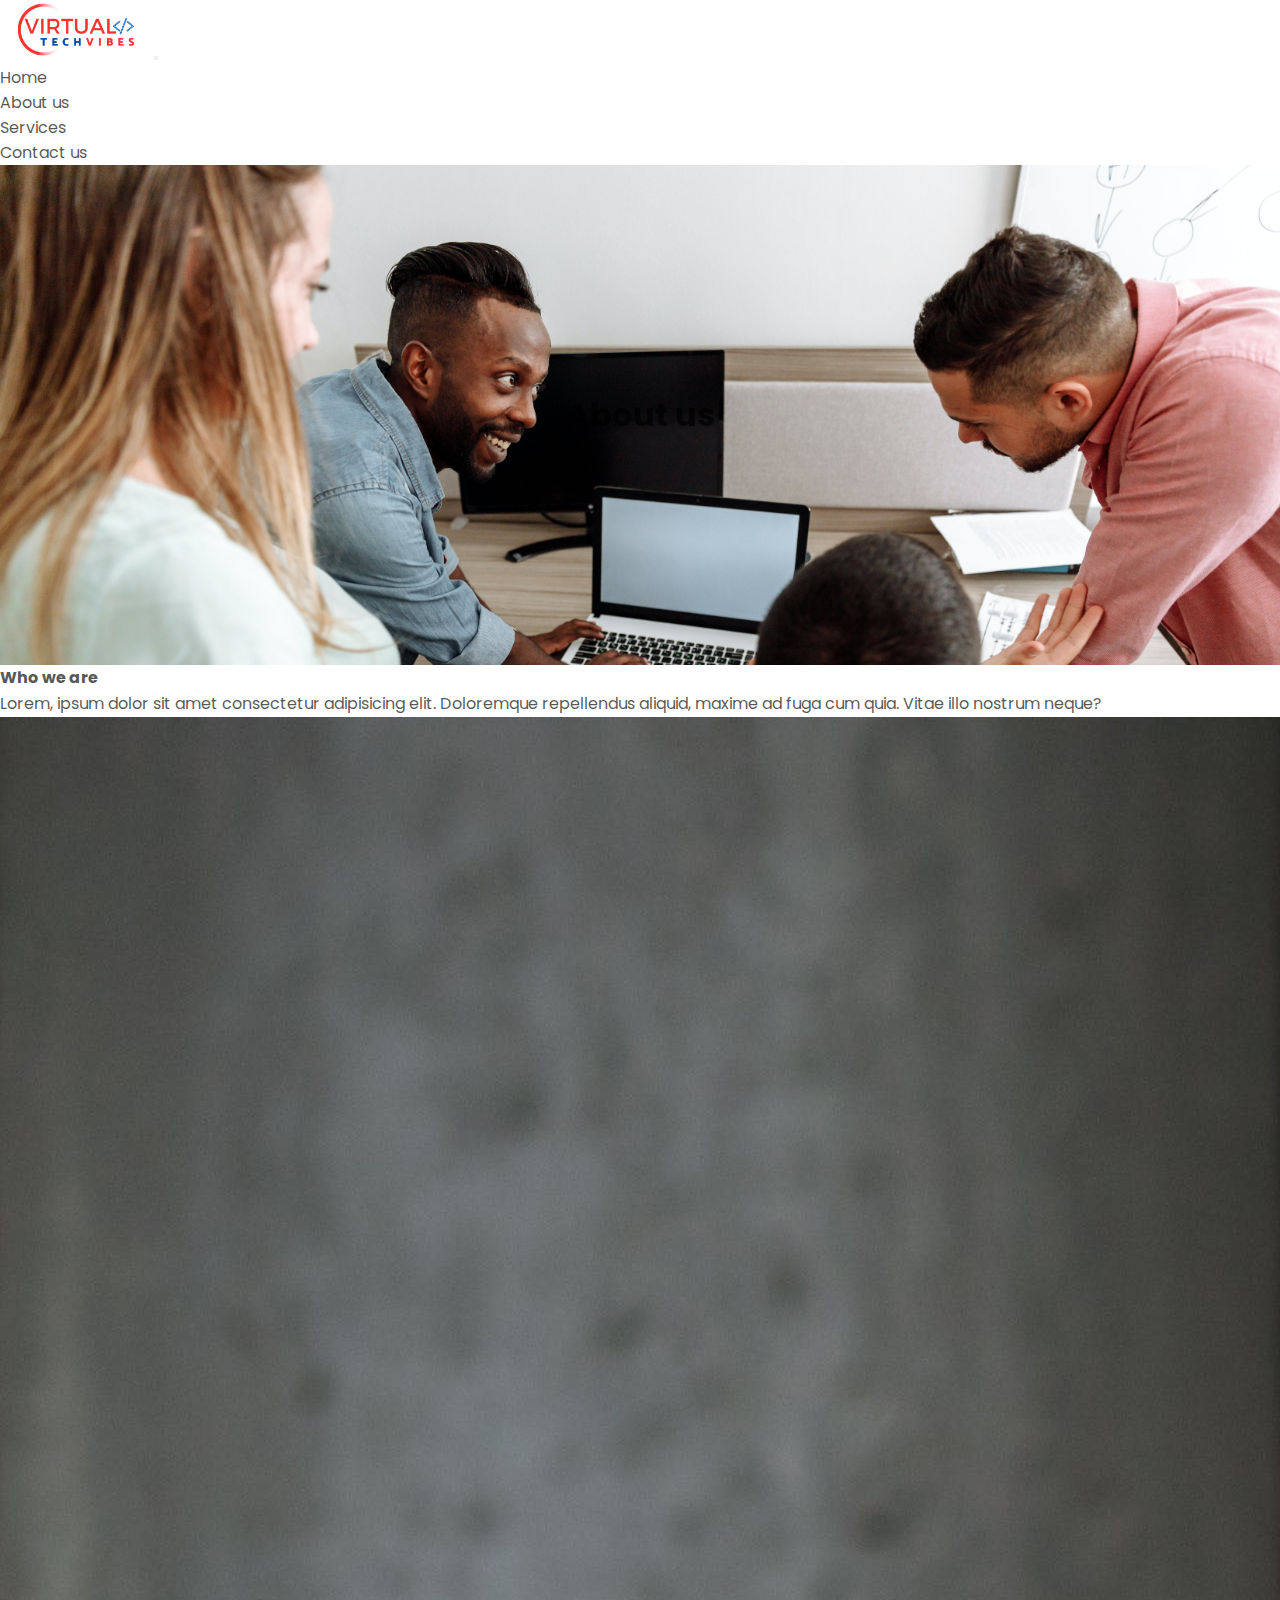
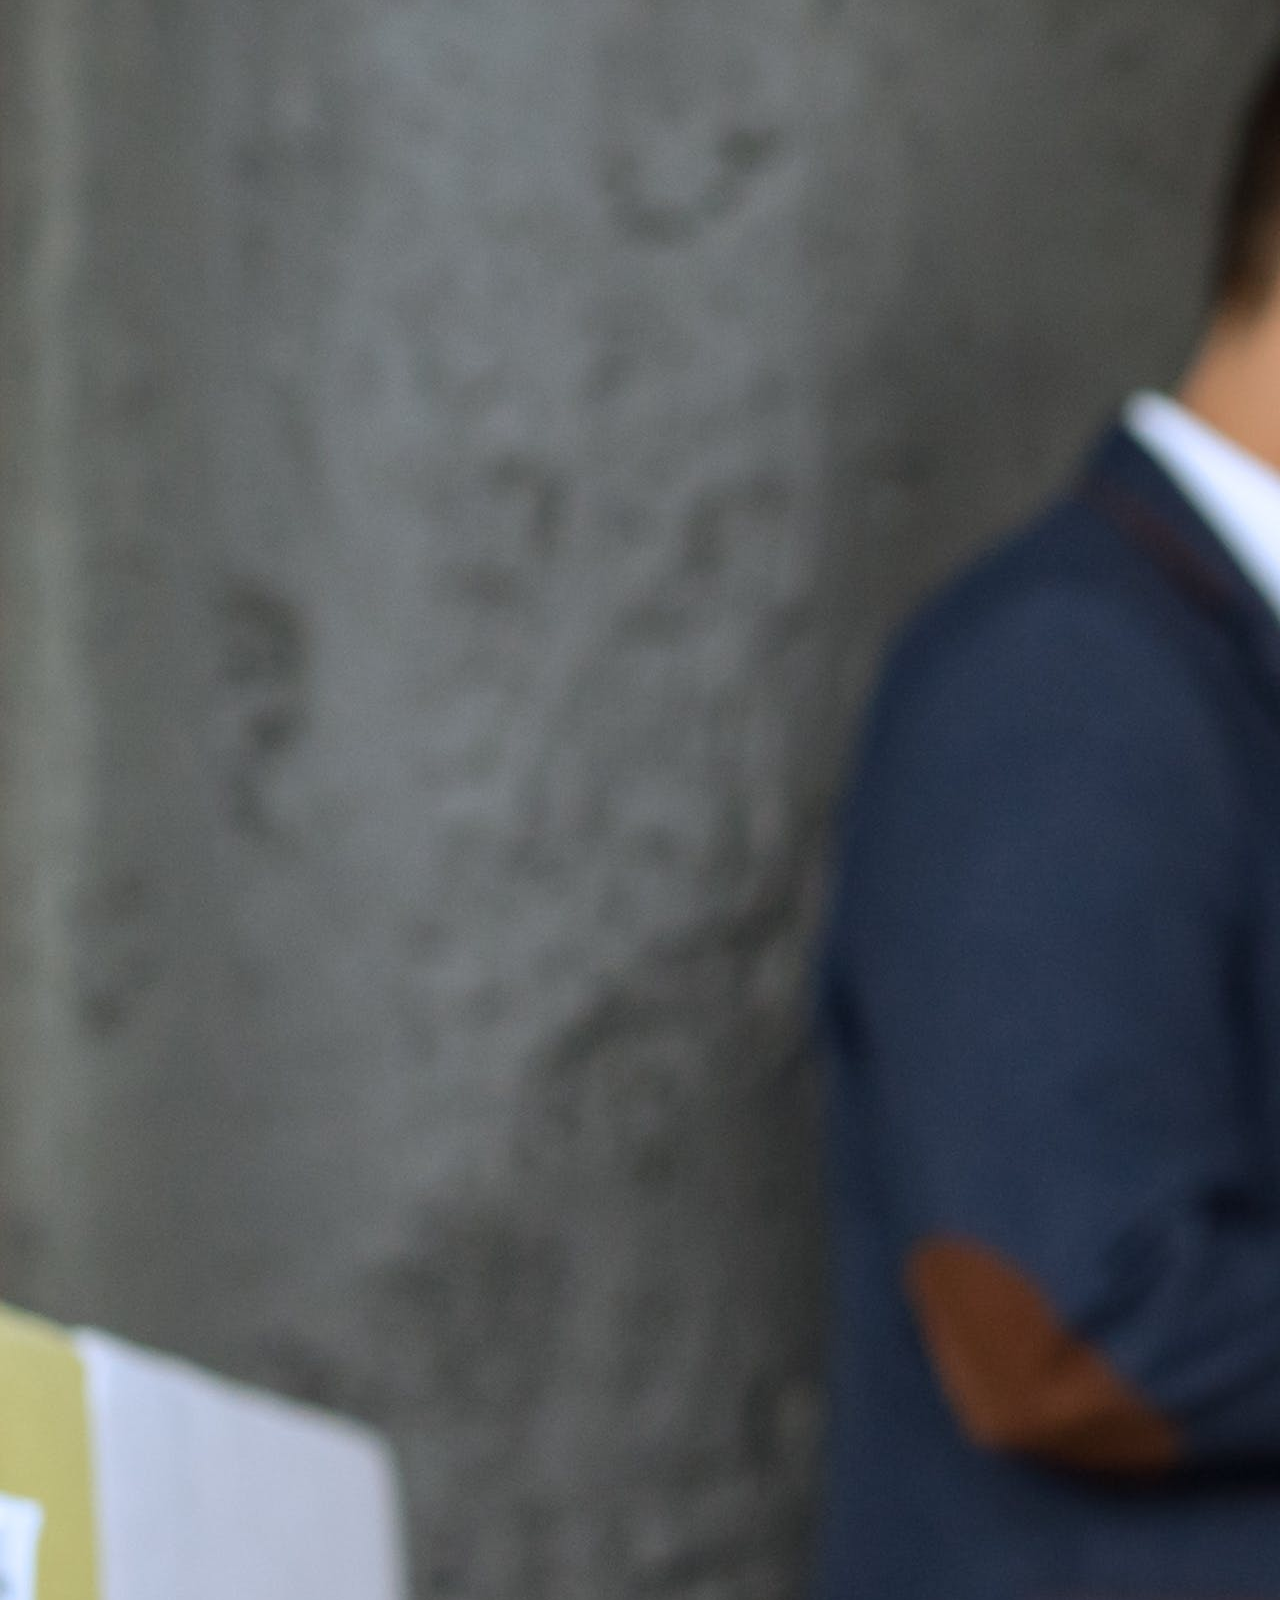
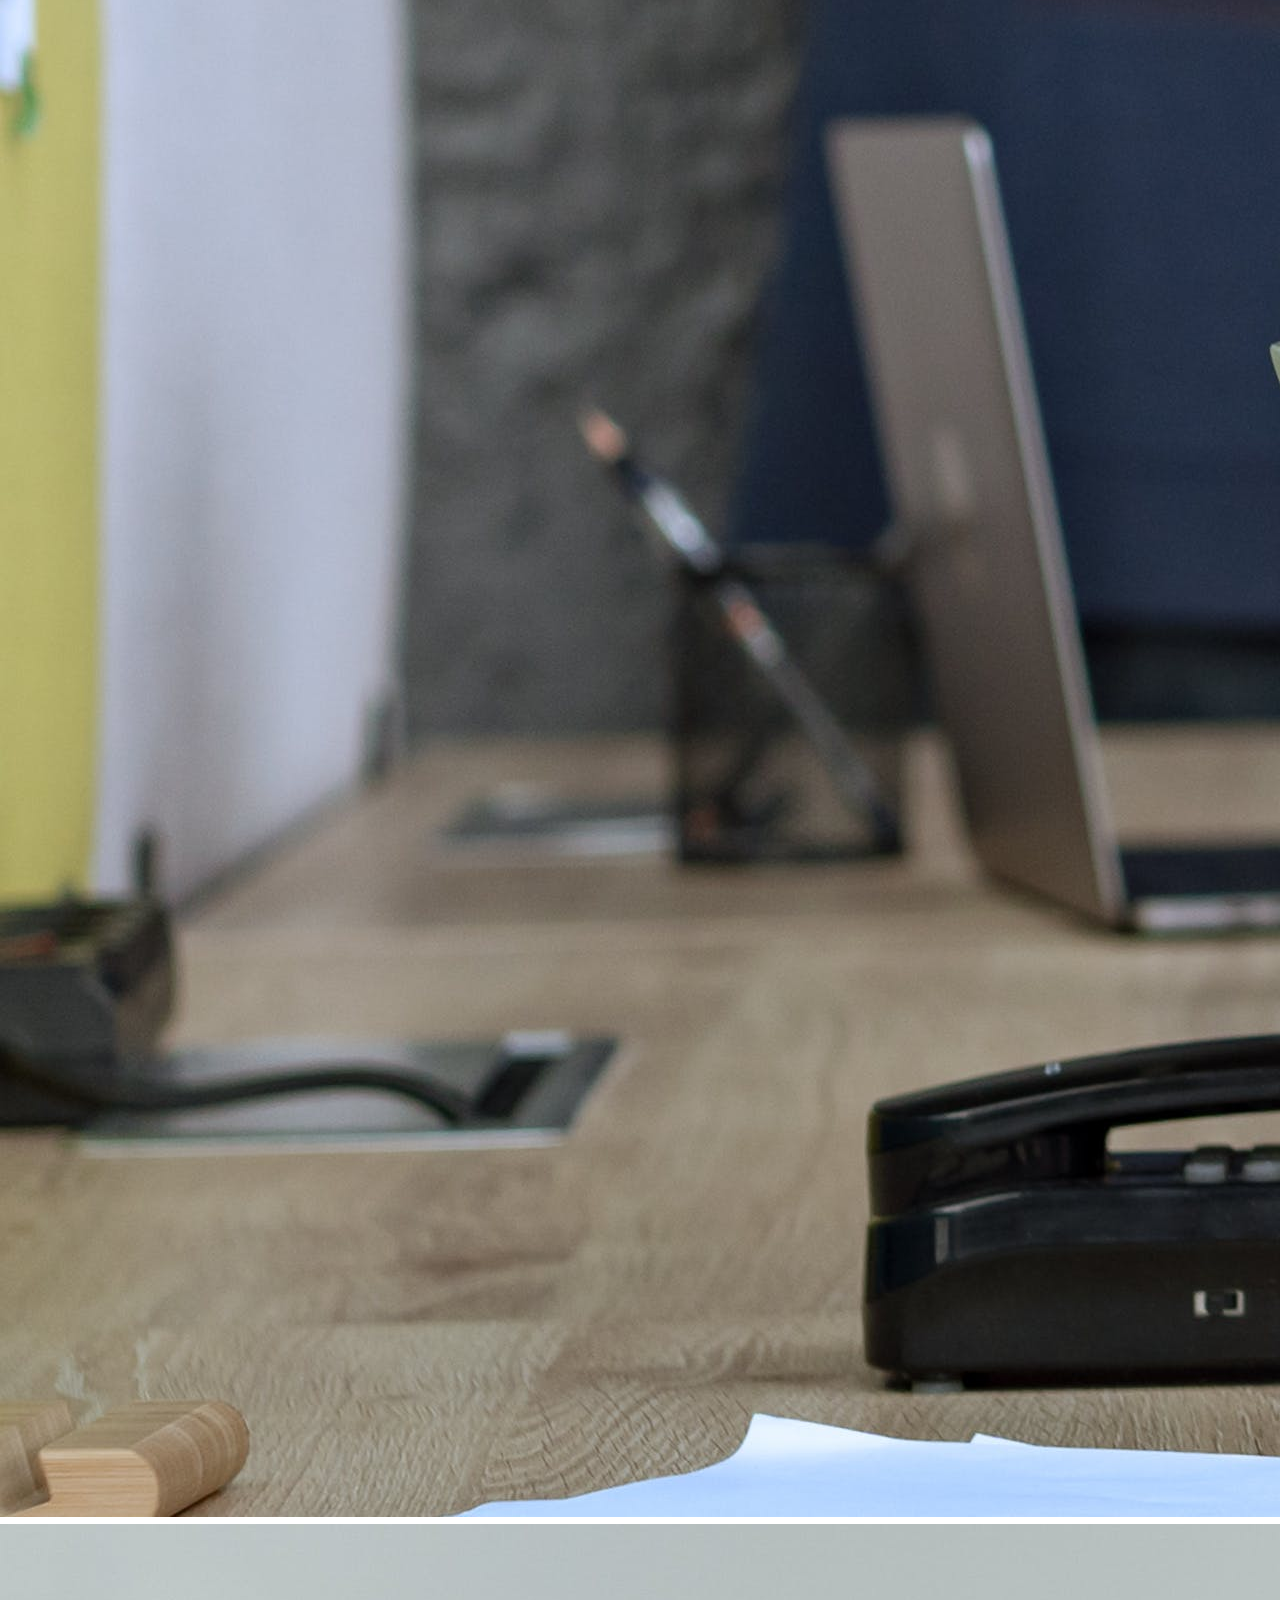
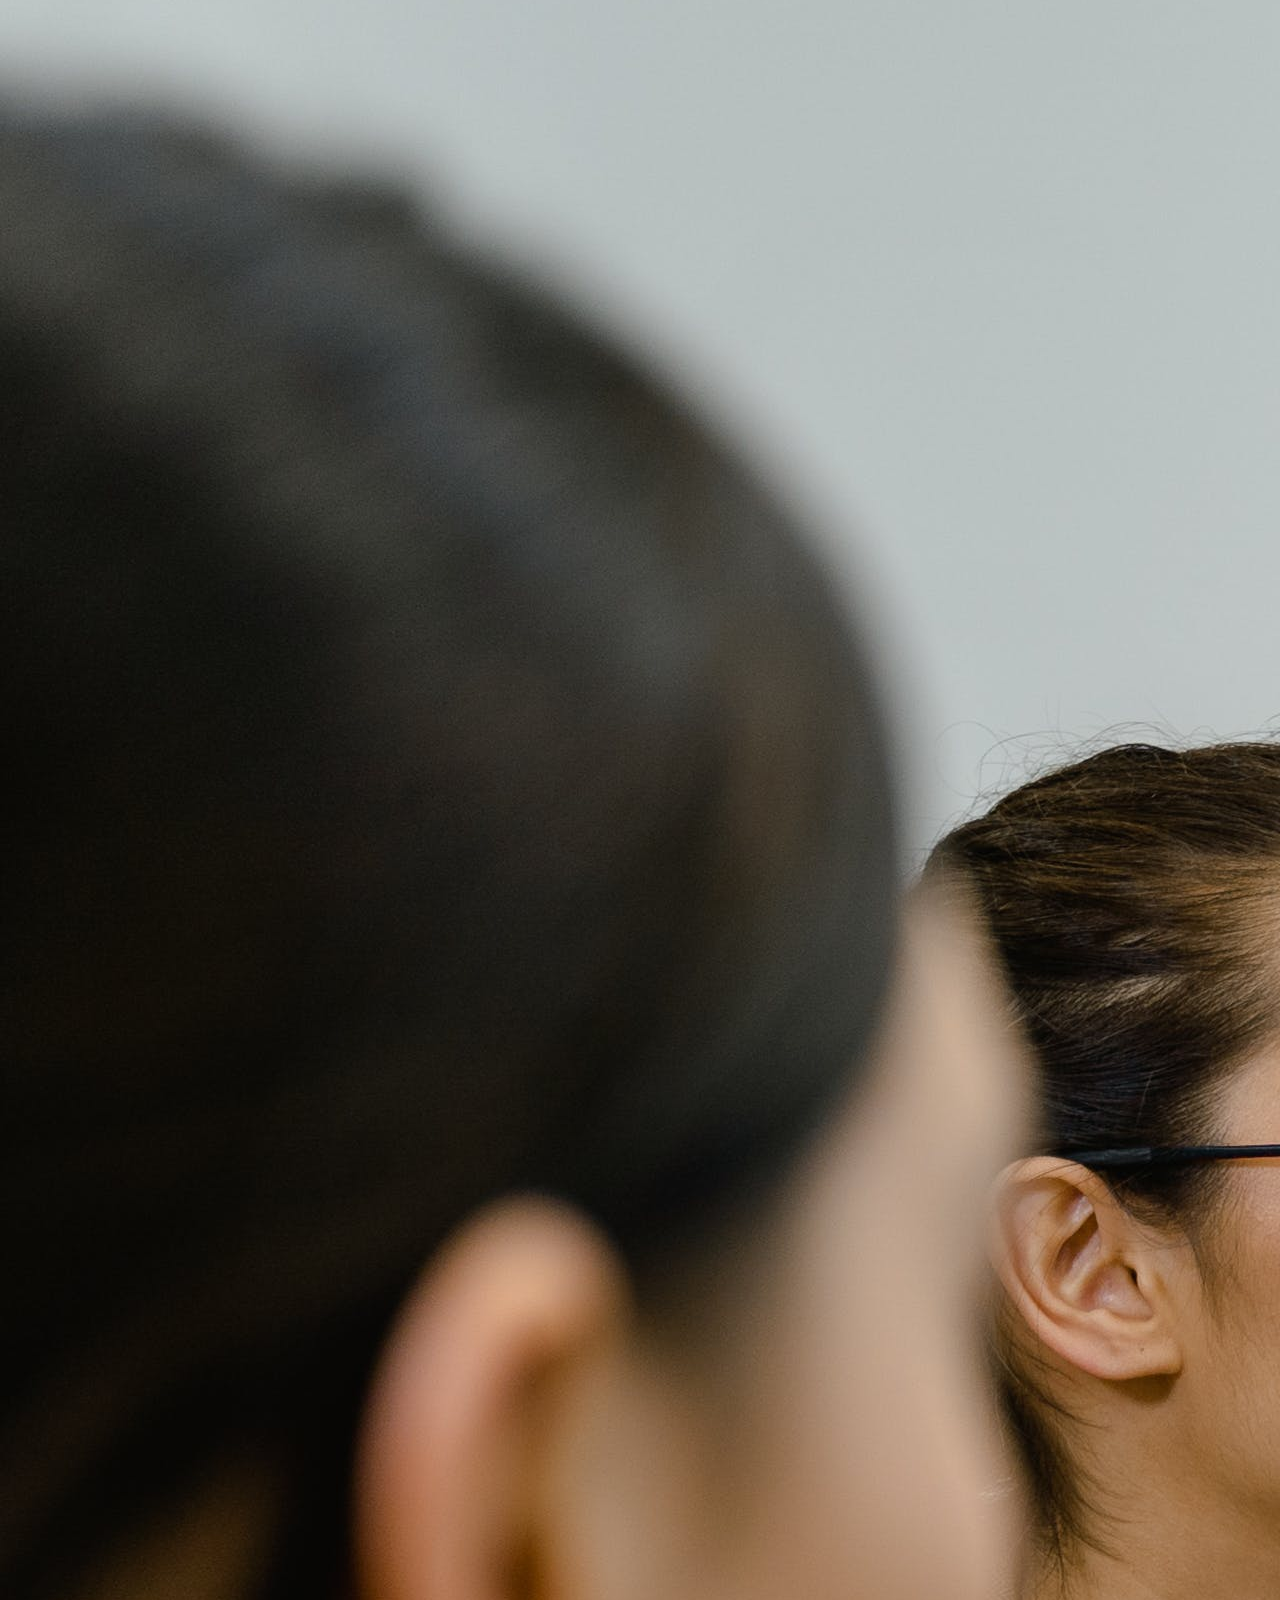
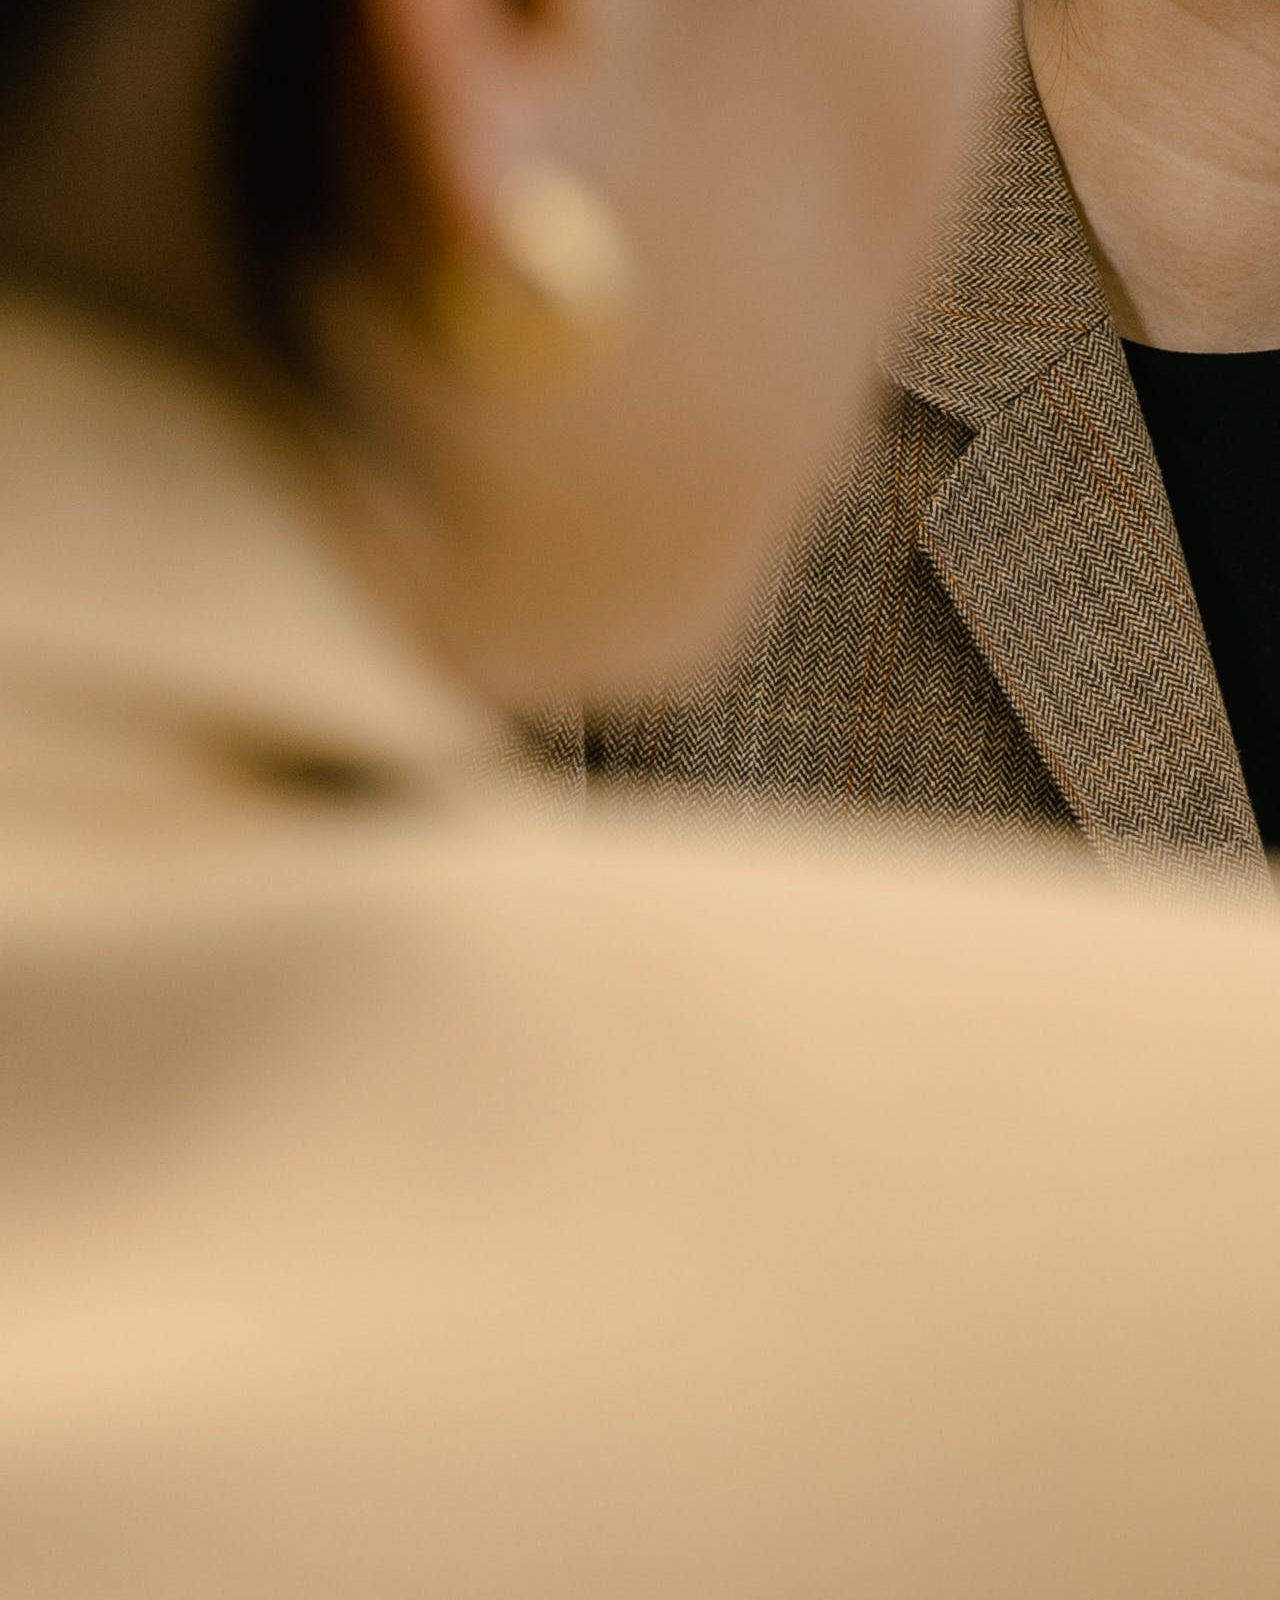
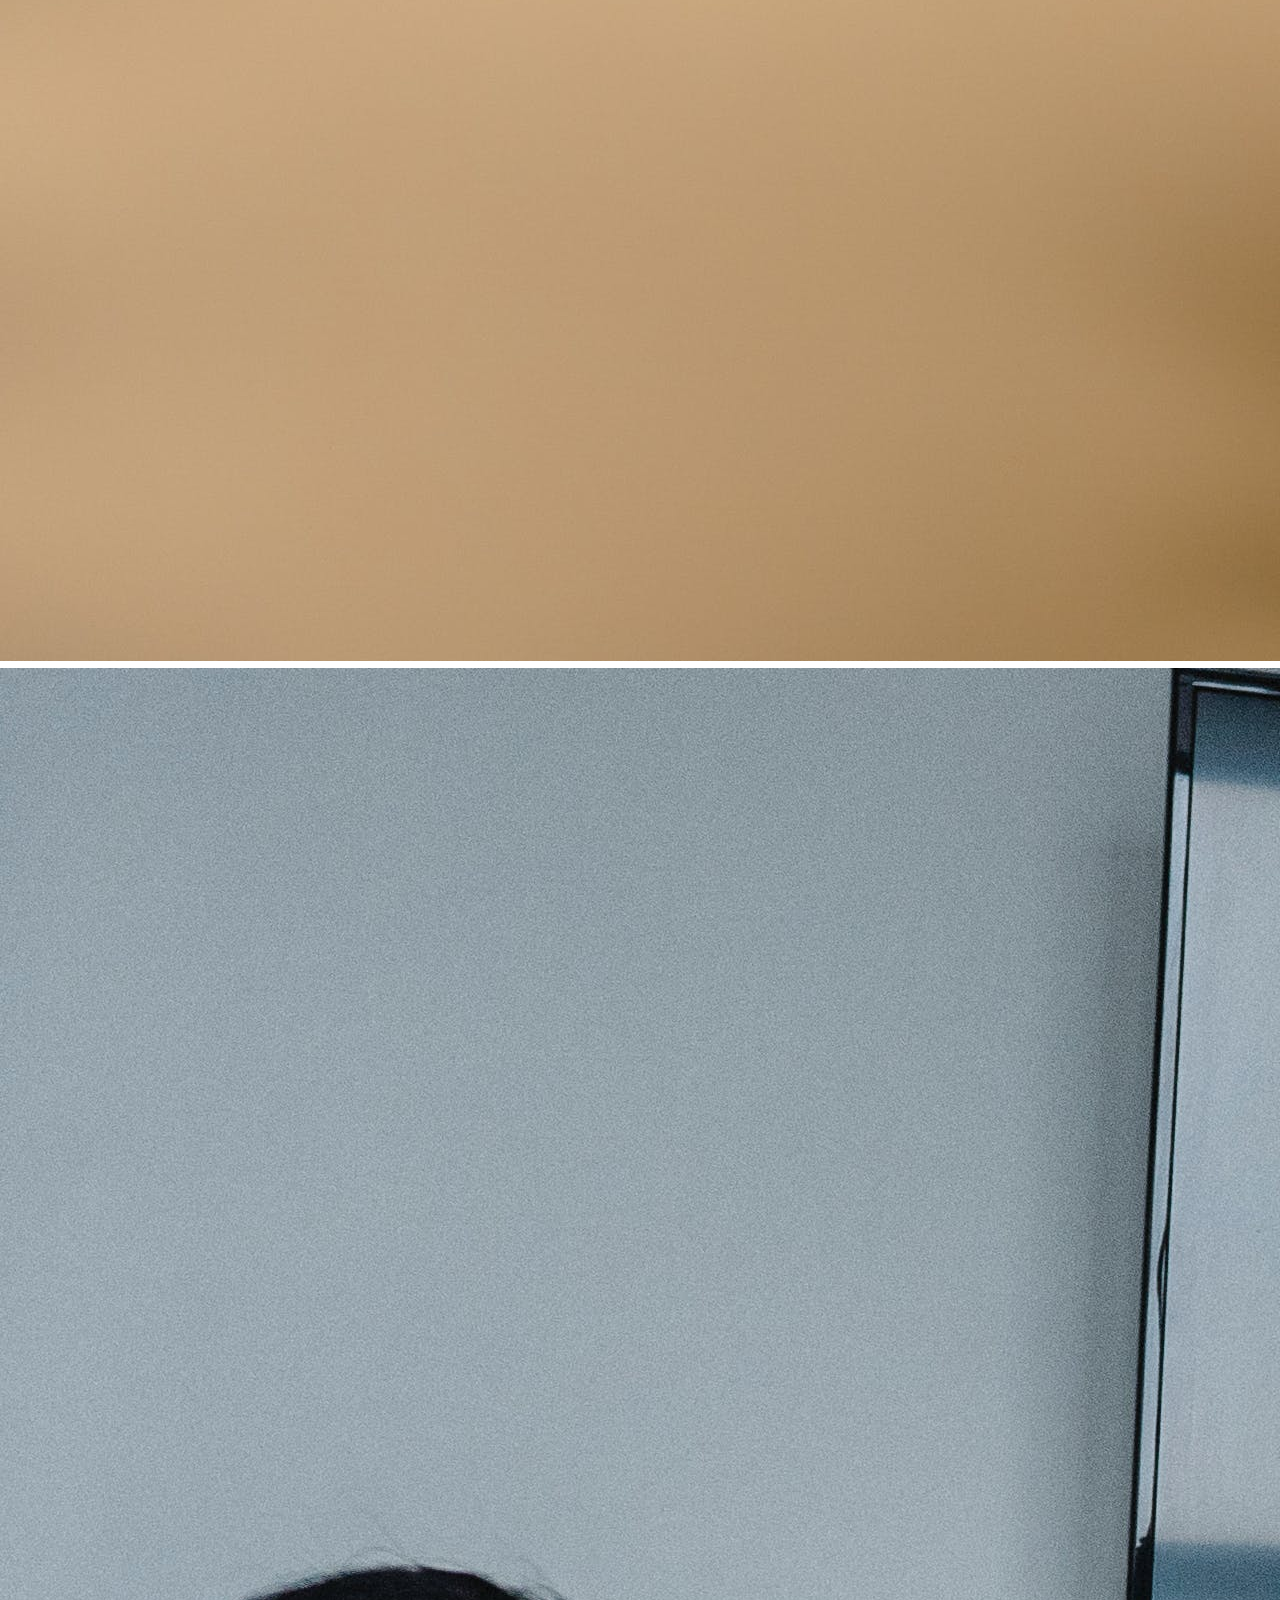
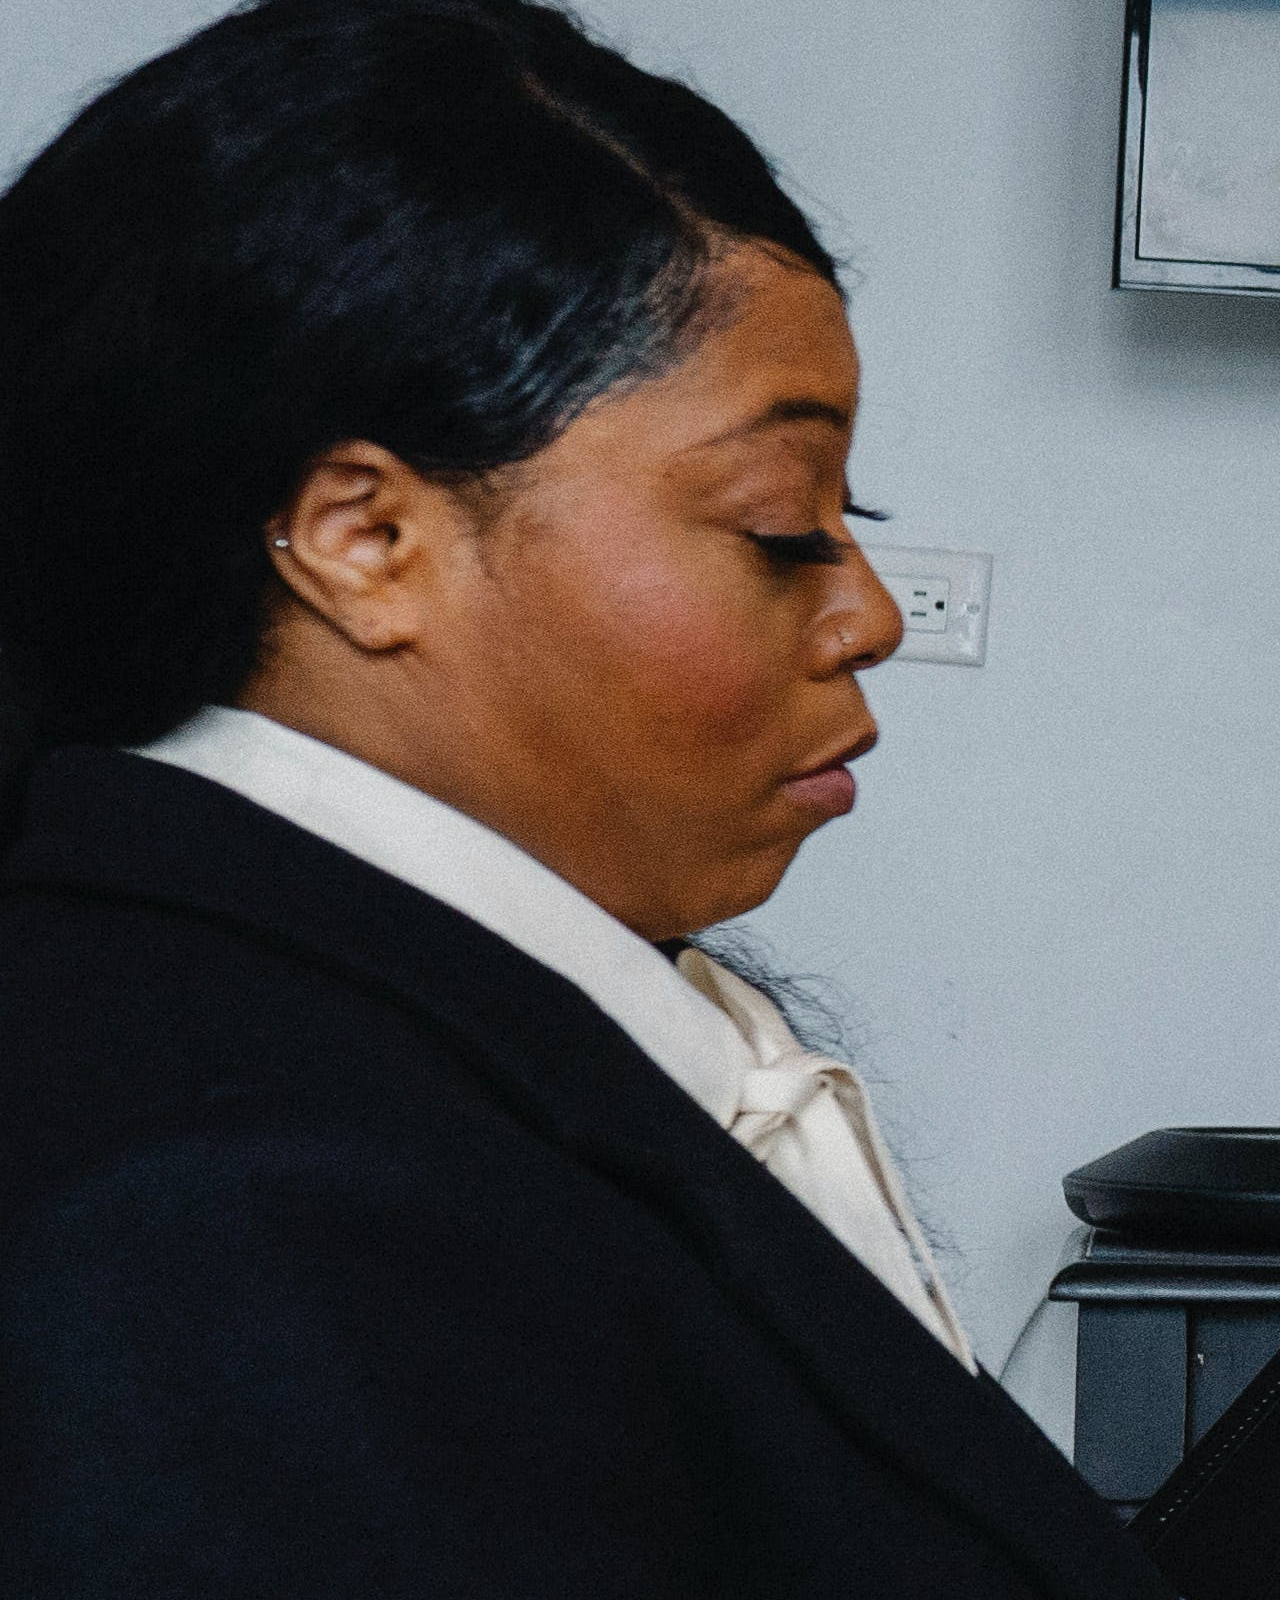
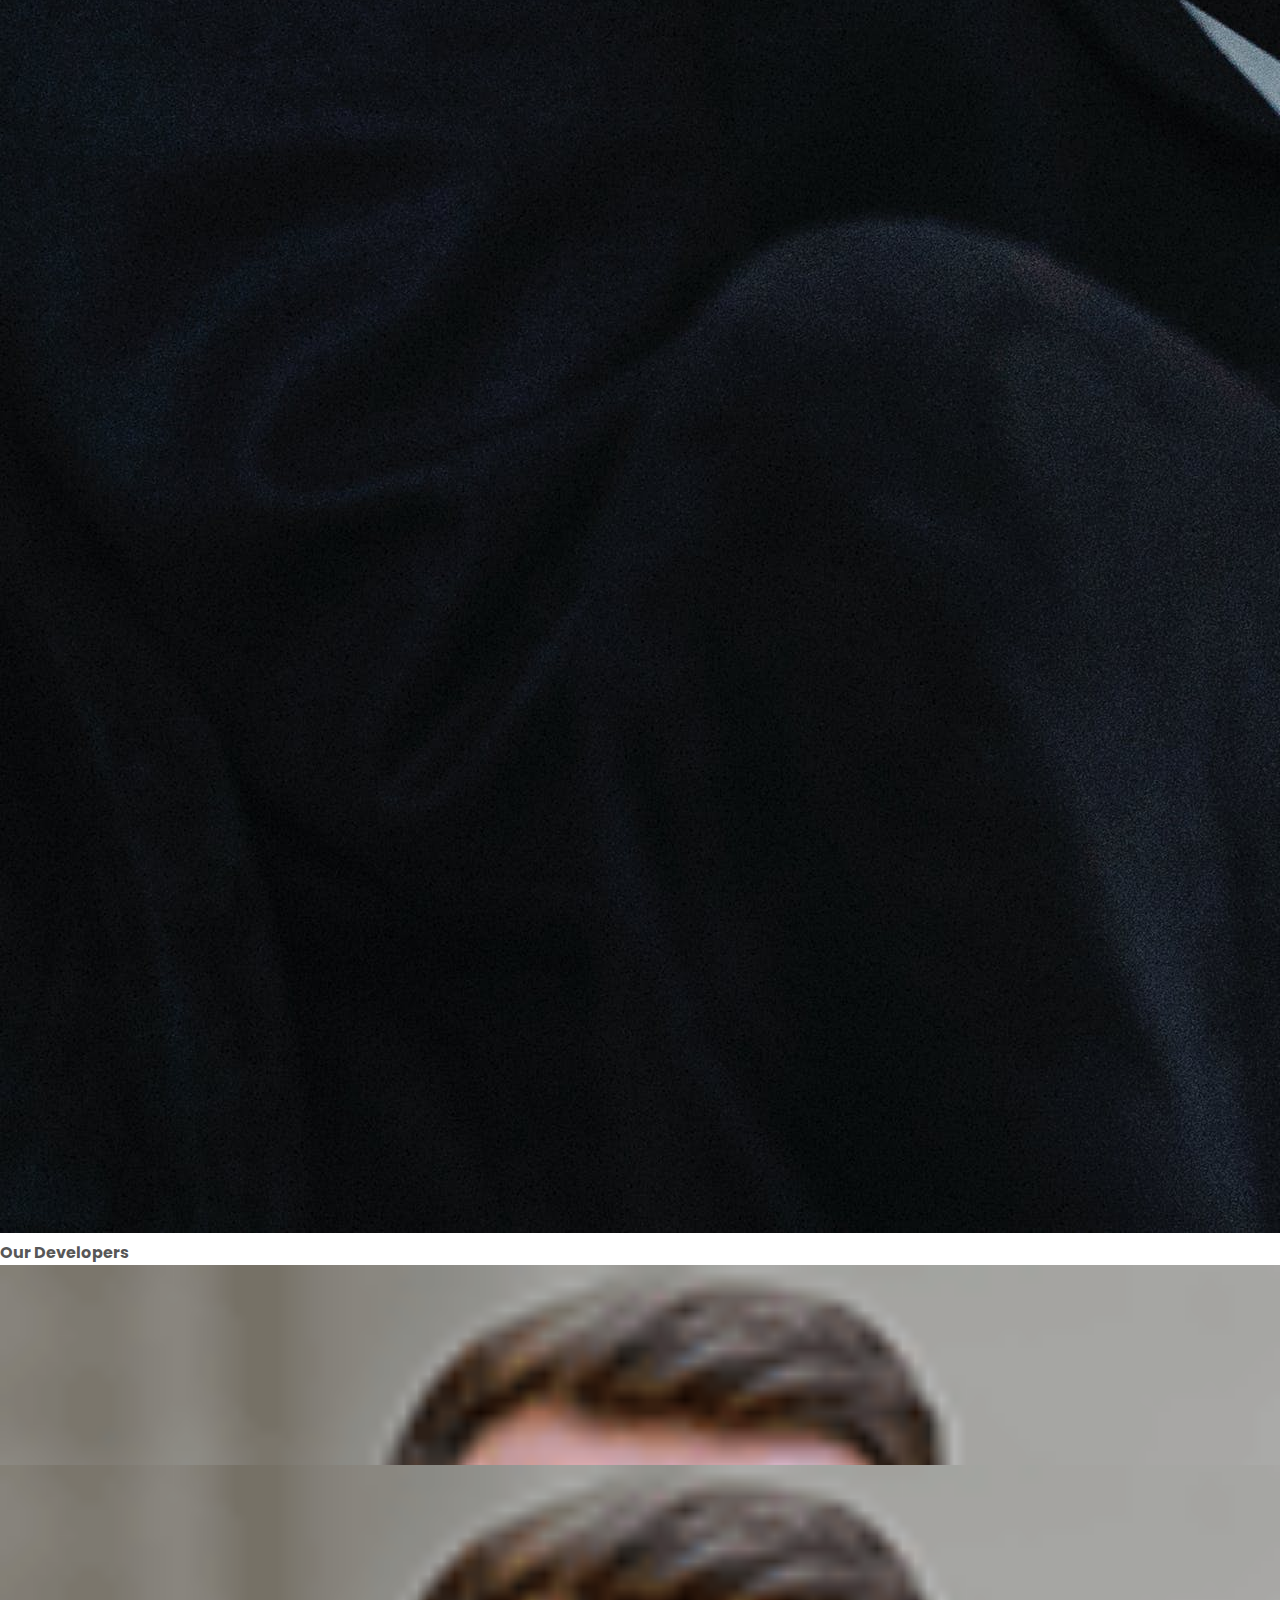
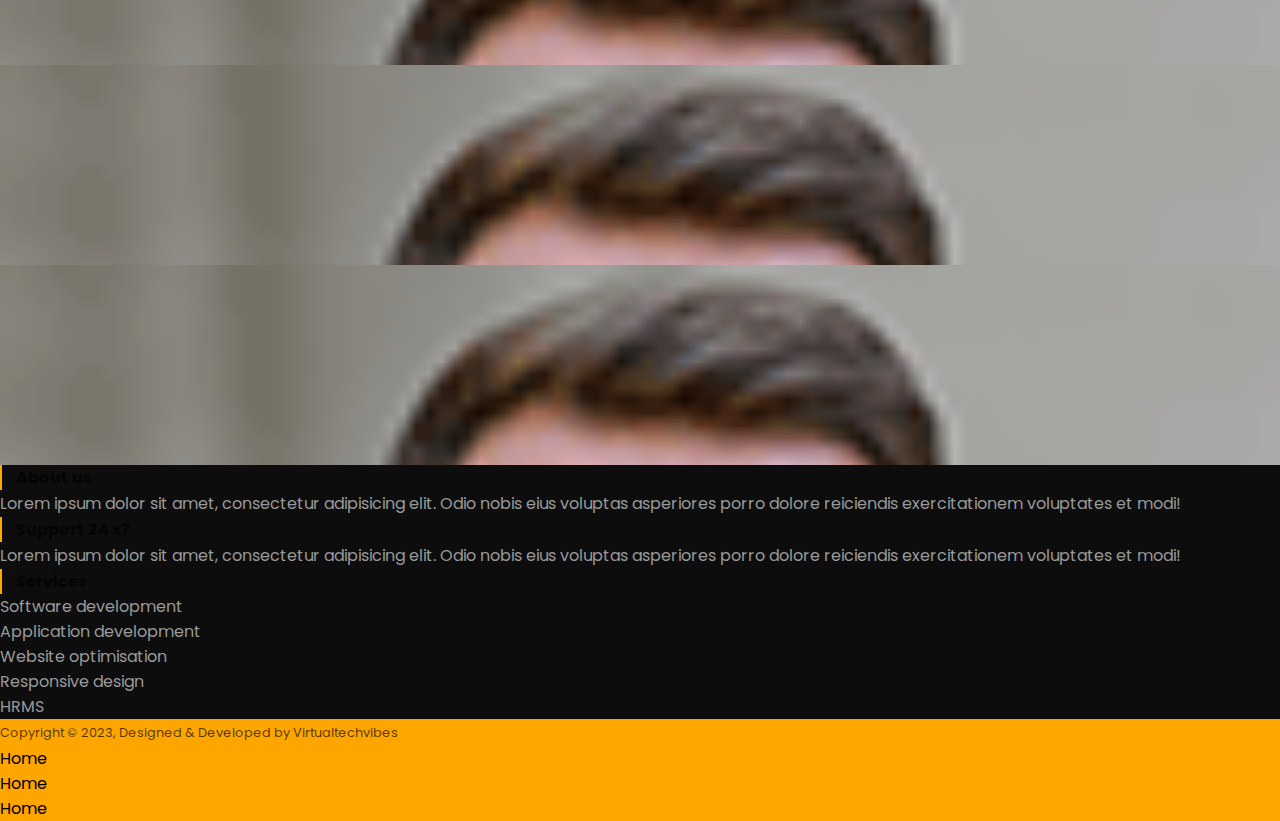
==== aboutus.html @ 7b1a2e4a "first commit 19.02.24" ====
<!DOCTYPE html>
<html lang="en">
  <head>
    <!-- Required meta tags -->
    <meta charset="utf-8" />
    <meta name="viewport" content="width=device-width, initial-scale=1" />

    <!-- Bootstrap CSS -->
    <link
      href="https://cdn.jsdelivr.net/npm/bootstrap@5.0.2/dist/css/bootstrap.min.css"
      rel="stylesheet"
      integrity="sha384-EVSTQN3/azprG1Anm3QDgpJLIm9Nao0Yz1ztcQTwFspd3yD65VohhpuuCOmLASjC"
      crossorigin="anonymous"
    />
    <link rel="stylesheet" href="style.css" />
    <title>About us</title>
  </head>
  <style>
    .about_banner {
      width: 100%;
      min-height: 500px;
      height: auto;
      background-image: url(./Img/aboutus_vtv.jpg);
      background-position: top;
      background-repeat: no-repeat;
      background-size: cover;
      display: flex;
      justify-content: center;
      align-items: center;
    }
    .team1 {
      width: 100%;
      height: 200px;
      background-image: url(./Img/testimonial1pic.png);
      background-repeat: no-repeat;
      background-size: cover;
      background-position: top;
      position: relative;
      padding: 0;
      overflow: hidden;
    }
    .team1:hover .team_description{
      top: 47%;
    }

    .team_description {
      background-color: #0000003b;
      position: relative;
      top: 100%;
      padding: 1rem 2rem;
      transition: 0.4s;
    }
    .team_description h5{
      color: orange;
      font-weight: bold;
    }
    .team_description p{
      color:#fff;
      font-weight: bold;
    }
    /* Animation */
    .kenburns-top {
      -webkit-animation: kenburns-top 5s ease-out both;
      animation: kenburns-top 5s ease-out both;
    }
  
    /* ----------------------------------------------
 * Generated by Animista on 2024-1-23 20:13:56
 * Licensed under FreeBSD License.
 * See http://animista.net/license for more info. 
 * w: http://animista.net, t: @cssanimista
 * ---------------------------------------------- */

/**
 * ----------------------------------------
 * animation kenburns-top
 * ----------------------------------------
 */
@-webkit-keyframes kenburns-top {
  0% {
    -webkit-transform: scale(1) translateY(0);
            transform: scale(1) translateY(0);
    -webkit-transform-origin: 50% 16%;
            transform-origin: 50% 16%;
  }
  100% {
    -webkit-transform: scale(1.25) translateY(-15px);
            transform: scale(1.25) translateY(-15px);
    -webkit-transform-origin: top;
            transform-origin: top;
  }
}
@keyframes kenburns-top {
  0% {
    -webkit-transform: scale(1) translateY(0);
            transform: scale(1) translateY(0);
    -webkit-transform-origin: 50% 16%;
            transform-origin: 50% 16%;
  }
  100% {
    -webkit-transform: scale(1.25) translateY(-15px);
            transform: scale(1.25) translateY(-15px);
    -webkit-transform-origin: top;
            transform-origin: top;
  }
}


  </style>
  <body>
    <nav class="navbar navbar-expand-lg navbar-light fixed-top bg-light">
      <div class="container">
        <a class="c" href="index.html"
          ><img src="./Img/virtual_tech.png" class="img-fluid" alt=""
        /></a>
        <button
          class="navbar-toggler"
          type="button"
          data-bs-toggle="collapse"
          data-bs-target="#navbarSupportedContent"
          aria-controls="navbarSupportedContent"
          aria-expanded="false"
          aria-label="Toggle navigation"
        >
          <span class="navbar-toggler-icon"></span>
        </button>
        <div class="collapse navbar-collapse" id="navbarSupportedContent">
          <ul class="navbar-nav ms-auto mb-2 mb-lg-0">
            <li class="nav-item">
              <a class="nav-link active" aria-current="page" href="index.html"
                >Home</a
              >
            </li>
            <li class="nav-item">
              <a class="nav-link" aria-current="page" href="aboutus.html"
                >About us</a
              >
            </li>
            <li class="nav-item">
              <a class="nav-link" aria-current="page" href="services.html">Services</a>
            </li>
            <li class="nav-item">
              <a class="nav-link" aria-current="page" href="#">Contact us</a>
            </li>
          </ul>
        </div>
      </div>
    </nav>
    <section
      class="about_banner  pt-xl-5 pt-lg-4 pt-md-3 pt-5 mt-xl-5 mt-lg-4 mt-md-3 mt-5"
    >
      <h1 class="fw-bold text-white">About us</h1>
    </section>

    <section class="who_we_are py-xl-5 py-lg-5 py-md-4 py-3">
      <div class="container">
        <div class="row">
          <div class="col-xl-6 col-lg-6 col-md-6 col-12">
            <h4>Who we are</h4>
            <p>
              Lorem, ipsum dolor sit amet consectetur adipisicing elit.
              Doloremque repellendus aliquid, maxime ad fuga cum quia. Vitae
              illo nostrum neque?
            </p>
          </div>
          <div class="col-xl-6 col-lg-6 col-md-6 col-12">
            <div
              id="carouselExampleFade"
              class="carousel slide carousel-fade"
              data-bs-ride="carousel"
            >
              <div class="carousel-inner">
                <div class="carousel-item active">
                  <img
                    src="./Img/about_slider1.jpg"
                    class="d-block w-100 kenburns-top"
                    alt="..."
                  />
                </div>
                <div class="carousel-item">
                  <img
                    src="./Img/about_slider2.jpg"
                    class="d-block w-100 kenburns-top"
                    alt="..."
                  />
                </div>
                <div class="carousel-item">
                  <img
                    src="./Img/about_slider3.jpg"
                    class="d-block w-100 kenburns-top"
                    alt="..."
                  />
                </div>
              </div>
            </div>
          </div>
        </div>
      </div>
    </section>

    <section class="my_team_sec py-xl-5 py-lg-5 py-md-4 py-3">
      <div class="container">
        <h4 class="py-xl-4 py-lg-4 py-md-3 py-3">Our Developers</h4>
        <div class="row">
          <div class="col-12 col-xl-3 col-lg-3 col-md-3">
            <div class="card-body team1 my-xl-0 my-lg-0 my-md-0 my-3">
              <div class="team_description">
                <h5>Mr XYZ</h5>
                <p>Team lead</p>
              </div>
            </div>
          </div>
          <div class="col-12 col-xl-3 col-lg-3 col-md-3">
            <div class="card-body team1 my-xl-0 my-lg-0 my-md-0 my-3">
              <div class="team_description">
                <h5>Mr XYZ</h5>
                <p>Frontend developer</p>
              </div>
            </div>
          </div>
          <div class="col-12 col-xl-3 col-lg-3 col-md-3">
            <div class="card-body team1 my-xl-0 my-lg-0 my-md-0 my-3">
              <div class="team_description">
                <h5>Mr XYZ</h5>
                <p>Wordpress developer</p>
              </div>
            </div>
          </div>
          <div class="col-12 col-xl-3 col-lg-3 col-md-3">
            <div class="card-body team1 my-xl-0 my-lg-0 my-md-0 my-3">
              <div class="team_description">
                <h5>Mr XYZ</h5>
                <p>Java developer</p>
              </div>
            </div>
          </div>
        </div>
      </div>
    </section>

    <footer class="py-xl-5 py-lg-4 py-md-3 py-4">
      <div class="container">
        <div class="row">
          <div class="col-12 col-xl-4 col-lg-4 col-md-4">
            <h4 class="text-white">About us</h4>
            <p class="">
              Lorem ipsum dolor sit amet, consectetur adipisicing elit. Odio
              nobis eius voluptas asperiores porro dolore reiciendis
              exercitationem voluptates et modi!
            </p>
          </div>
          <div class="col-12 col-xl-4 col-lg-4 col-md-4">
            <h4 class="text-white">Support 24 x7</h4>
            <p class="">
              Lorem ipsum dolor sit amet, consectetur adipisicing elit. Odio
              nobis eius voluptas asperiores porro dolore reiciendis
              exercitationem voluptates et modi!
            </p>
          </div>
          <div class="col-12 col-xl-4 col-lg-4 col-md-4">
            <h4 class="text-white">Services</h4>
            <ul>
              <li>Software development</li>
              <li>Application development</li>
              <li>Website optimisation</li>
              <li>Responsive design</li>
              <li>HRMS</li>
            </ul>
          </div>
        </div>
      </div>
    </footer>
    <section
      class="copyright_sec py-xl-3 py-lg-3 py-md-3 py-2 px-xl-2 px-lg-2 px-md-2 py-1"
    >
      <div class="container">
        <div class="row d-flex justify-content-between">
          <div class="col-12 col-xl-5 col-lg-5 col-md-5">
            <p class="text-center">
              Copyright © 2023, Designed & Developed by Virtualtechvibes
            </p>
          </div>
          <div class="col-12 col-xl-5 col-lg-5 col-md-5">
            <div class="row">
              <div class="col-4 text-end">Home</div>
              <div class="col-4 text-end">Home</div>
              <div class="col-4 text-end">Home</div>
            </div>
          </div>
        </div>
      </div>
    </section>

    <!-- Option 1: Bootstrap Bundle with Popper -->
    <script
      src="https://cdn.jsdelivr.net/npm/bootstrap@5.0.2/dist/js/bootstrap.bundle.min.js"
      integrity="sha384-MrcW6ZMFYlzcLA8Nl+NtUVF0sA7MsXsP1UyJoMp4YLEuNSfAP+JcXn/tWtIaxVXM"
      crossorigin="anonymous"
    ></script>
  </body>
</html>
---- style.css ----
@import url('https://fonts.googleapis.com/css2?family=Poppins:wght@300;400;500;600;700&display=swap');
*{
    margin: 0;
    padding: 0;
    box-sizing: border-box;
    font-family: 'Poppins', sans-serif;
}

h1,h2,h3,h4,h5,h6,p{
    color: rgb(0 0 0 / 67%);
}
p{
    line-height: 1.7rem;
}

a{
    text-decoration: none;
    color: rgb(0 0 0 / 67%)!important;
}
nav{
    box-shadow: 1px 4px 13px #00000042;
}
.navbar img {
    width: 150px;
  }

footer{
    background-color: #0d0d0d;
   
}
footer p{
    color: #999!important;
    line-height: 1.7rem;
}
footer  ul li{
    color: #999!important;
    list-style: none;
}
footer ul{
    padding: 0;
}
footer h4{
    padding-left: 0.9rem;
    border-left: 2px solid orange;;
}
.copyright_sec{
    background-color: orange;
   
}
.copyright_sec p{
    font-size: 0.8rem;
}
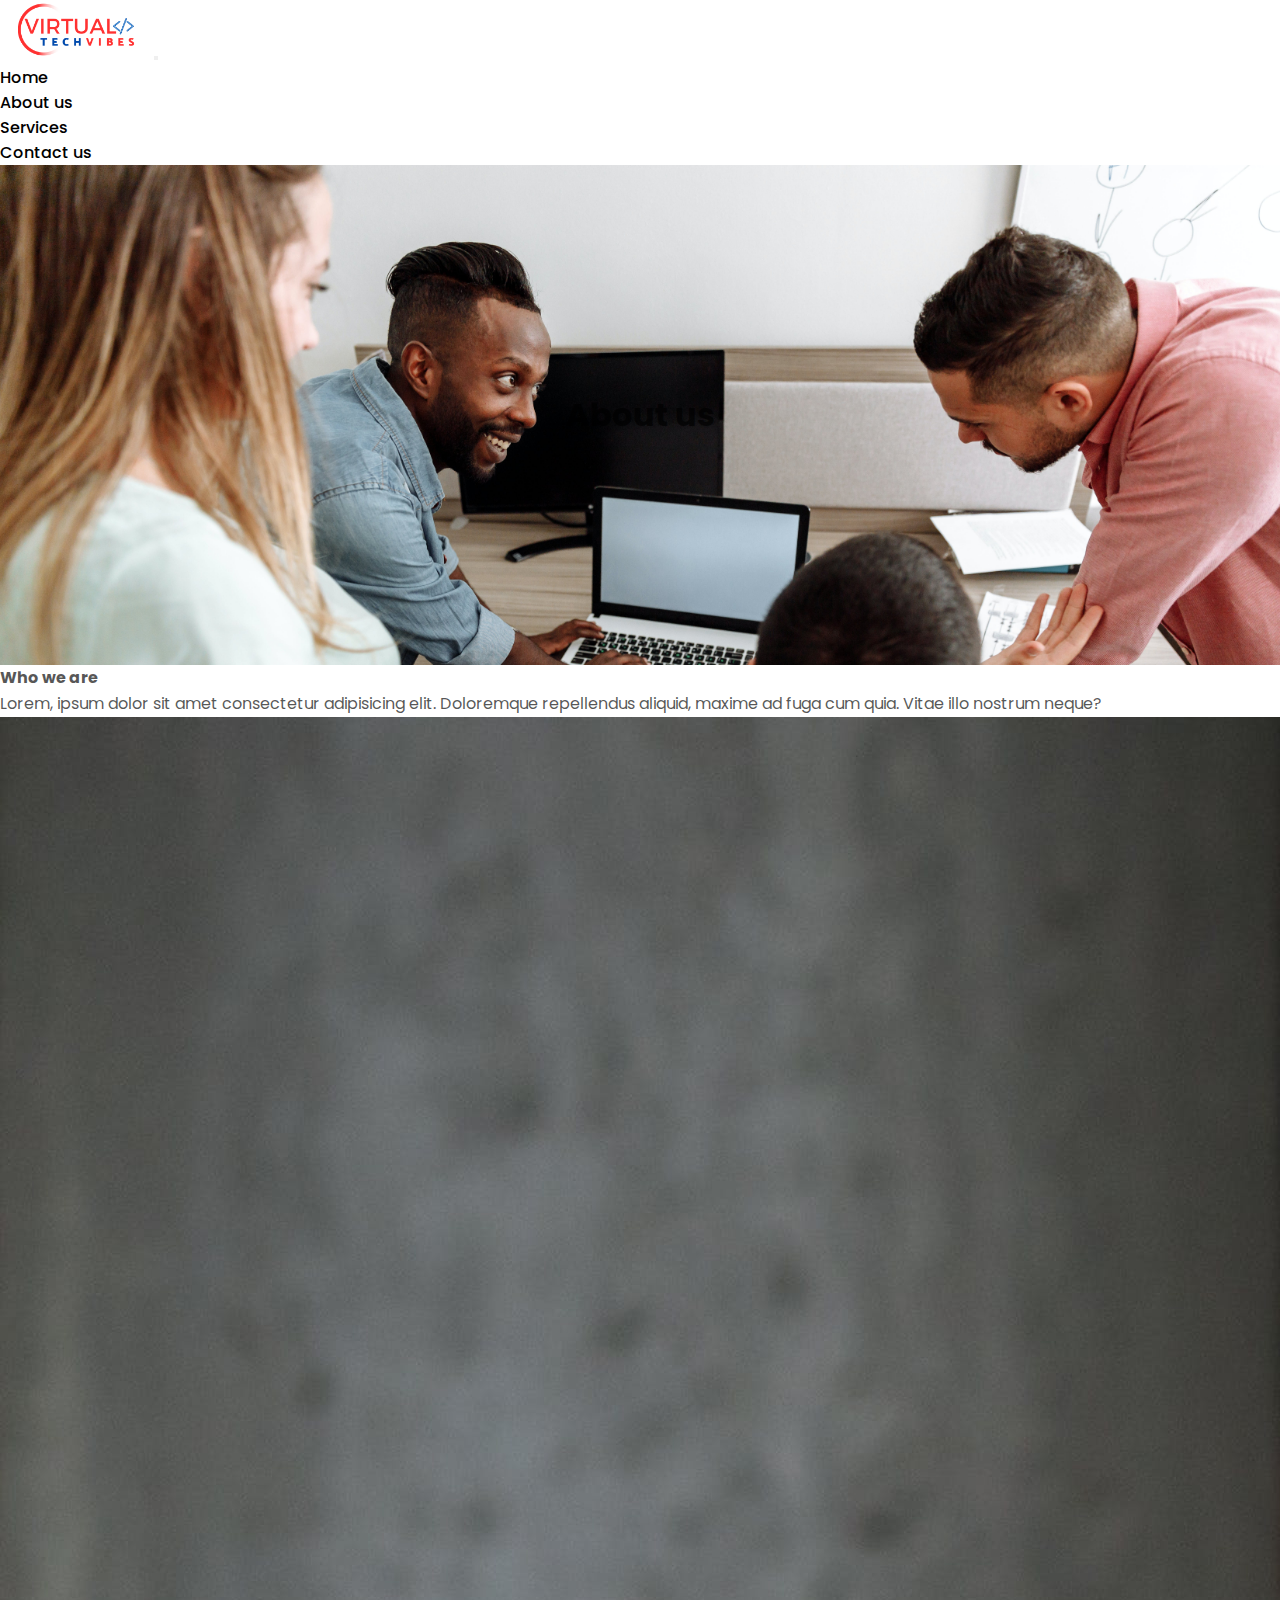
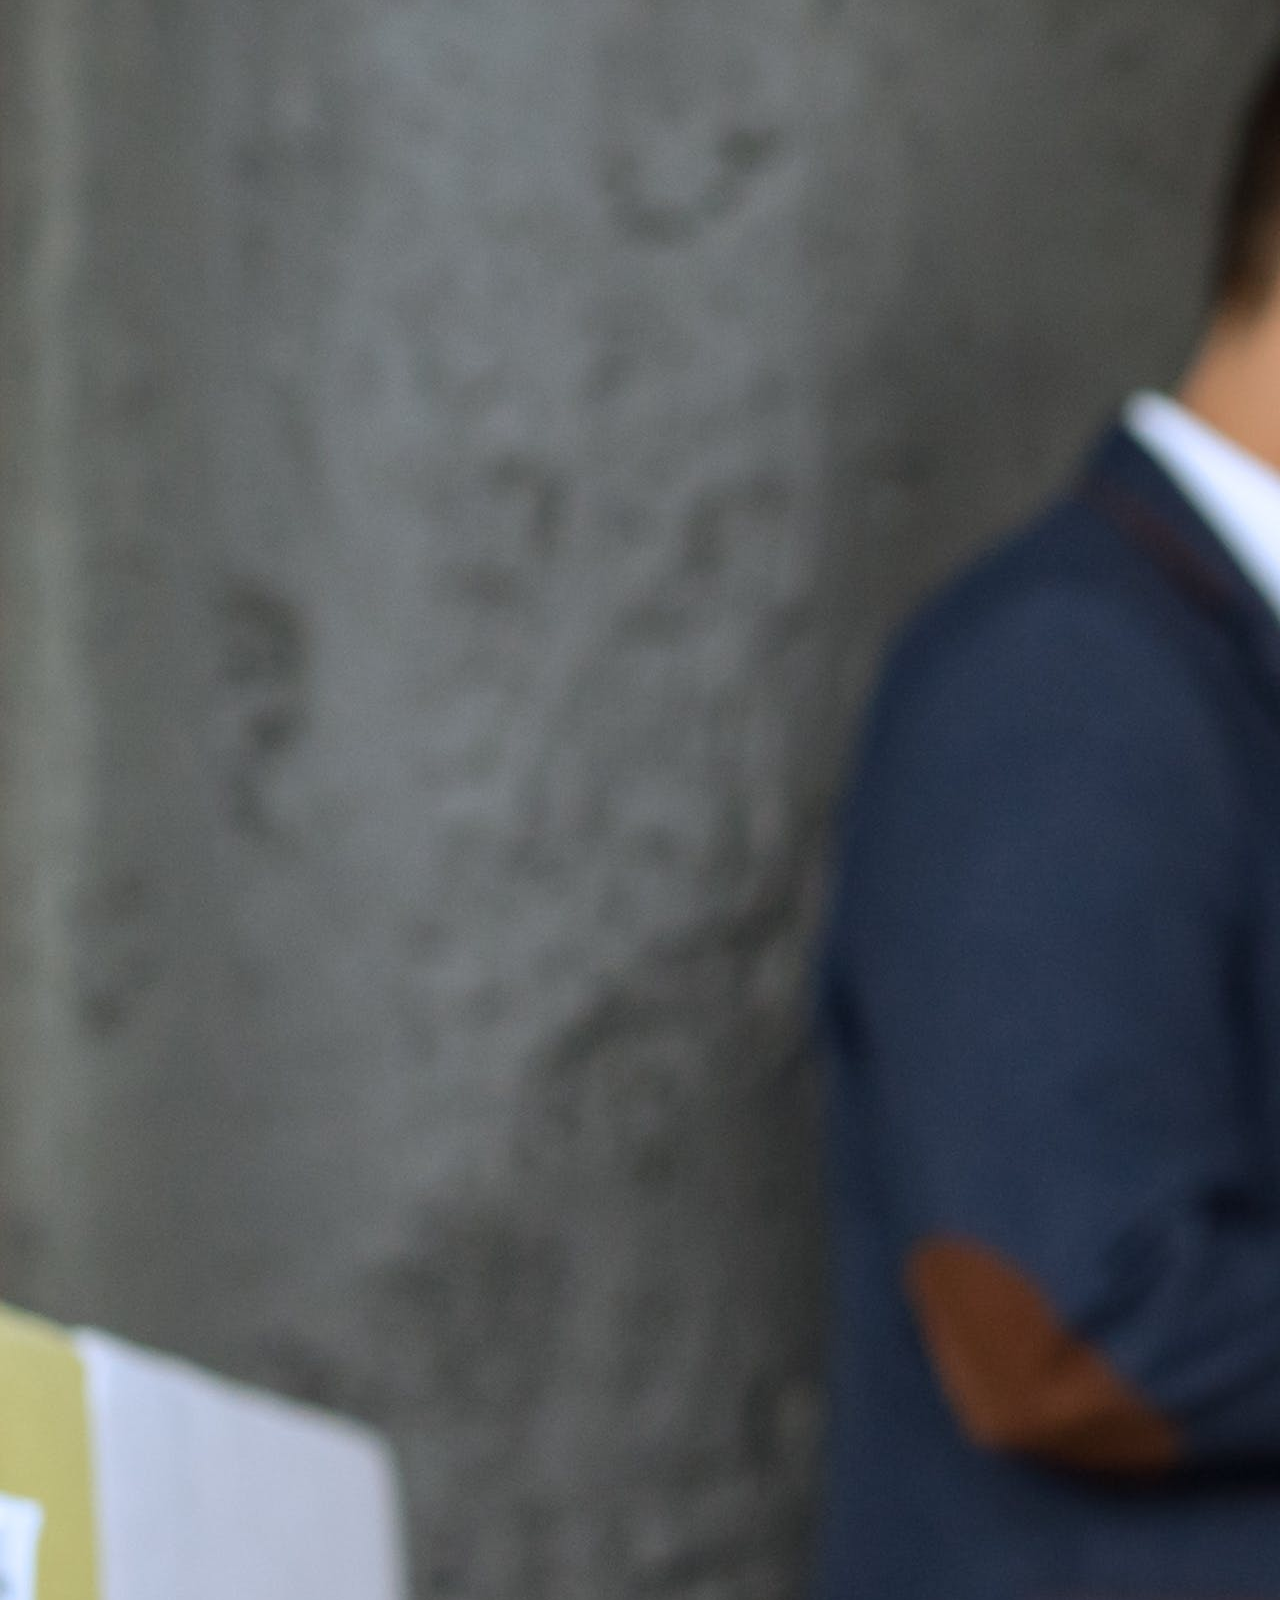
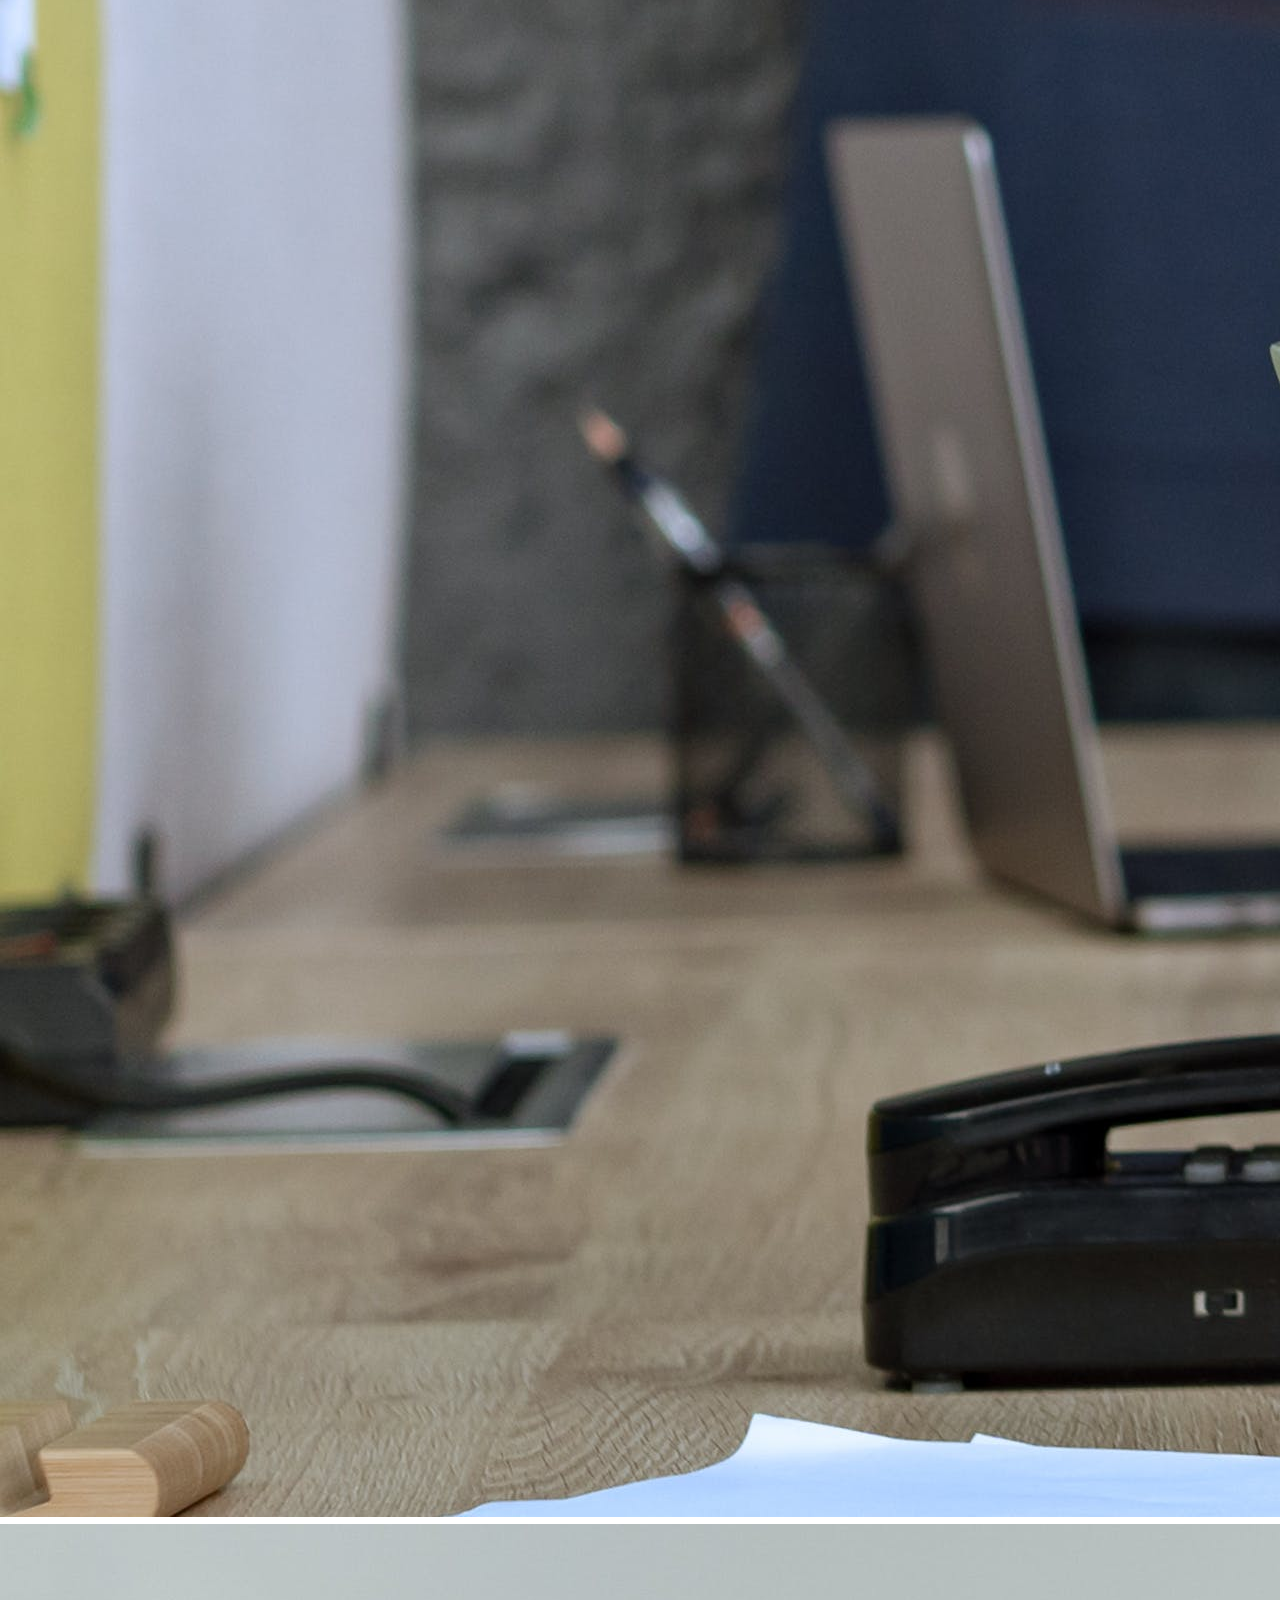
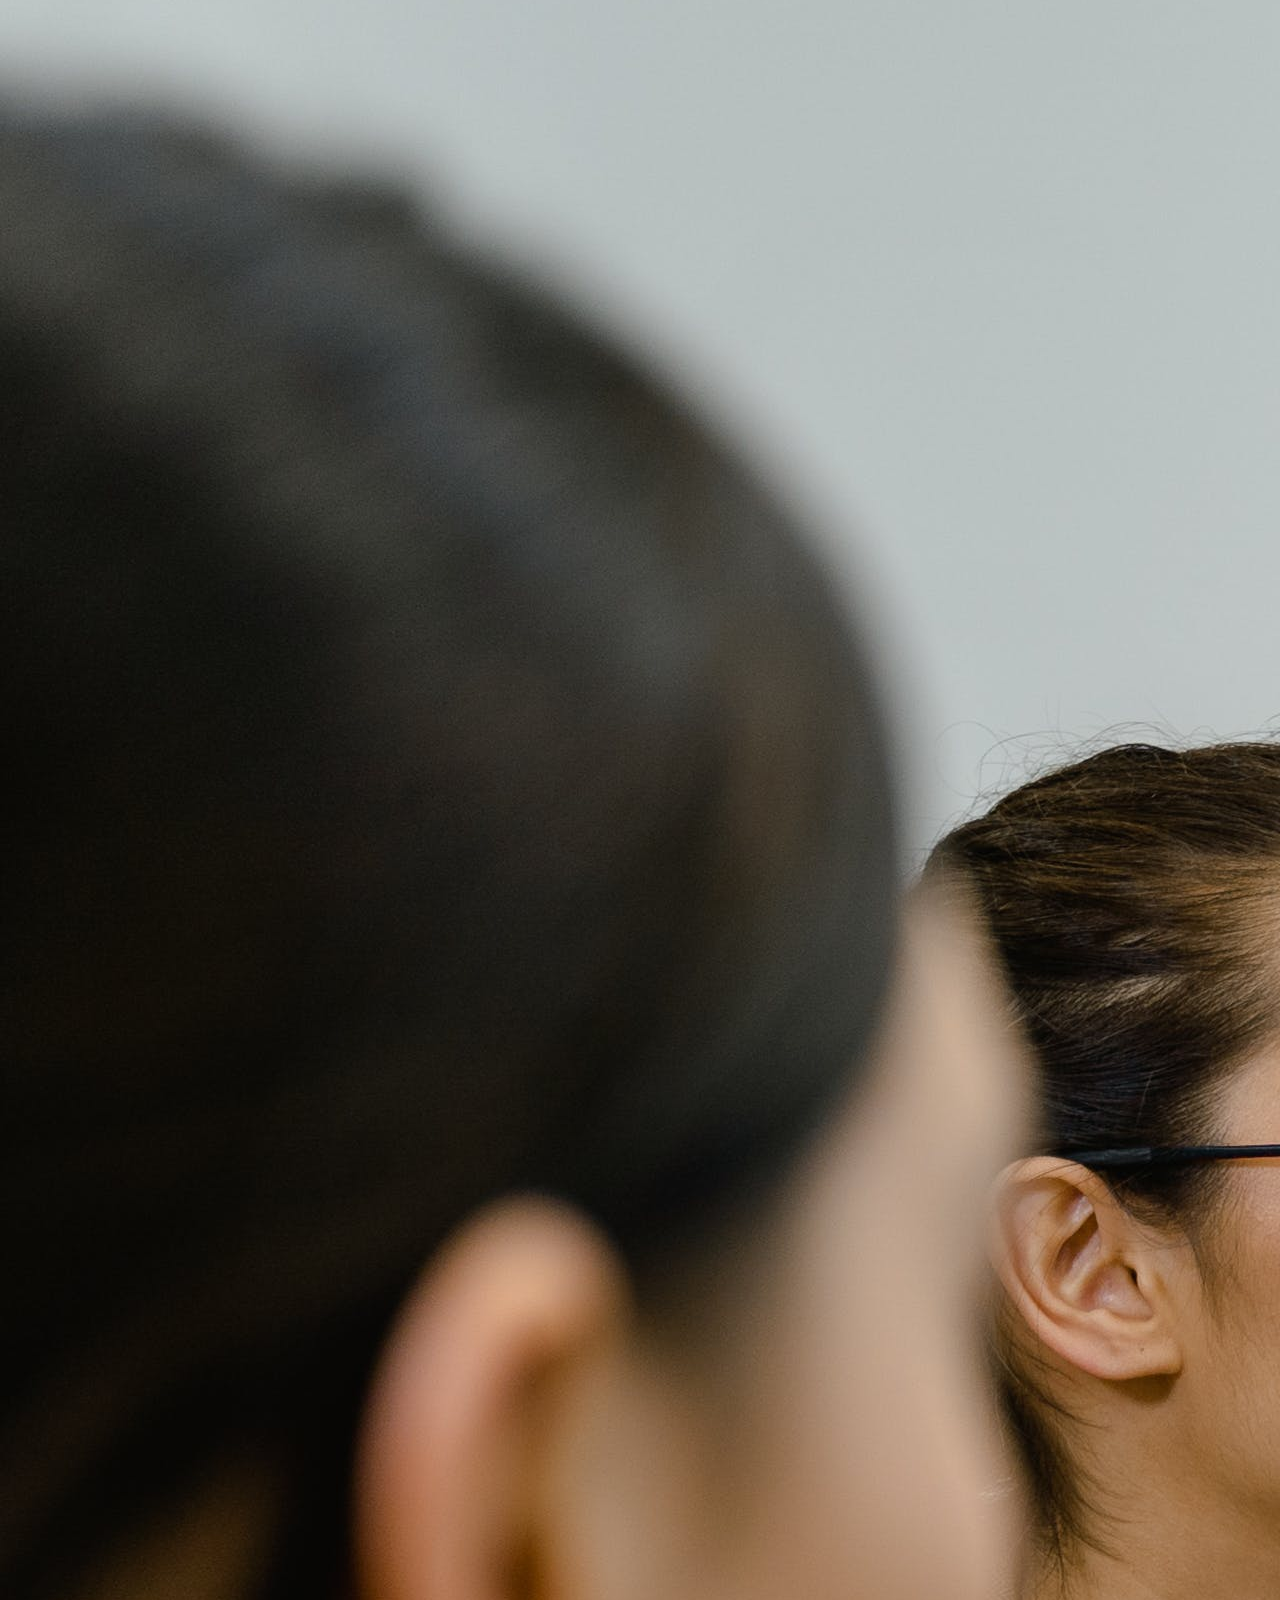
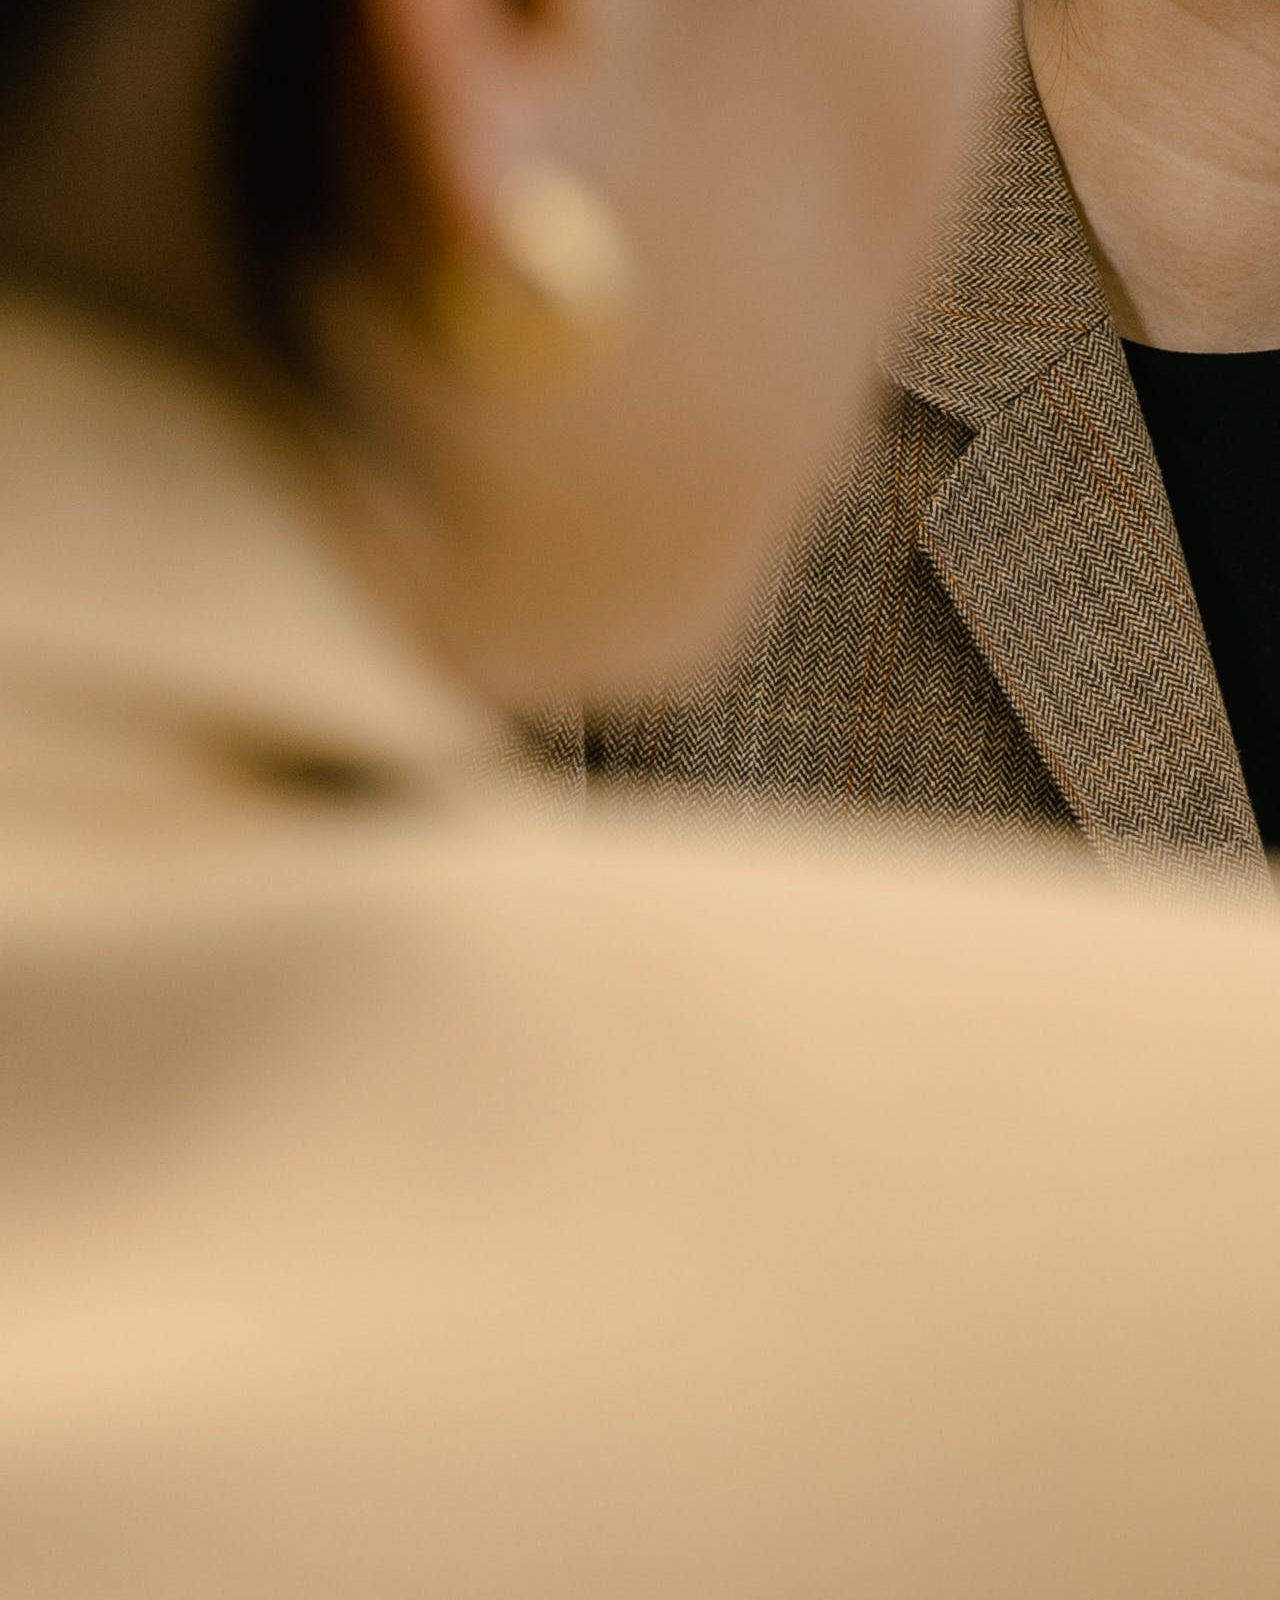
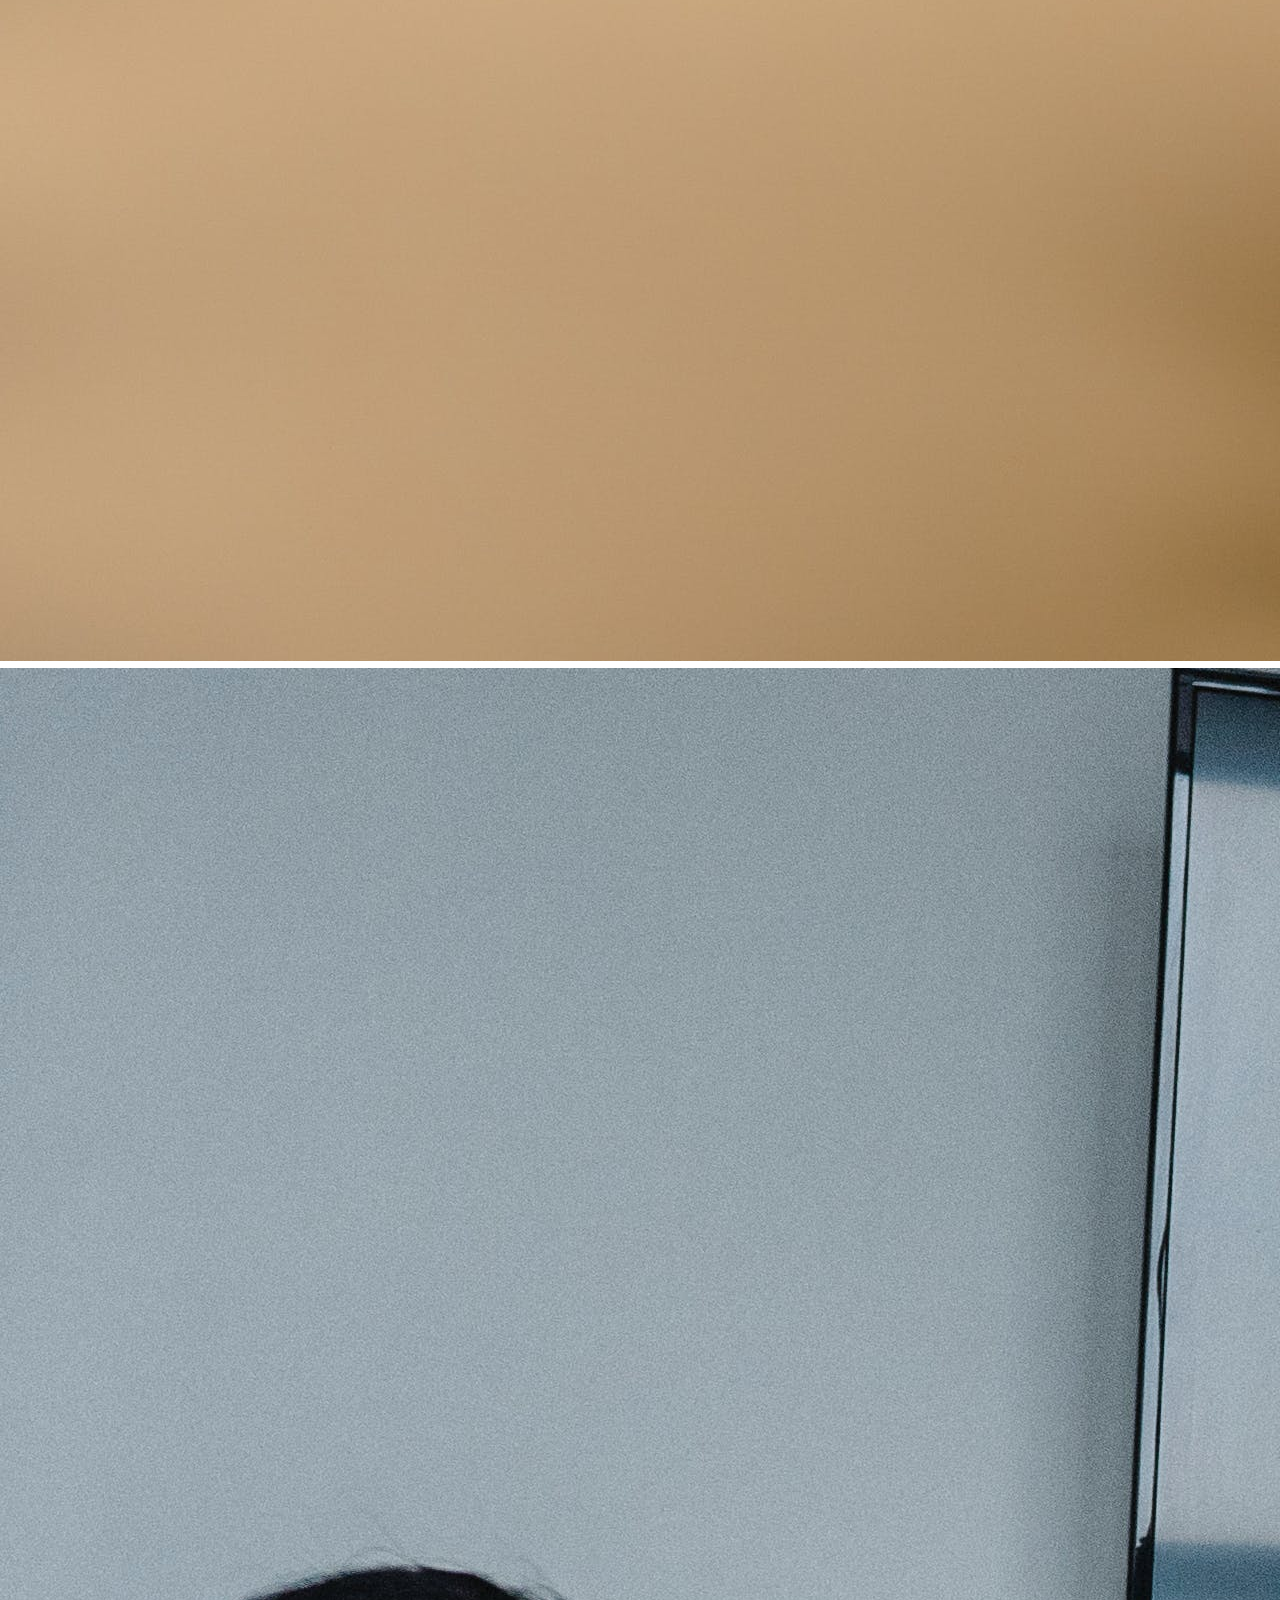
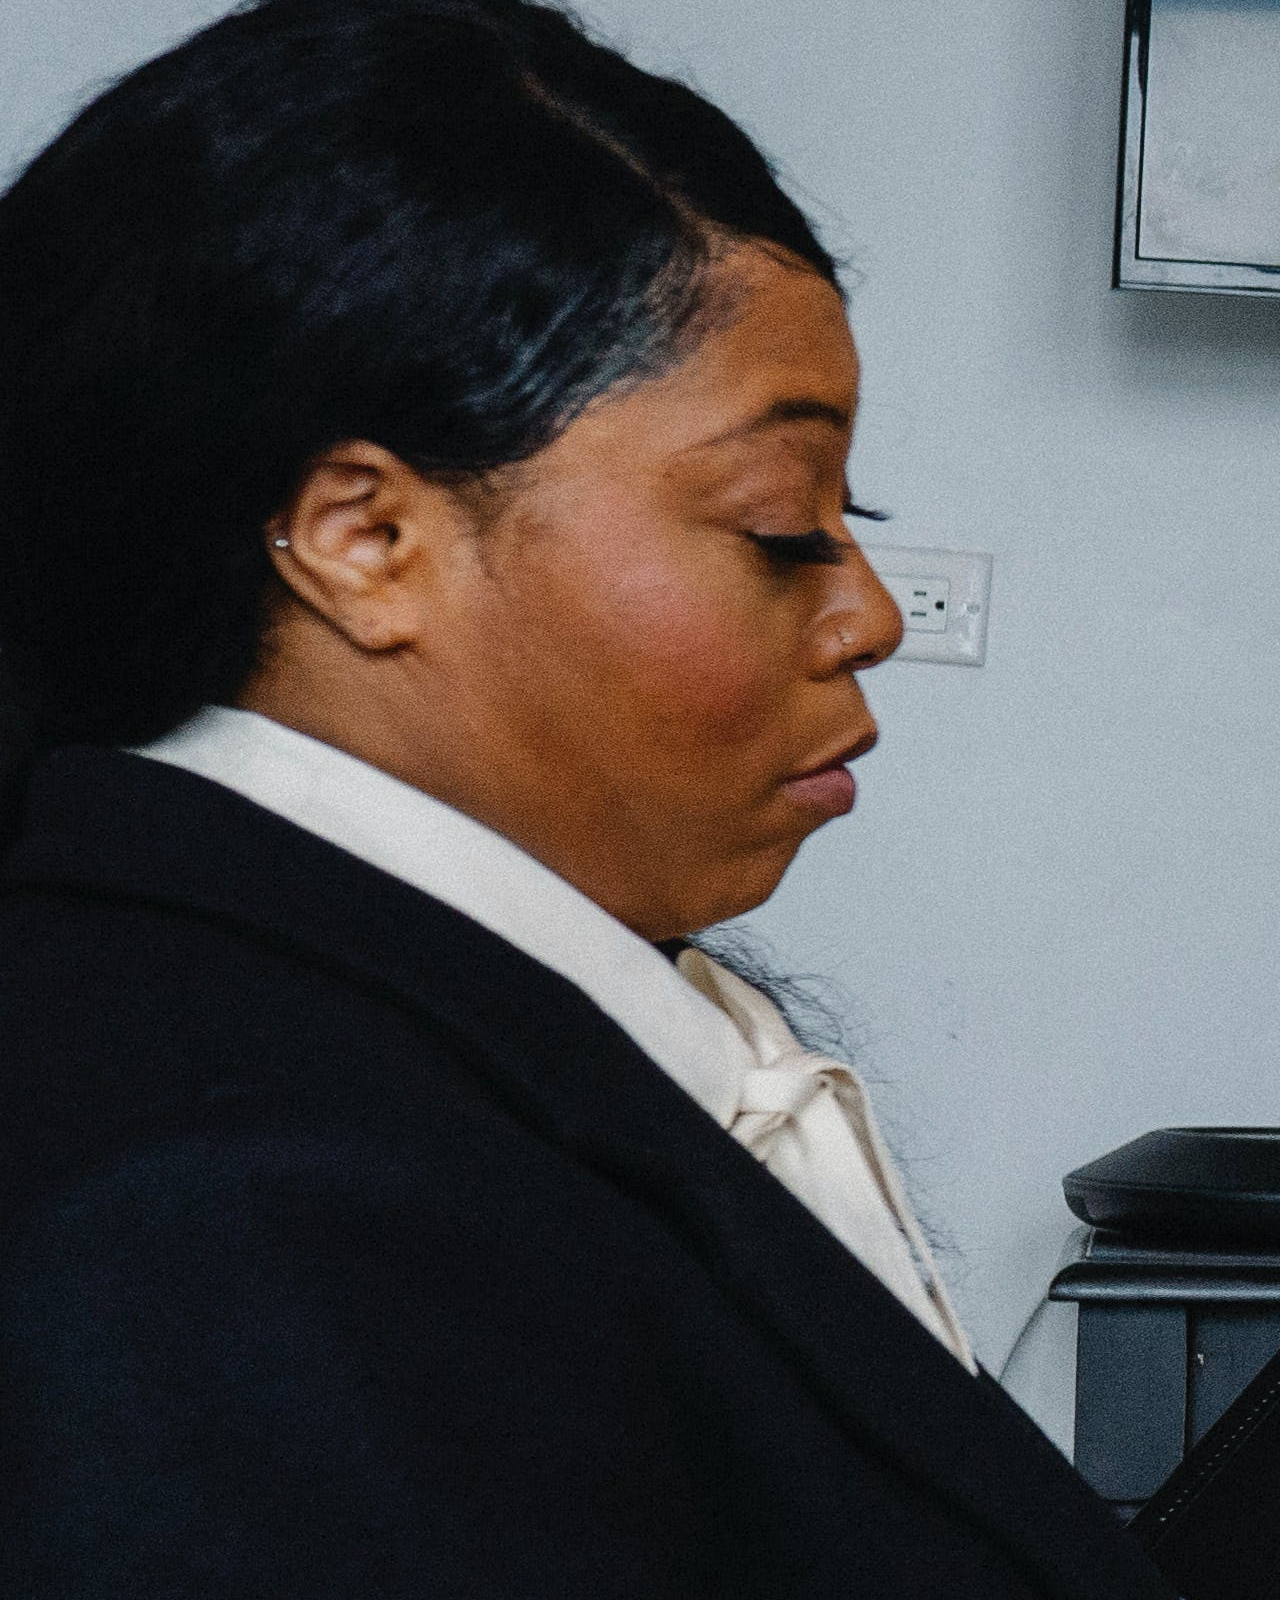
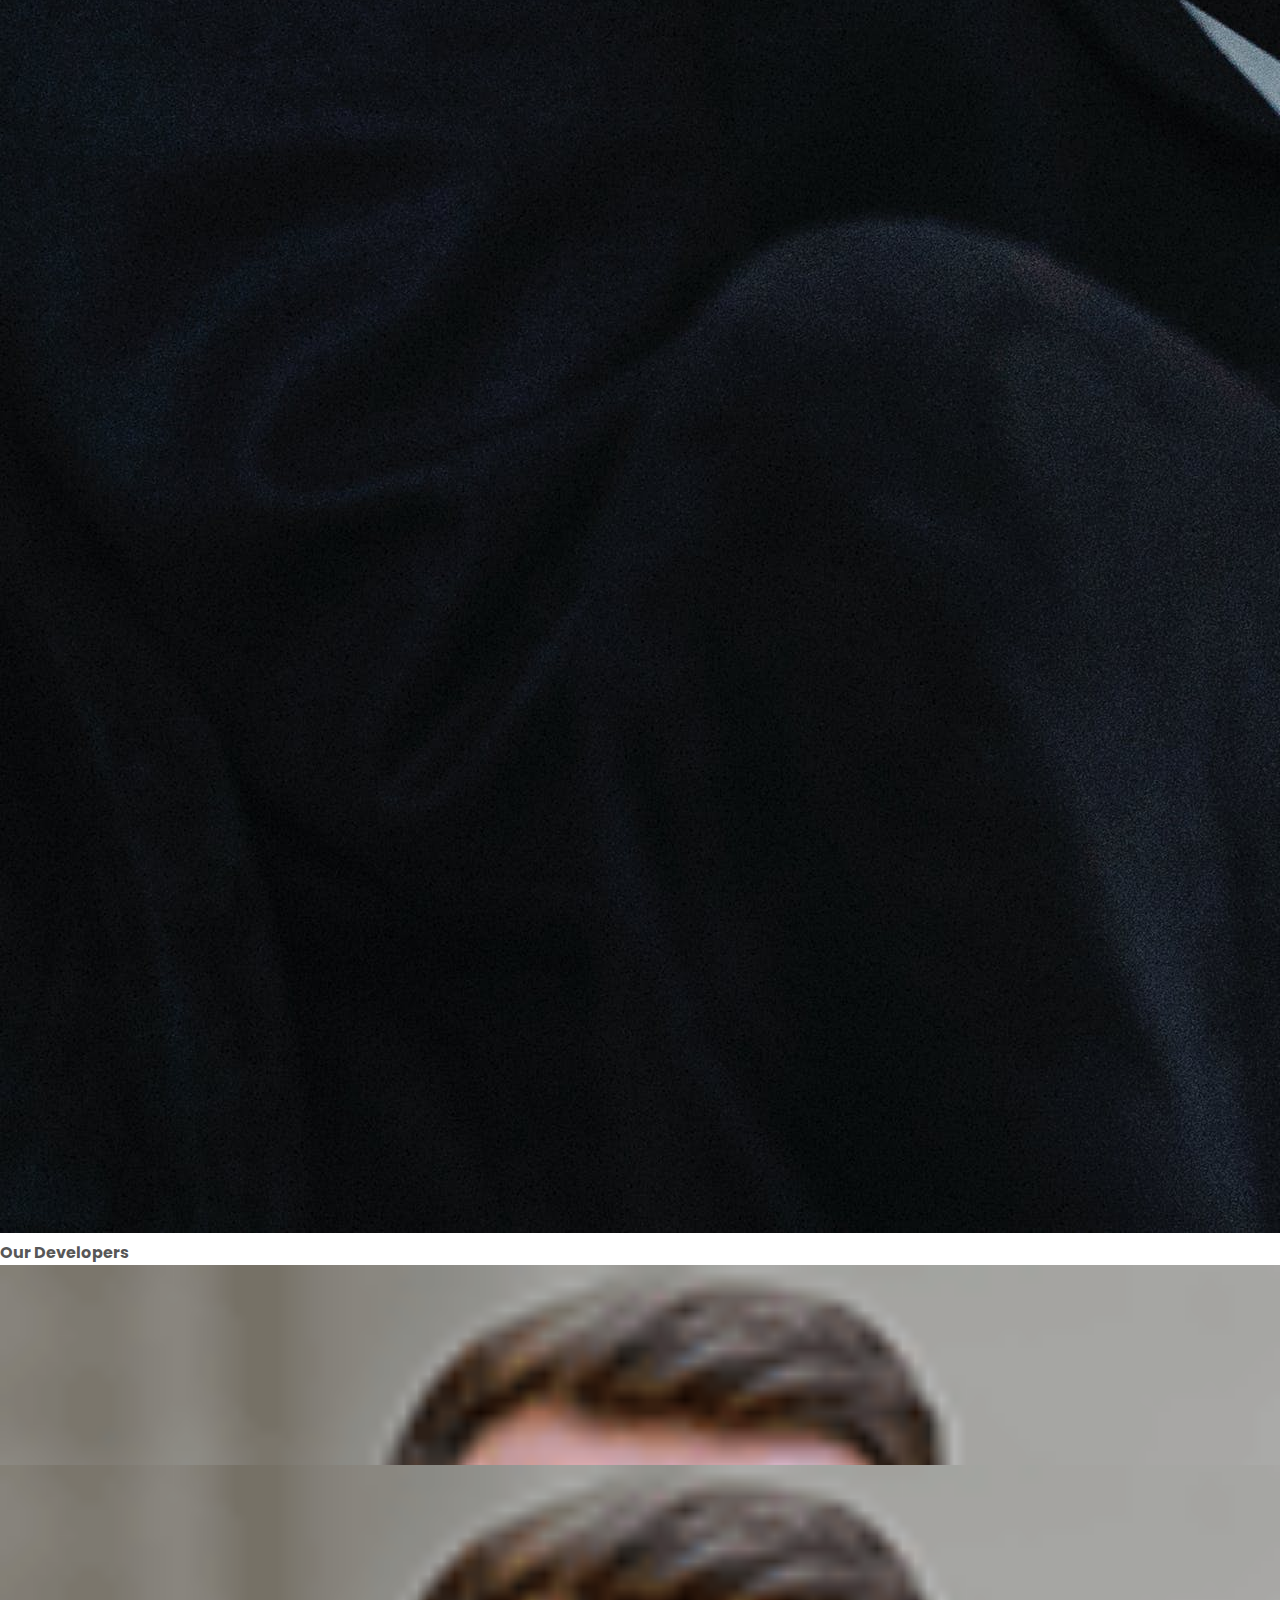
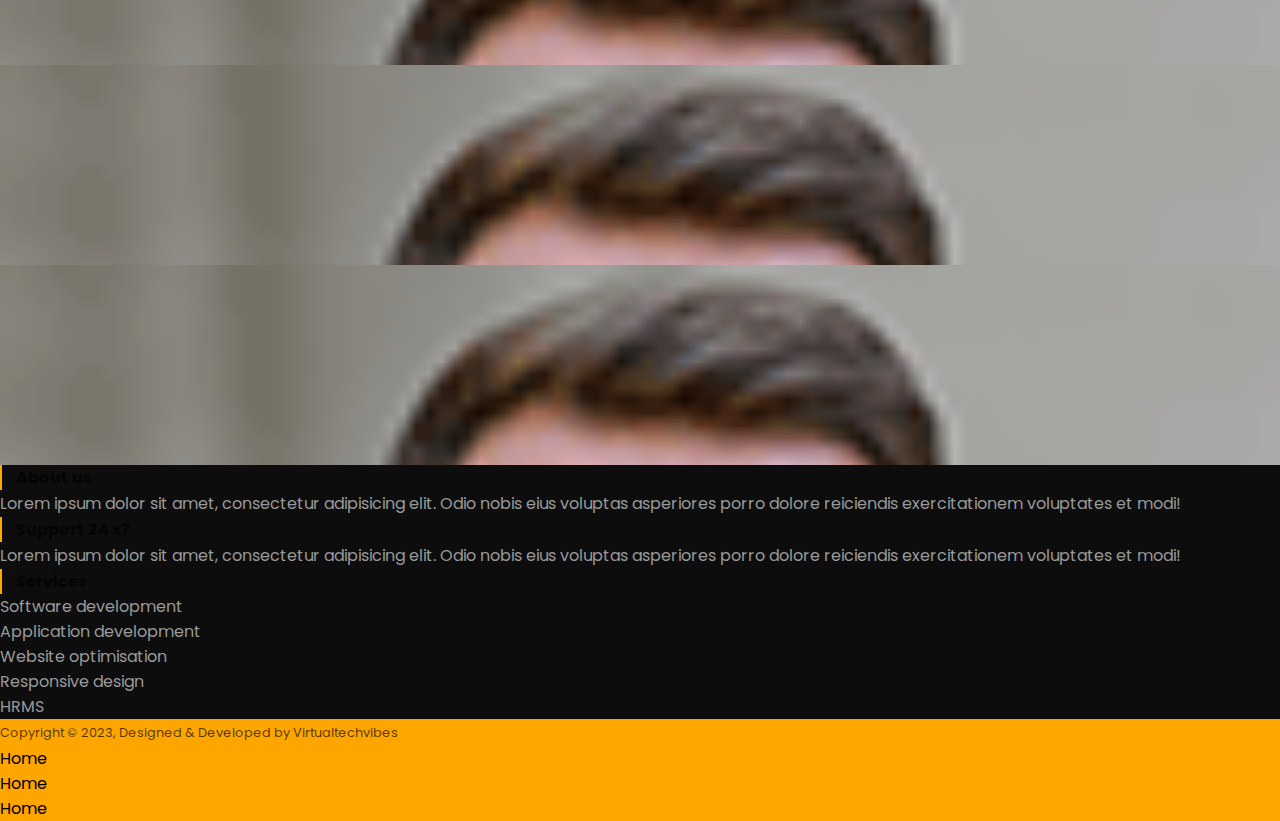
==== commit 7593a0ae: "vtv frontend changes" ====
--- a/aboutus.html
+++ b/aboutus.html
@@ -57,6 +57,11 @@
     .team_description p{
       color:#fff;
       font-weight: bold;
+    }
+    
+    .nav-link {
+      color: #000 !important;
+      font-weight: 500;
     }
     /* Animation */
     .kenburns-top {
@@ -108,7 +113,7 @@
 
   </style>
   <body>
-    <nav class="navbar navbar-expand-lg navbar-light fixed-top bg-light">
+    <nav class="navbar navbar-expand-lg navbar-light fixed-top bg-white">
       <div class="container">
         <a class="c" href="index.html"
           ><img src="./Img/virtual_tech.png" class="img-fluid" alt=""
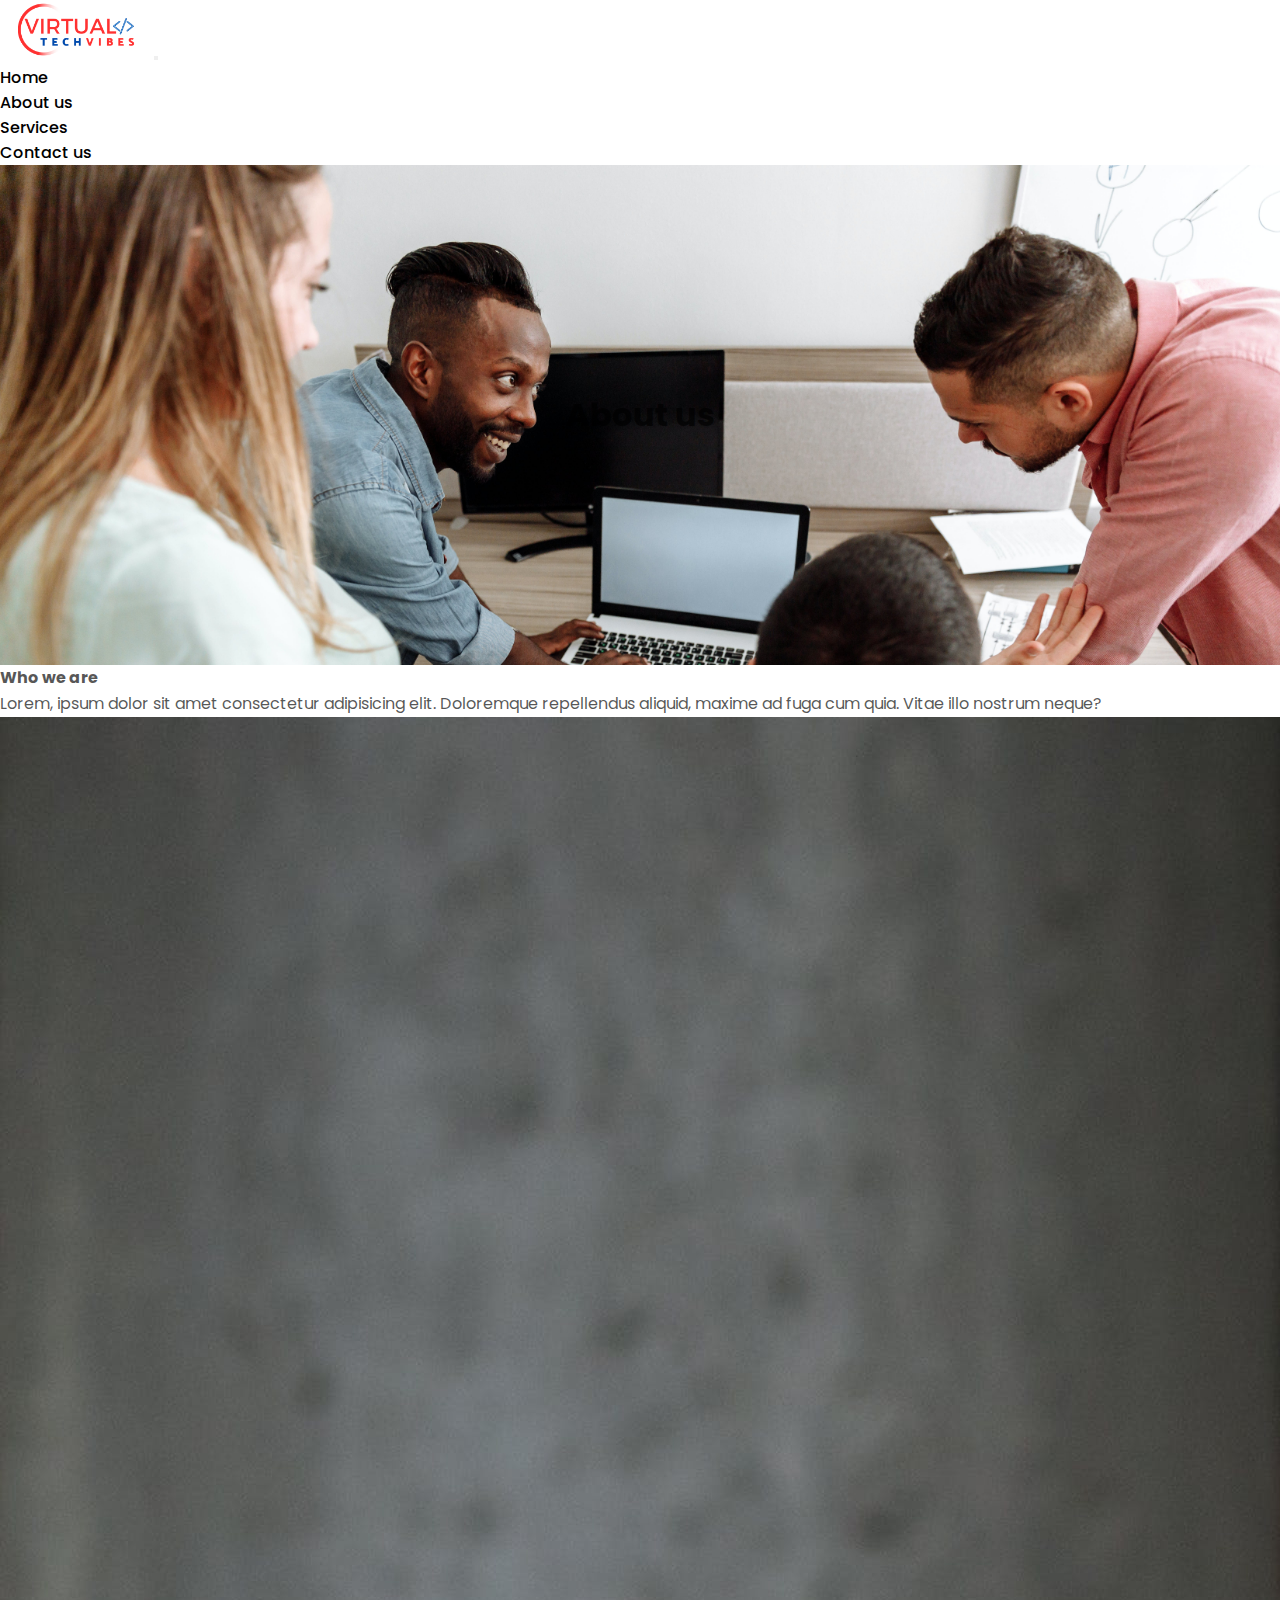
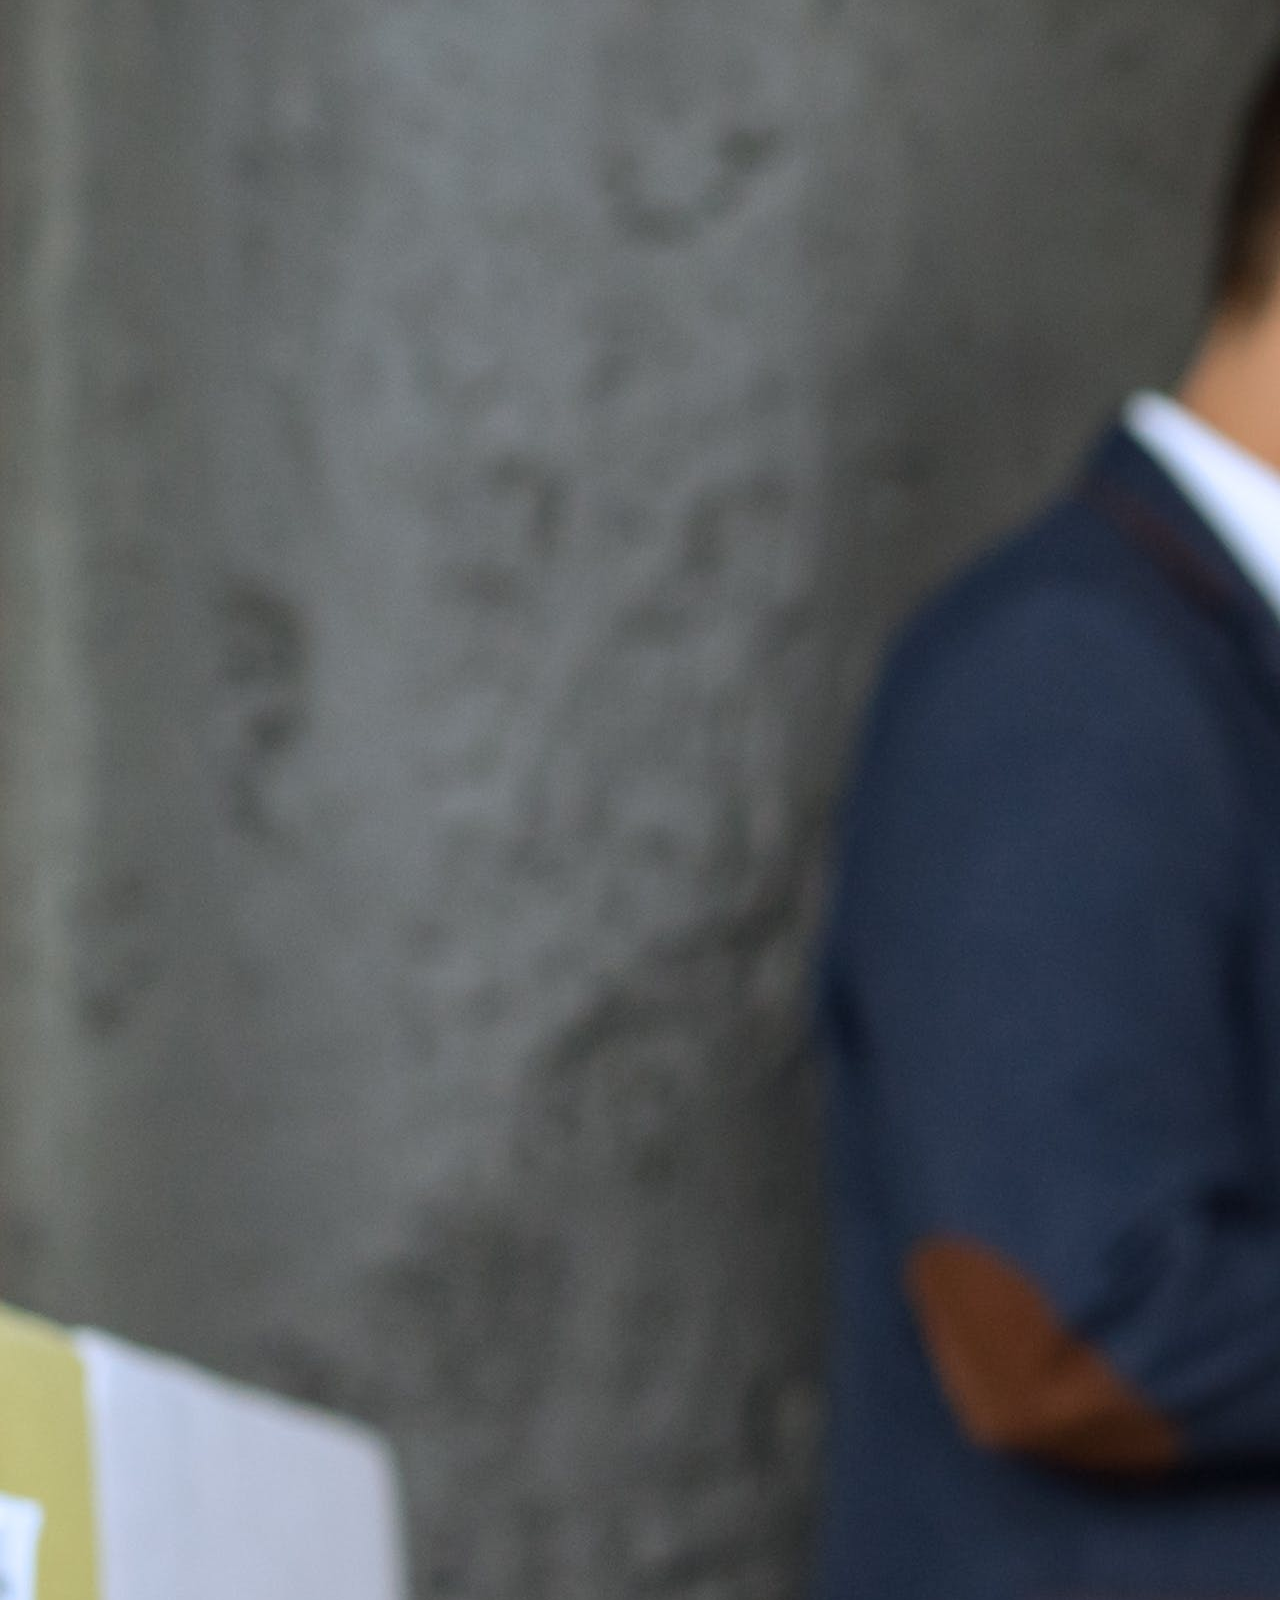
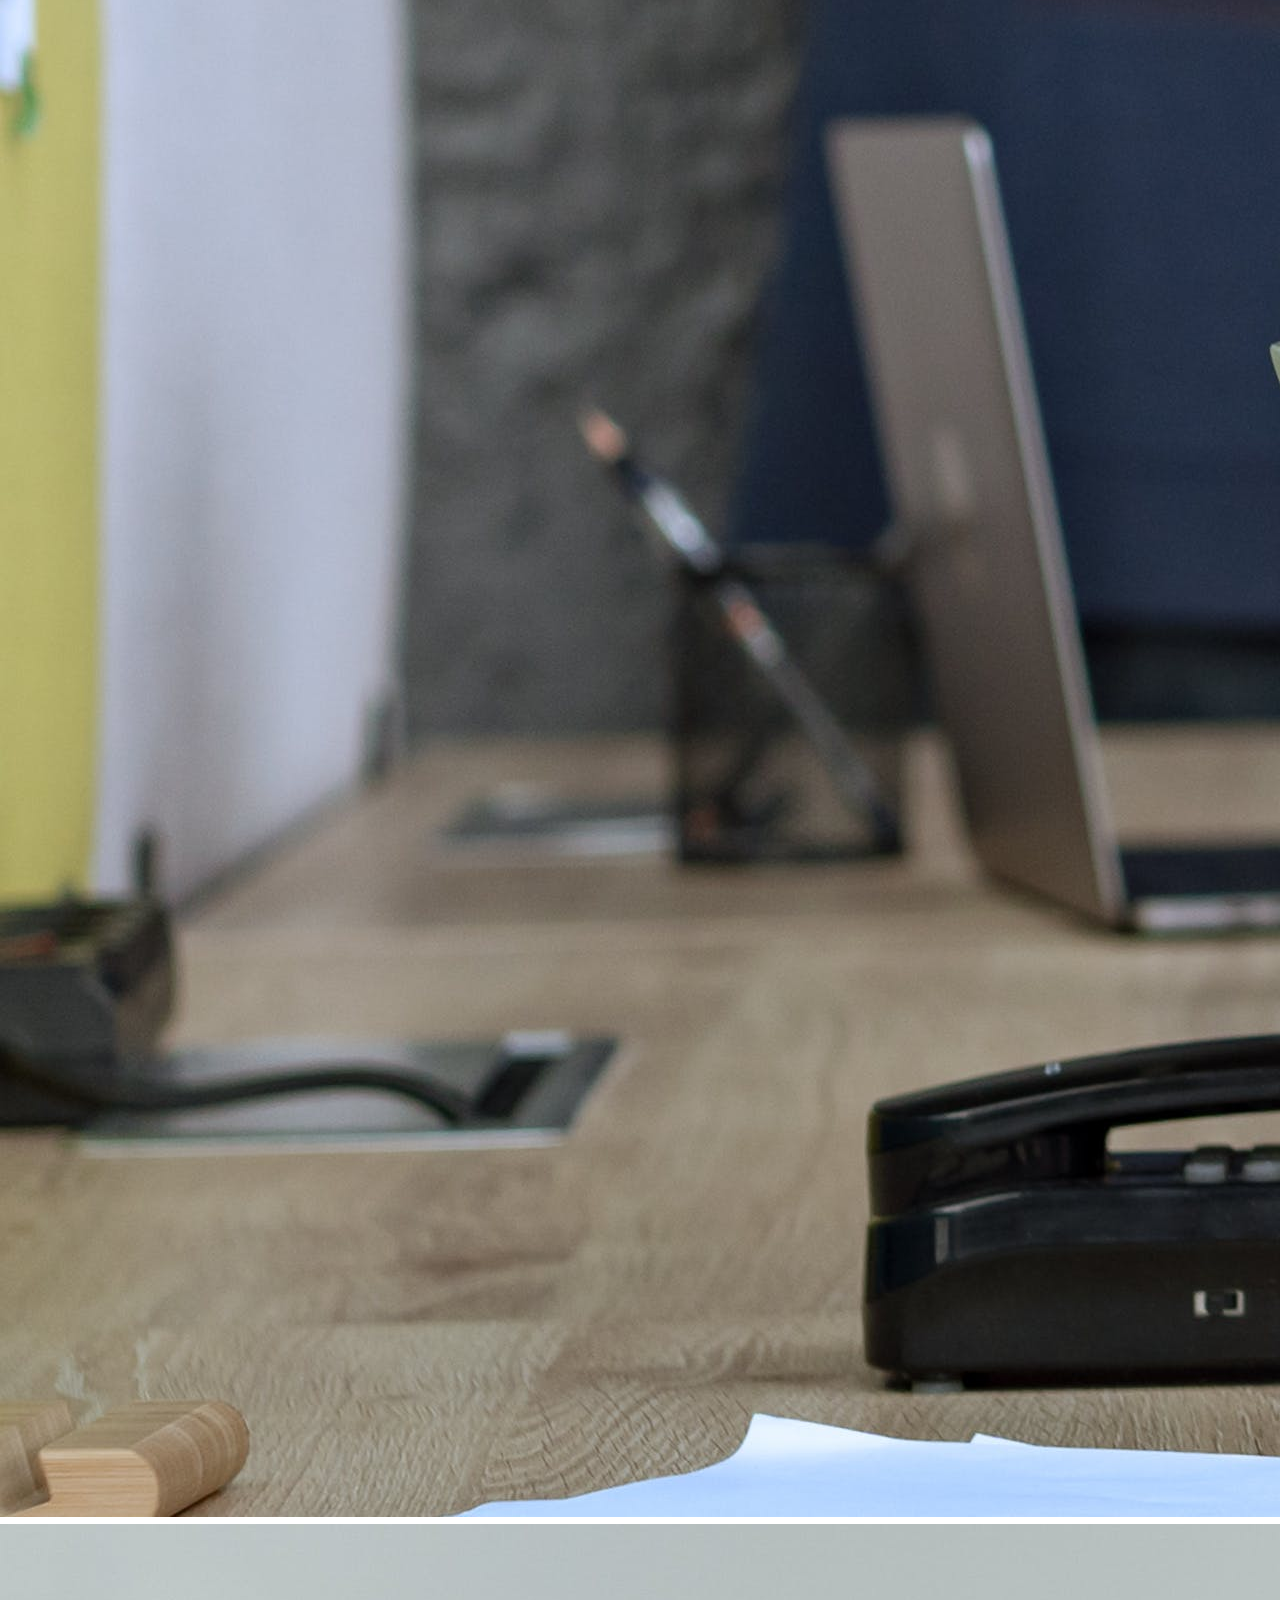
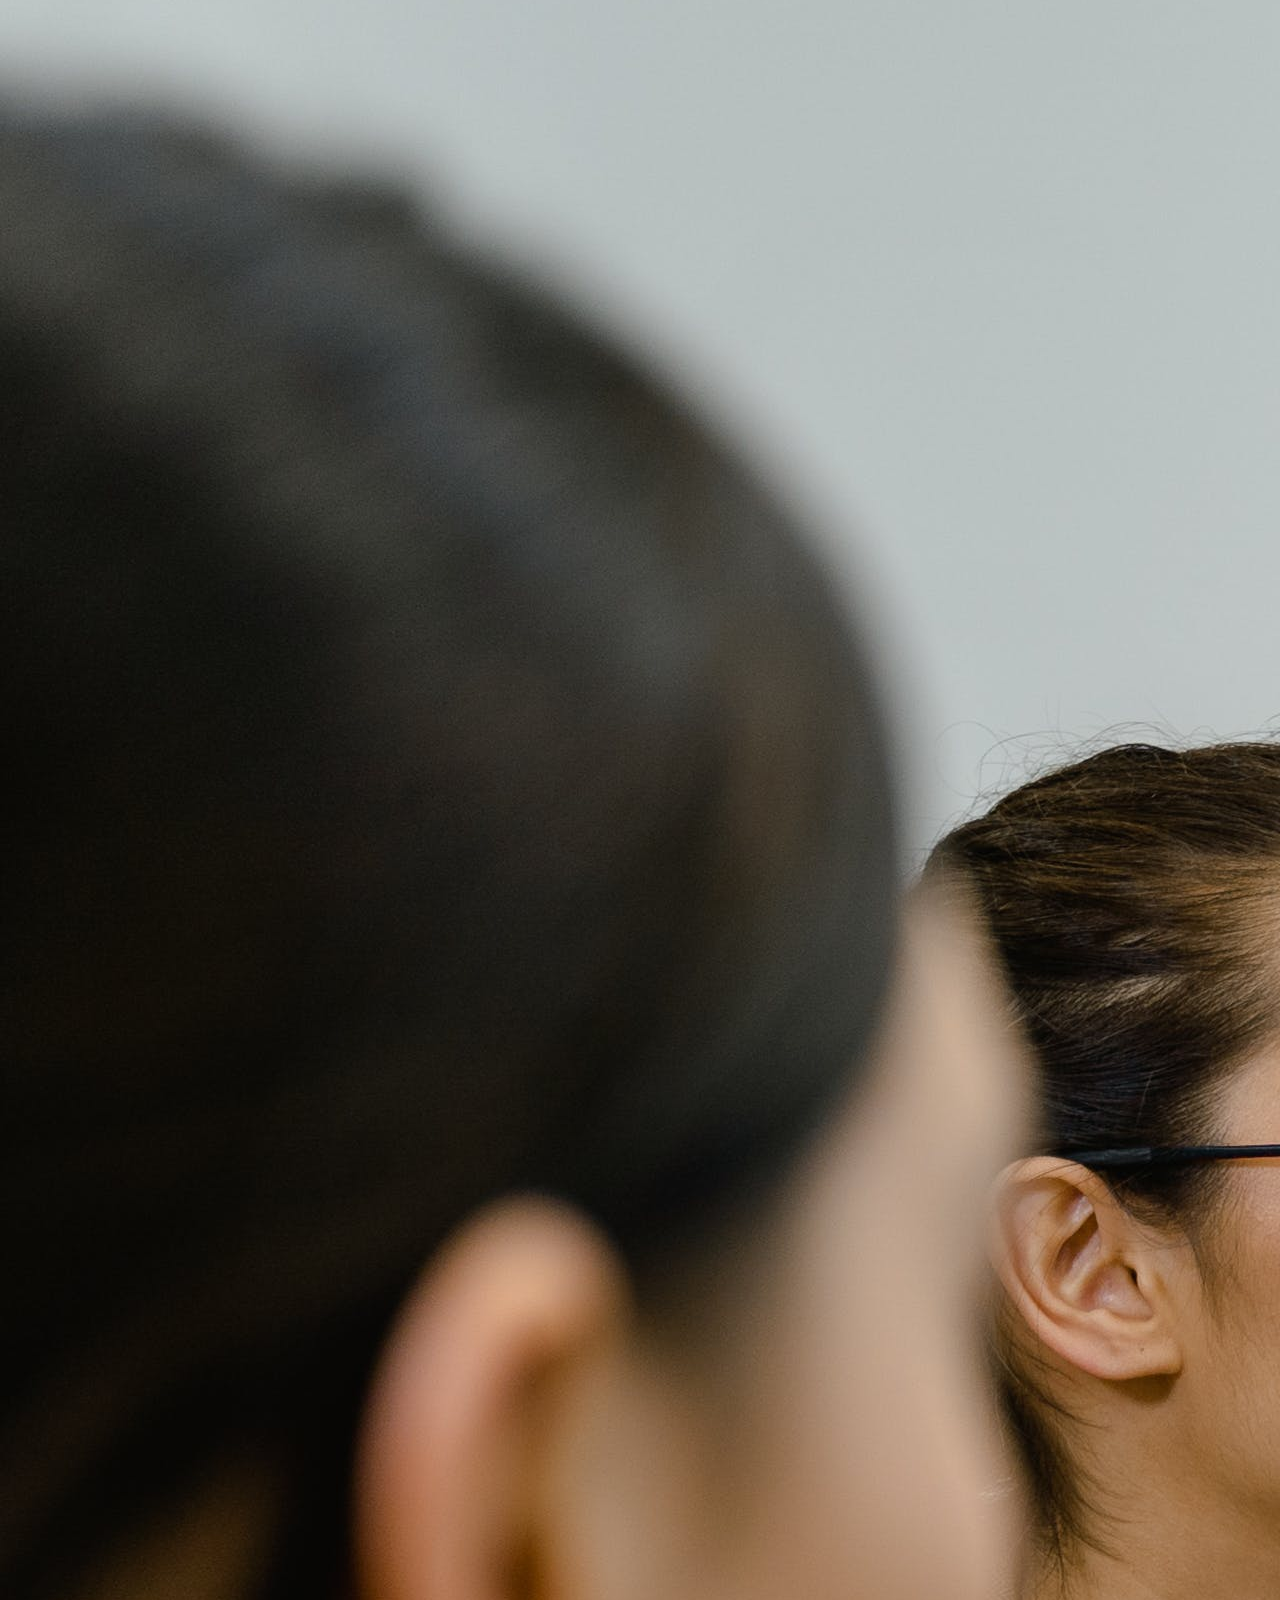
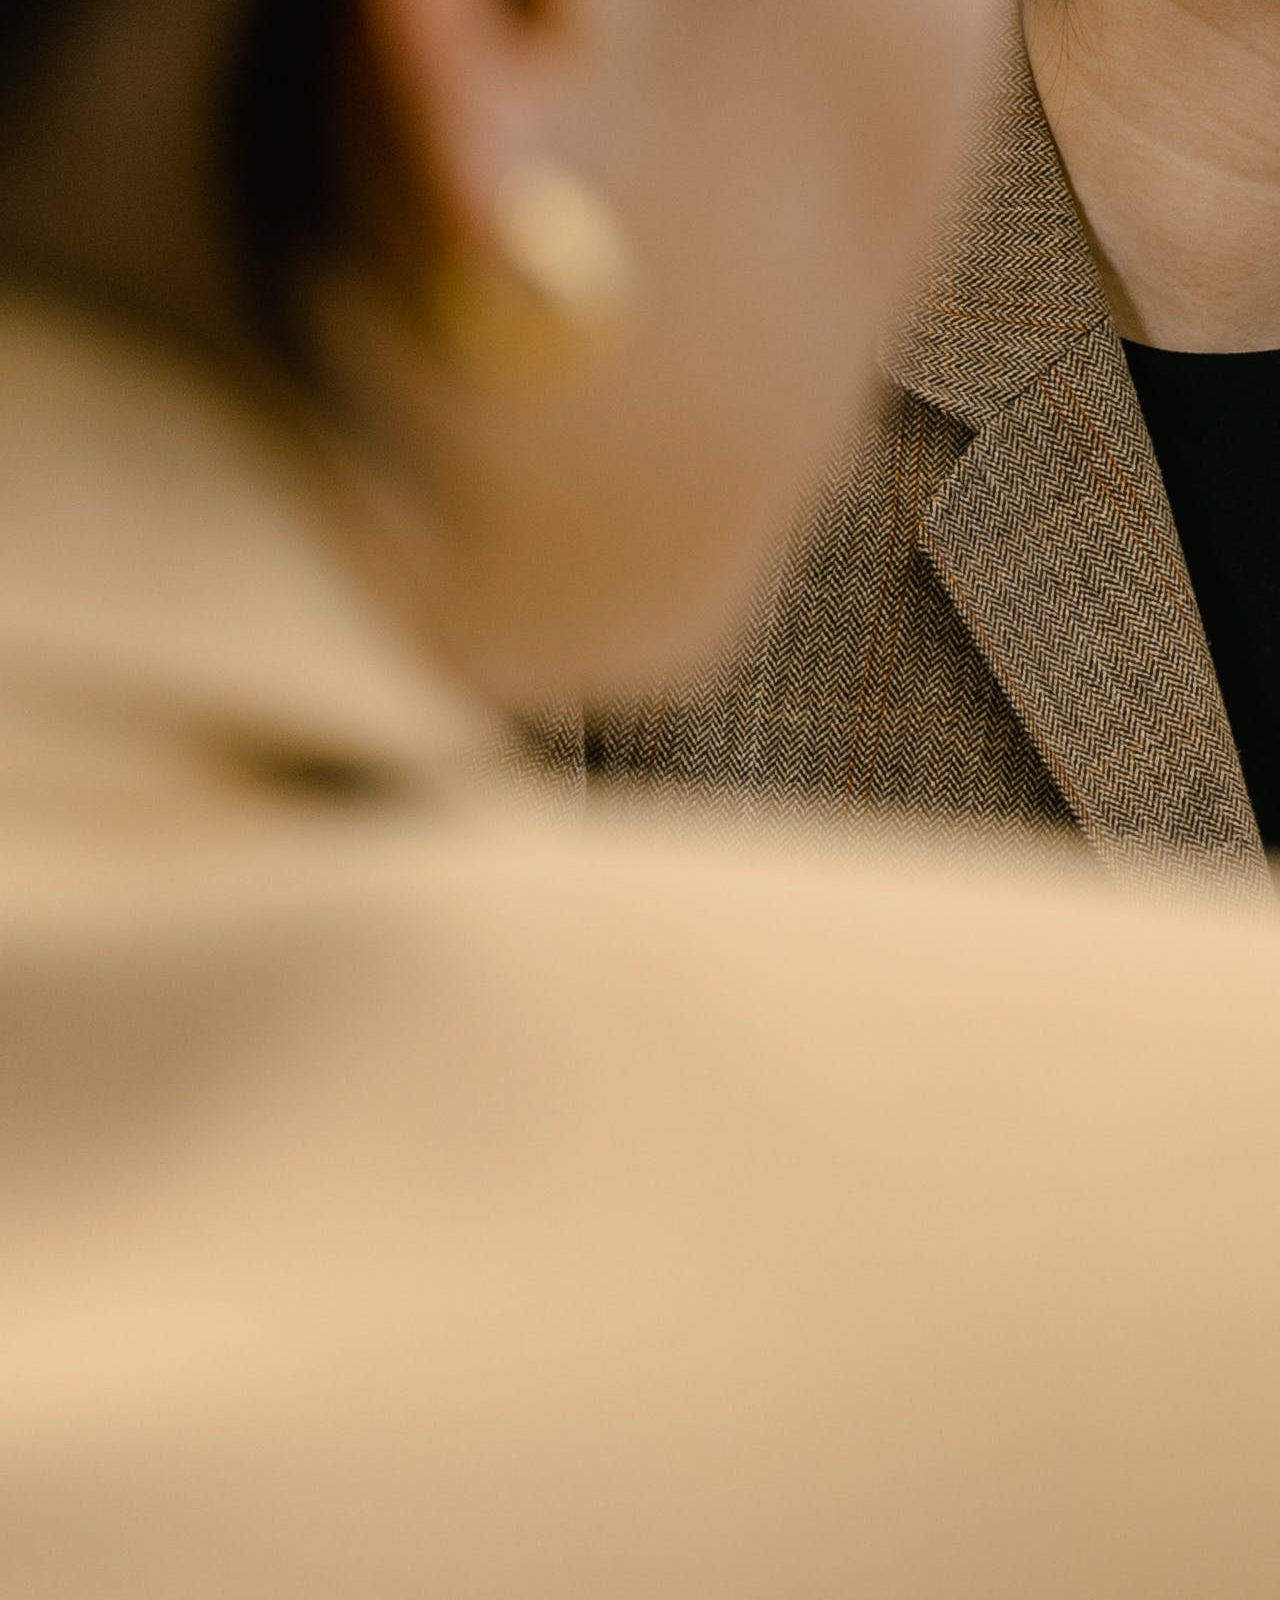
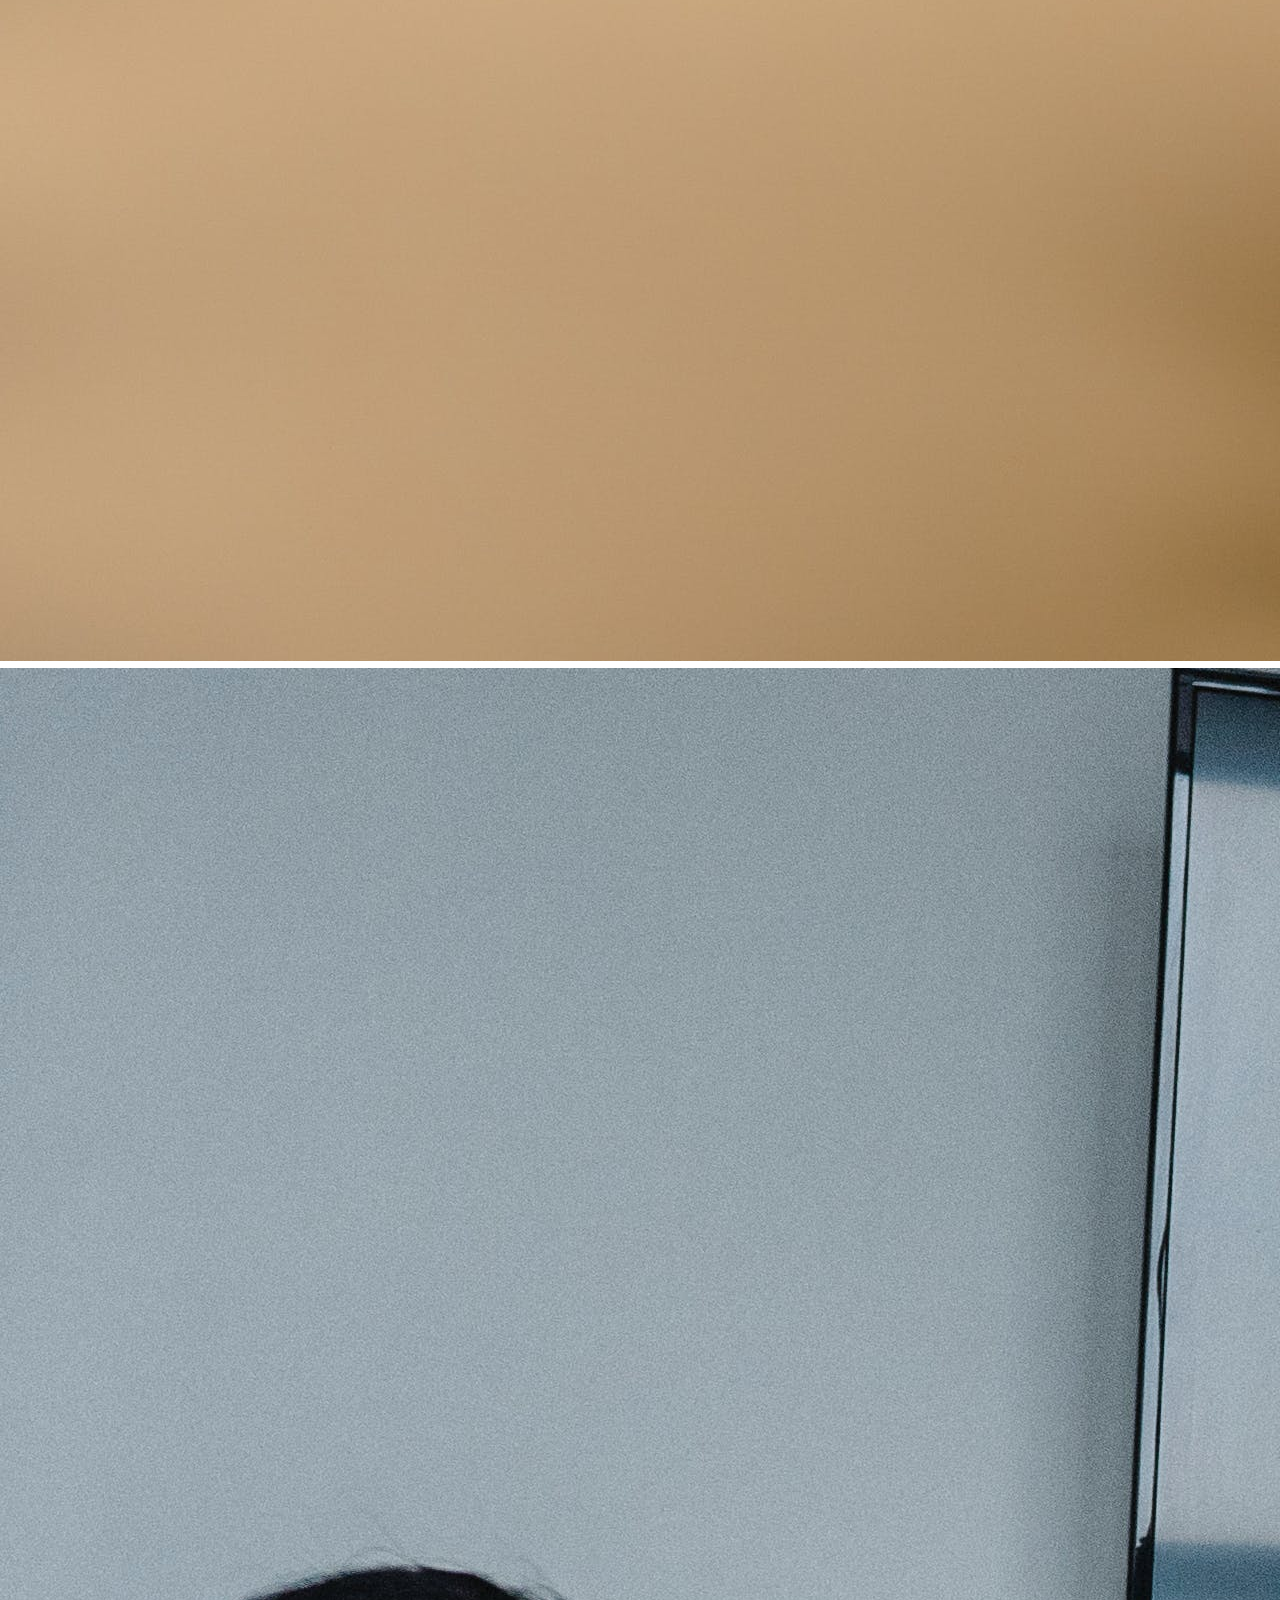
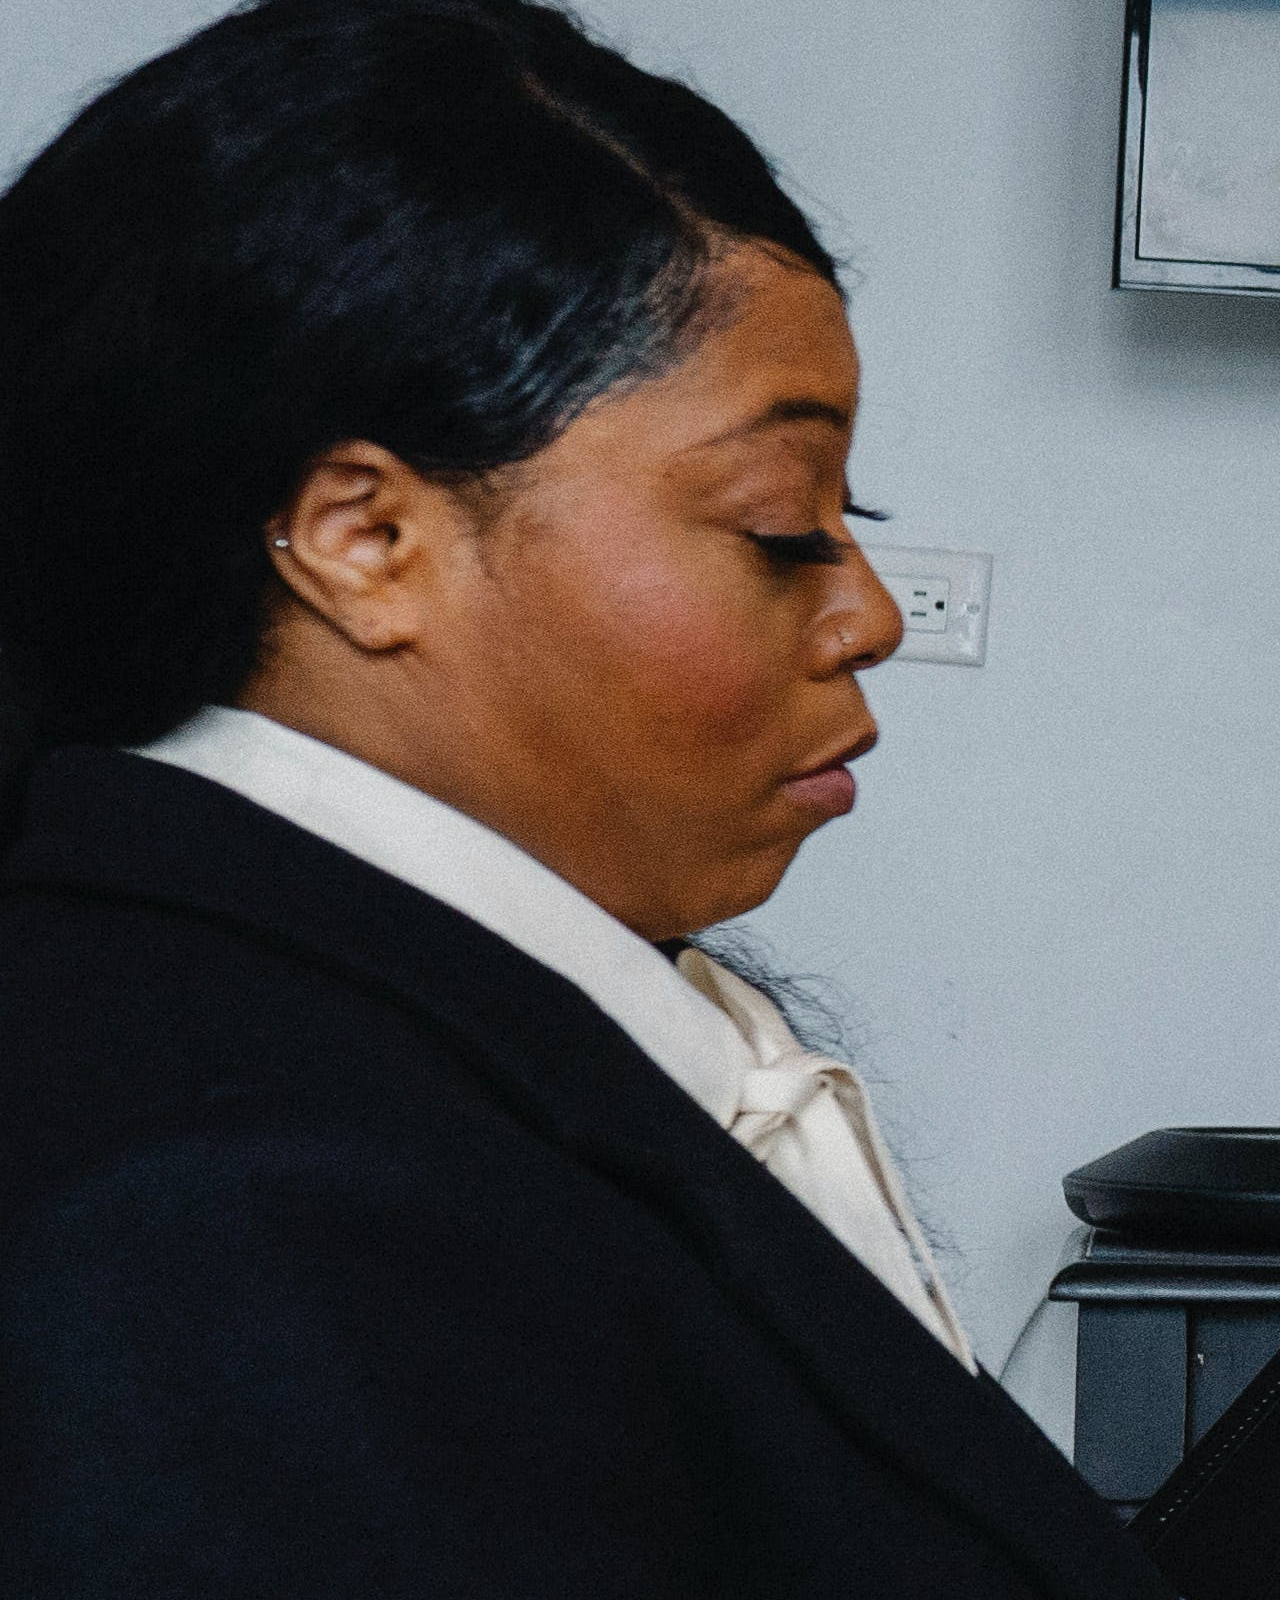
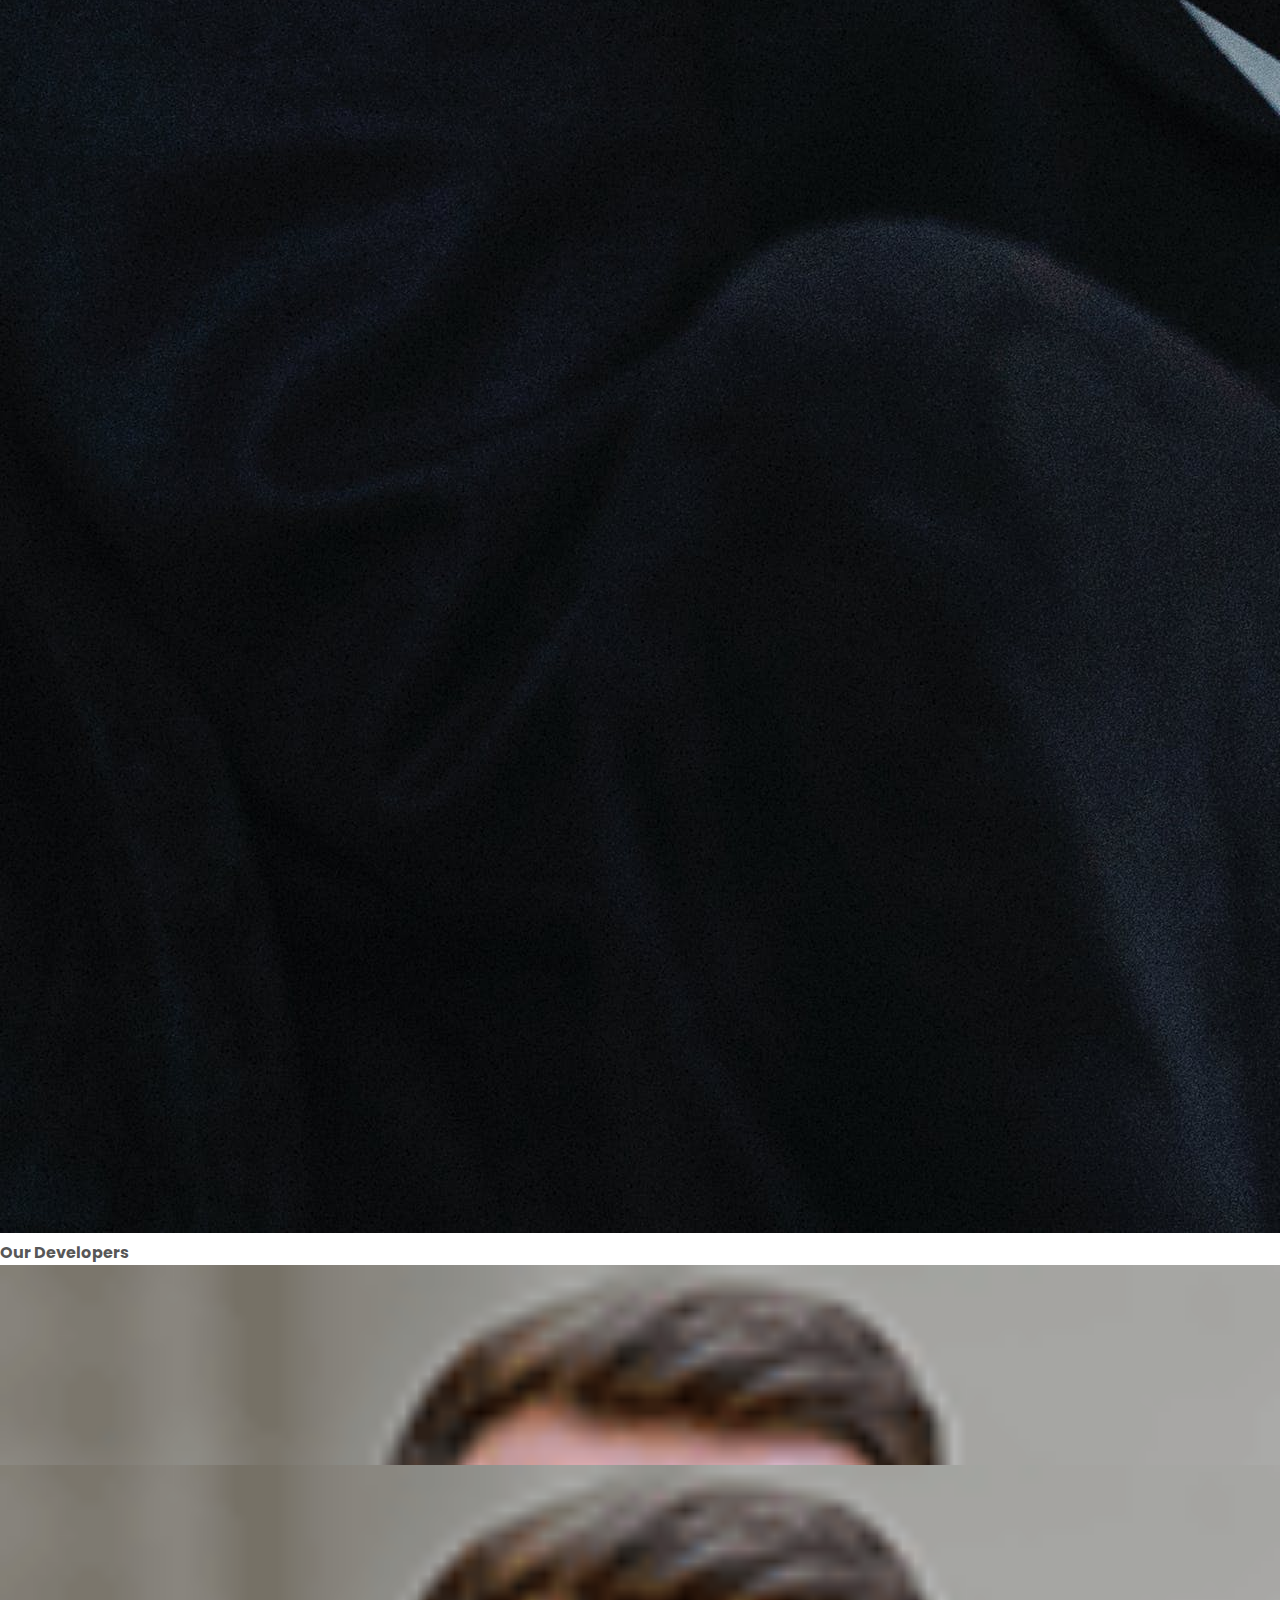
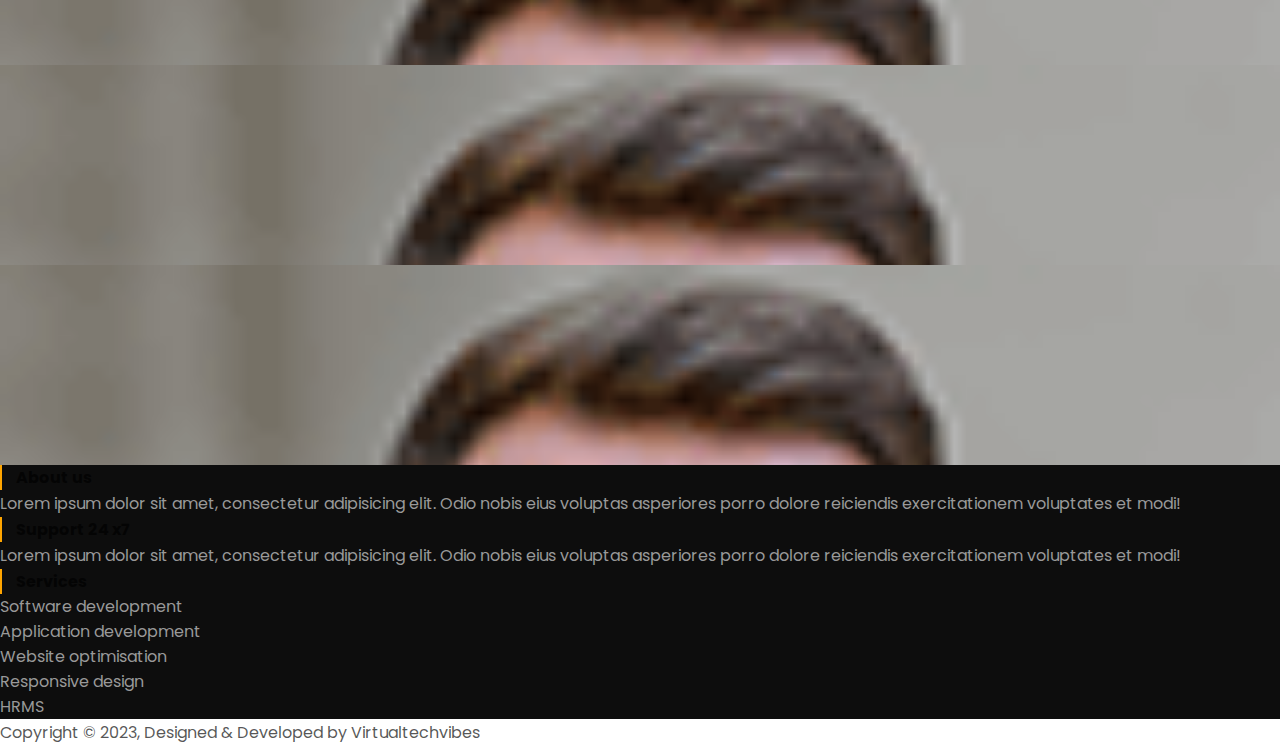
==== commit f768fd7b: "ui changes" ====
--- a/aboutus.html
+++ b/aboutus.html
@@ -276,21 +276,14 @@
       </div>
     </footer>
     <section
-      class="copyright_sec py-xl-3 py-lg-3 py-md-3 py-2 px-xl-2 px-lg-2 px-md-2 py-1"
+      class=" py-xl-1 py-lg-3 py-md-3 py-2 px-xl-2 px-lg-2 px-md-2 py-1"
     >
       <div class="container">
         <div class="row d-flex justify-content-between">
-          <div class="col-12 col-xl-5 col-lg-5 col-md-5">
+          <div class="col-12">
             <p class="text-center">
               Copyright © 2023, Designed & Developed by Virtualtechvibes
             </p>
-          </div>
-          <div class="col-12 col-xl-5 col-lg-5 col-md-5">
-            <div class="row">
-              <div class="col-4 text-end">Home</div>
-              <div class="col-4 text-end">Home</div>
-              <div class="col-4 text-end">Home</div>
-            </div>
           </div>
         </div>
       </div>
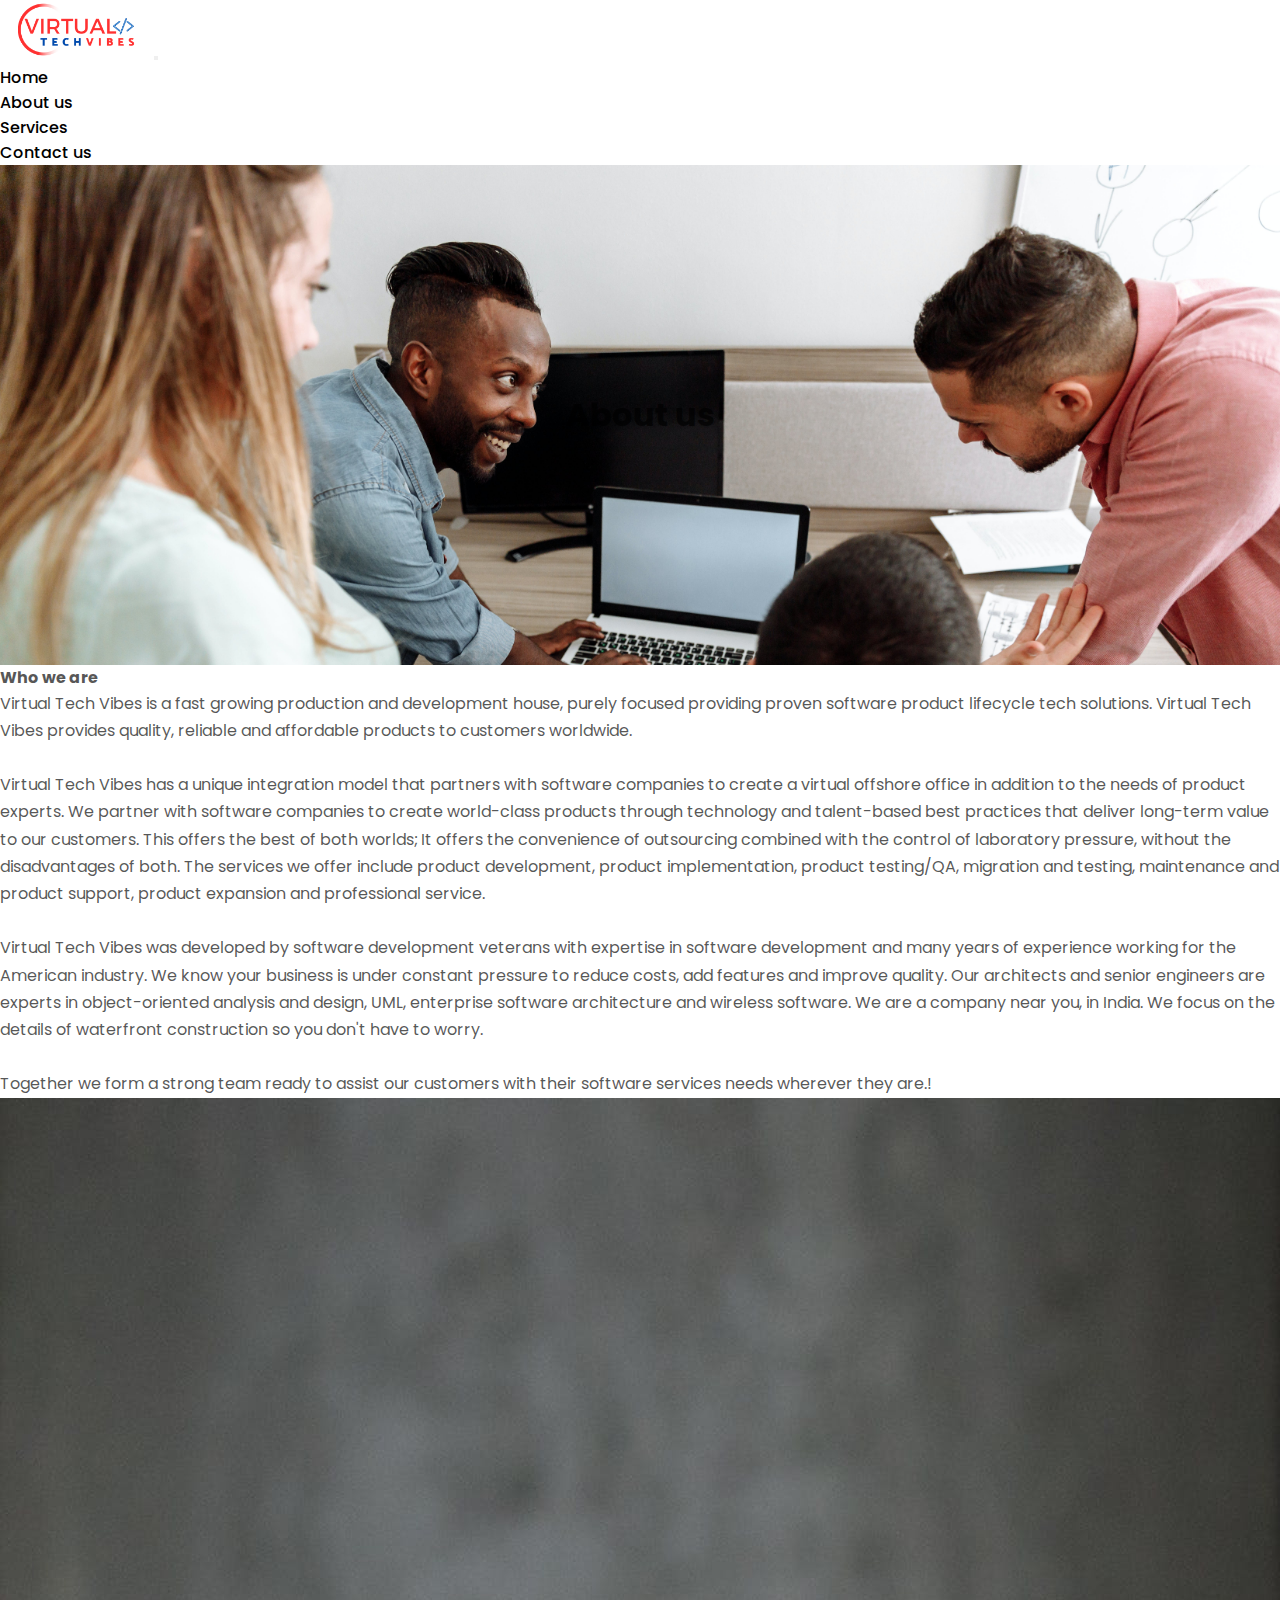
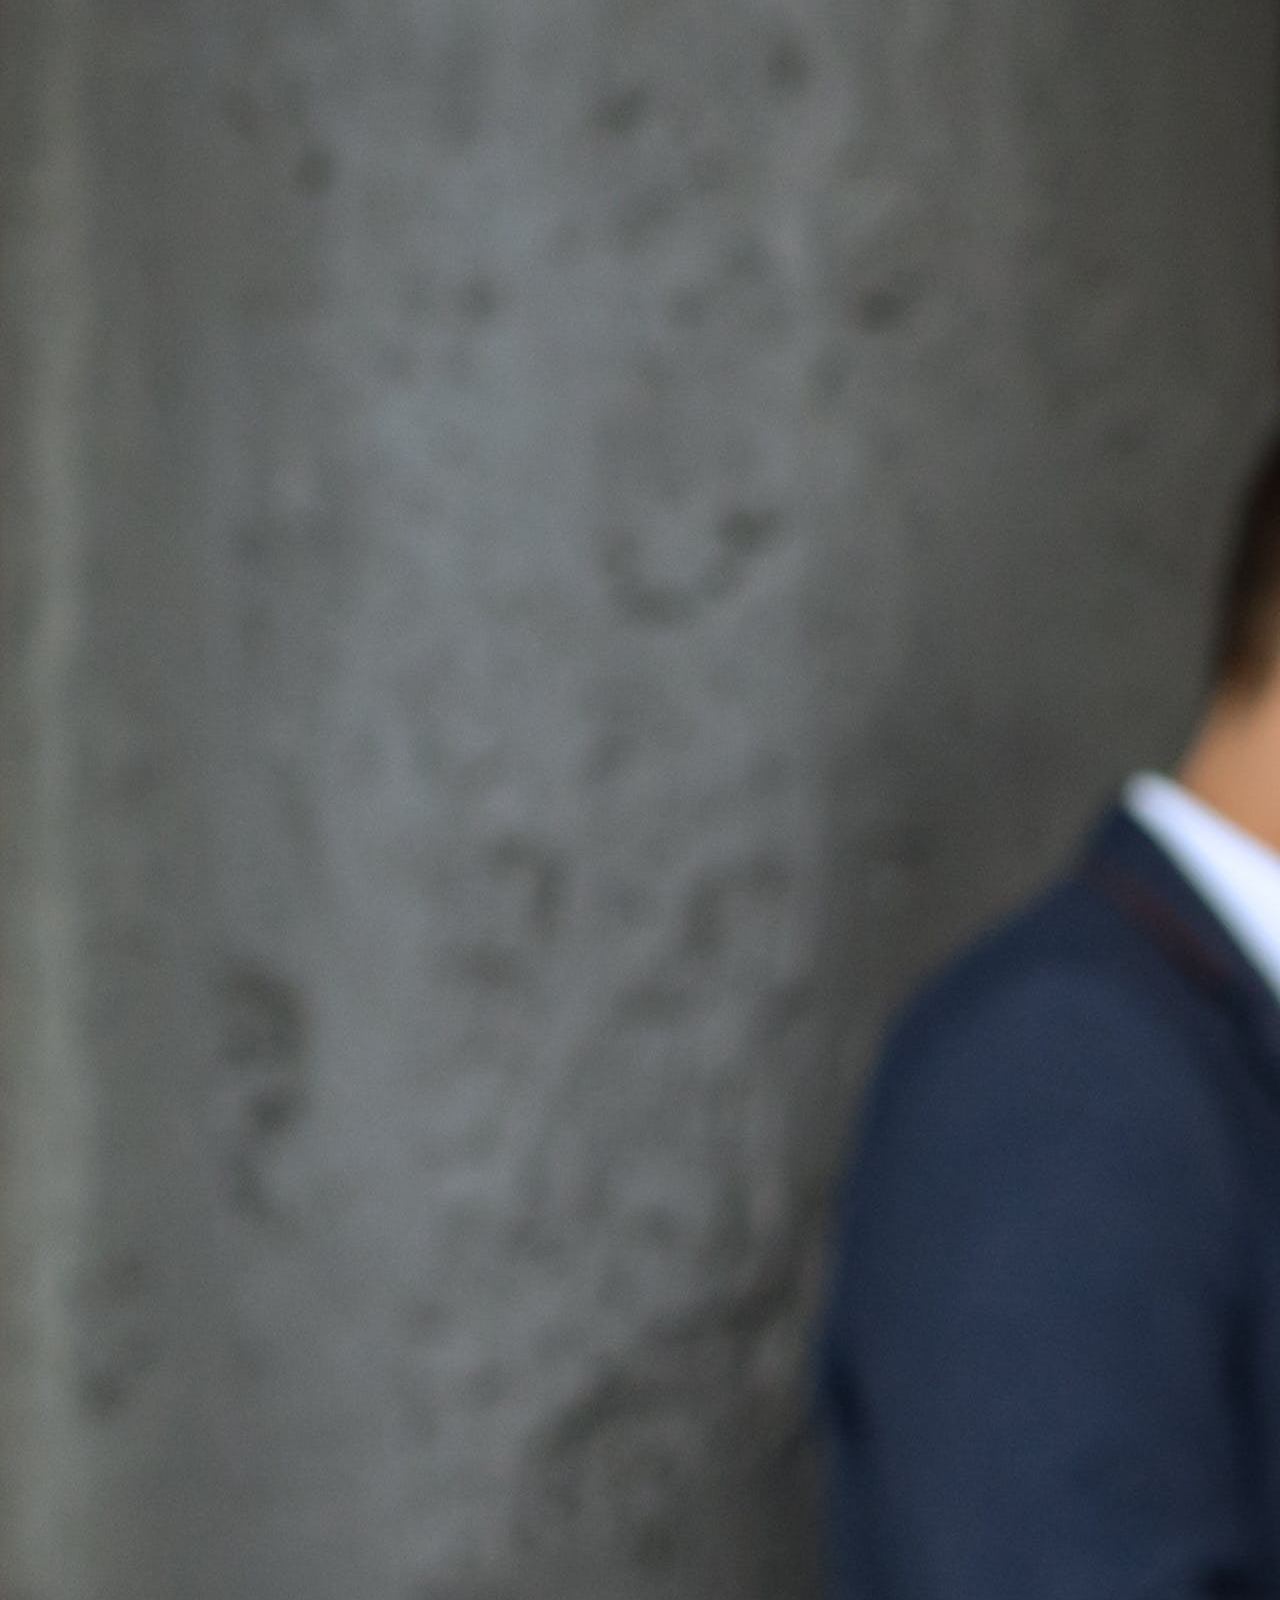
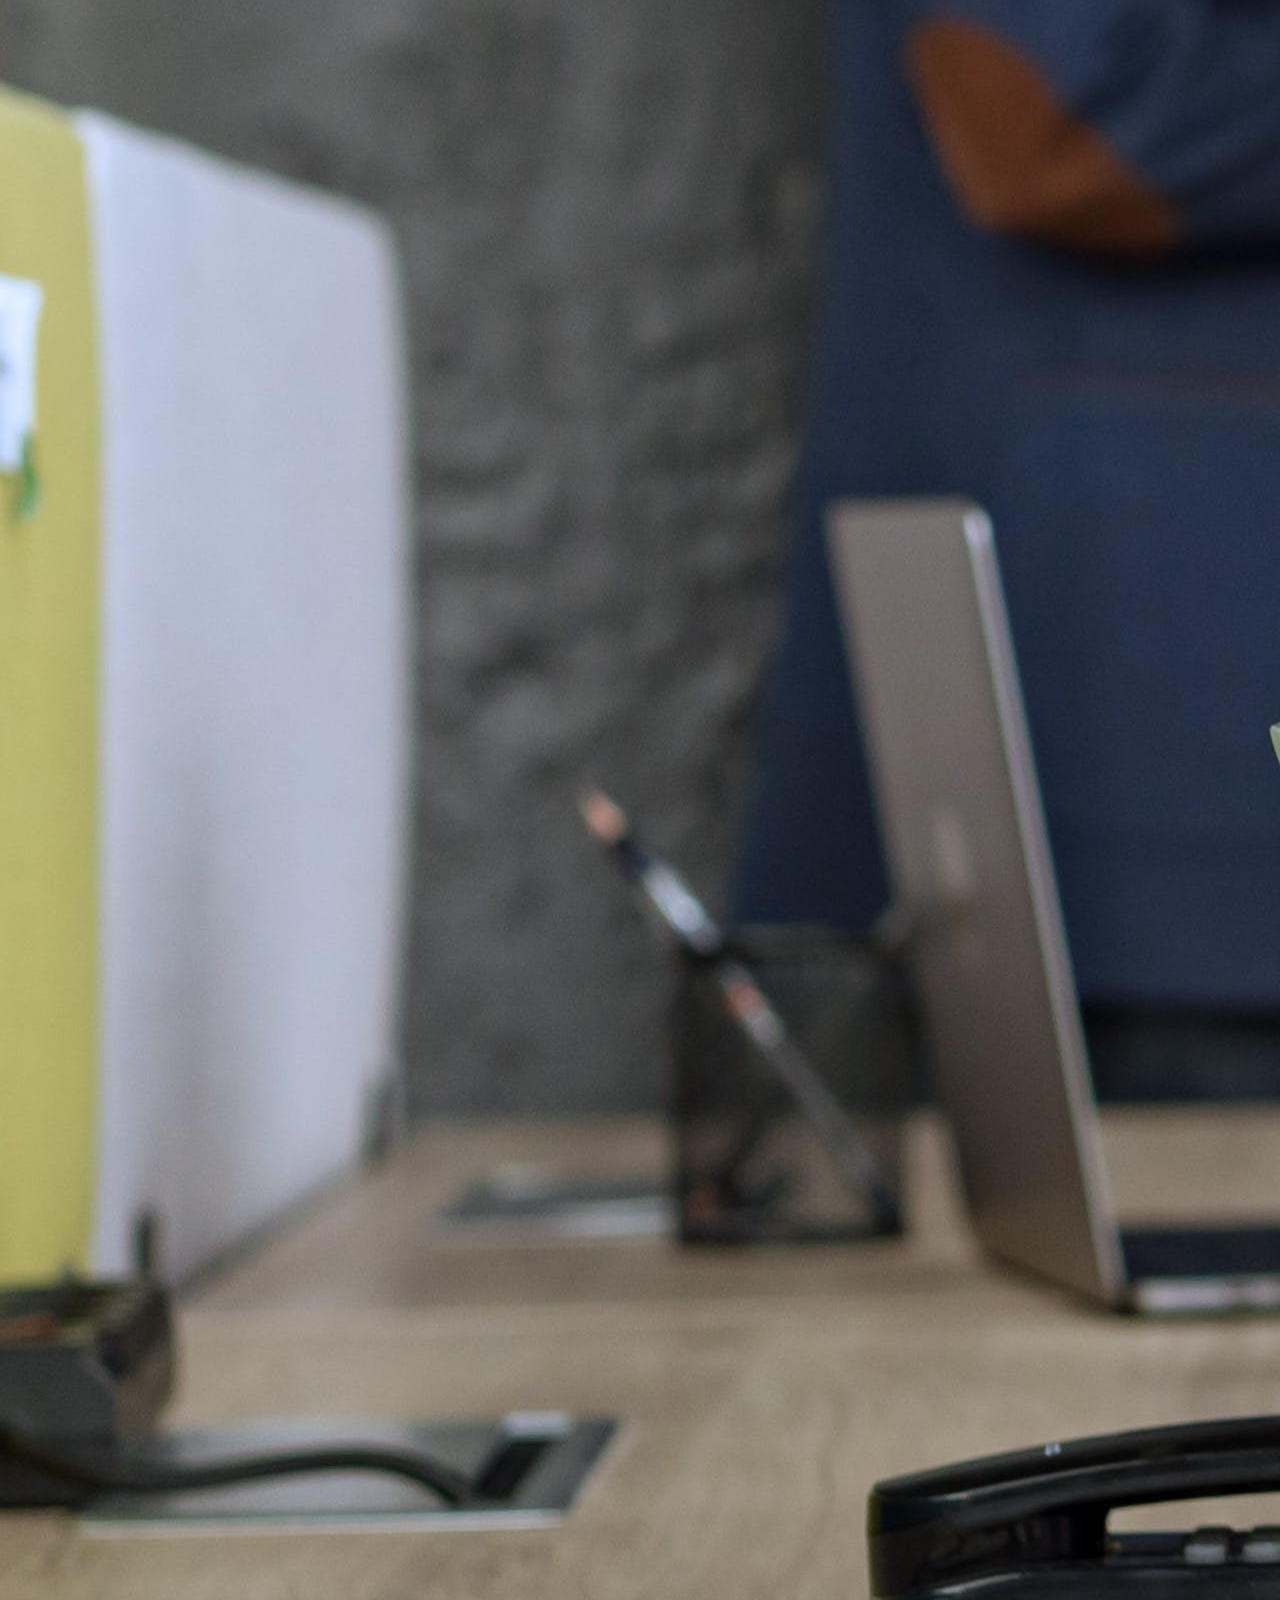
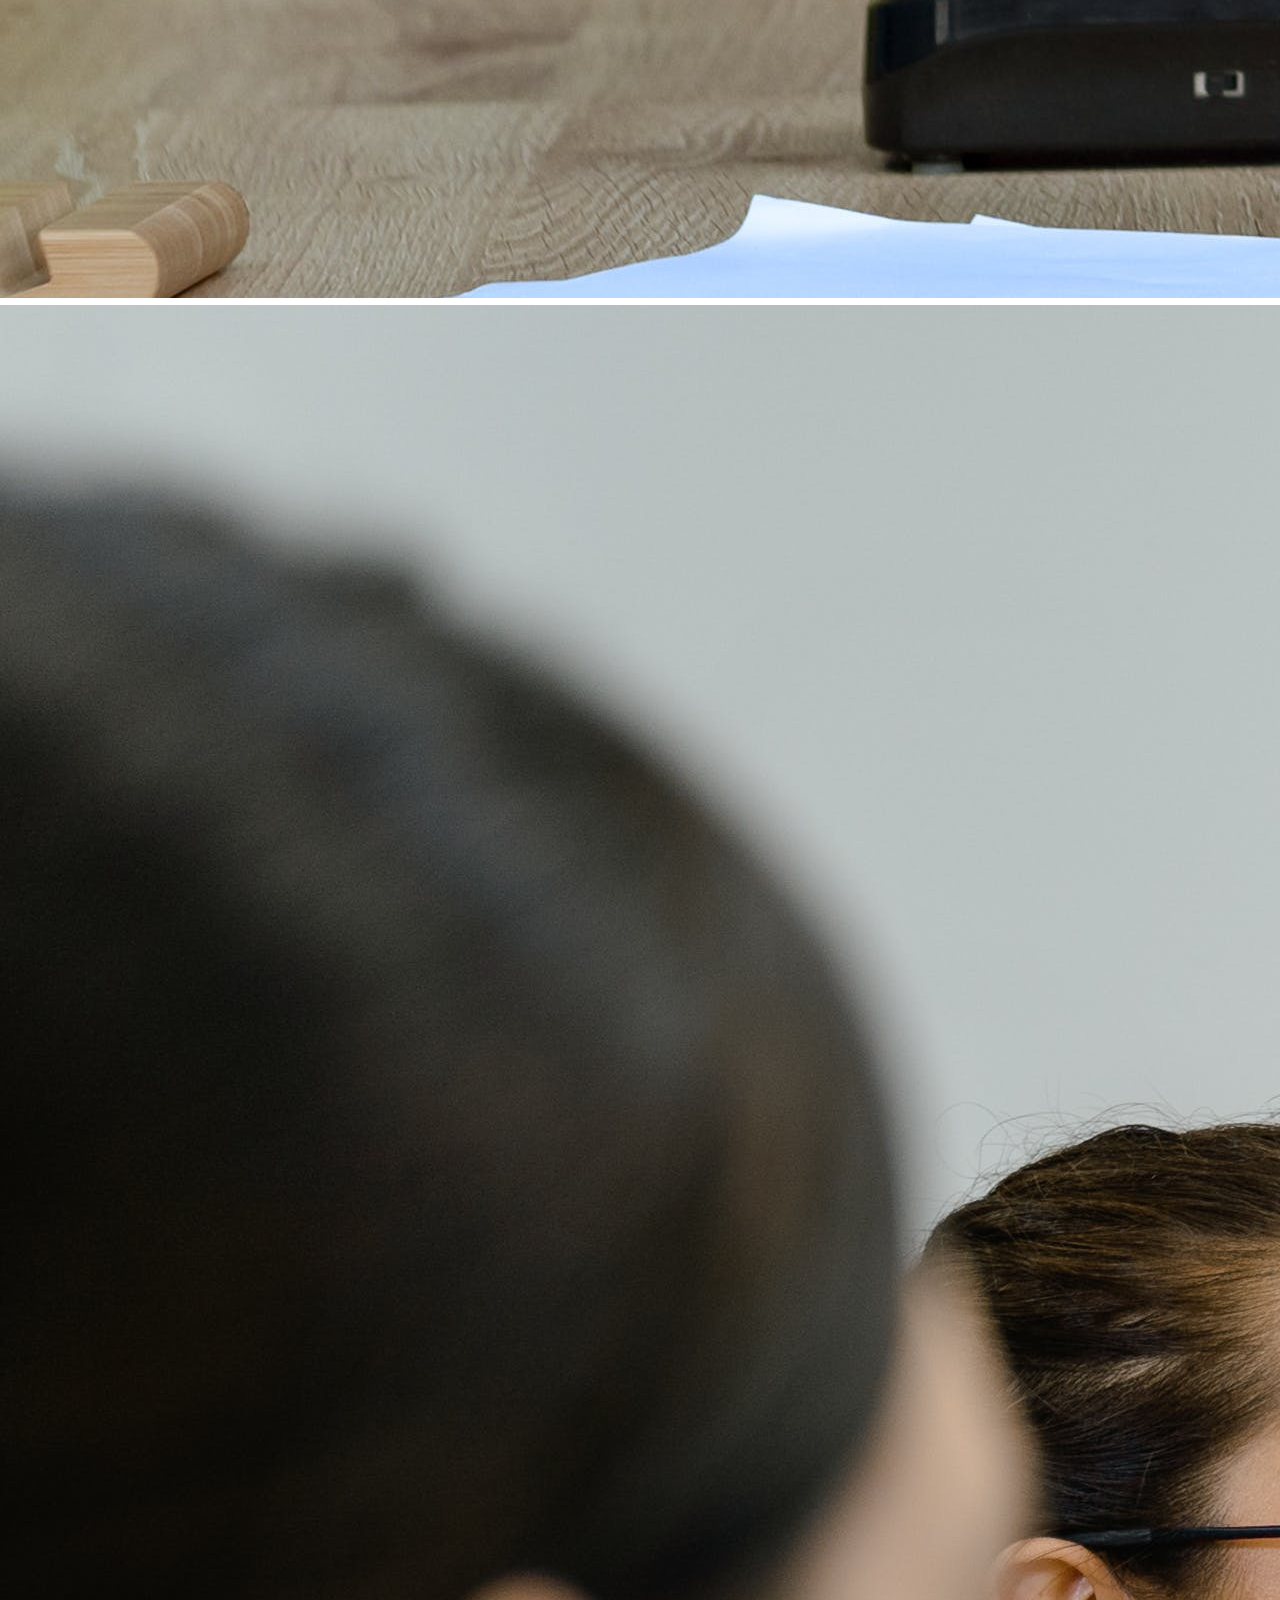
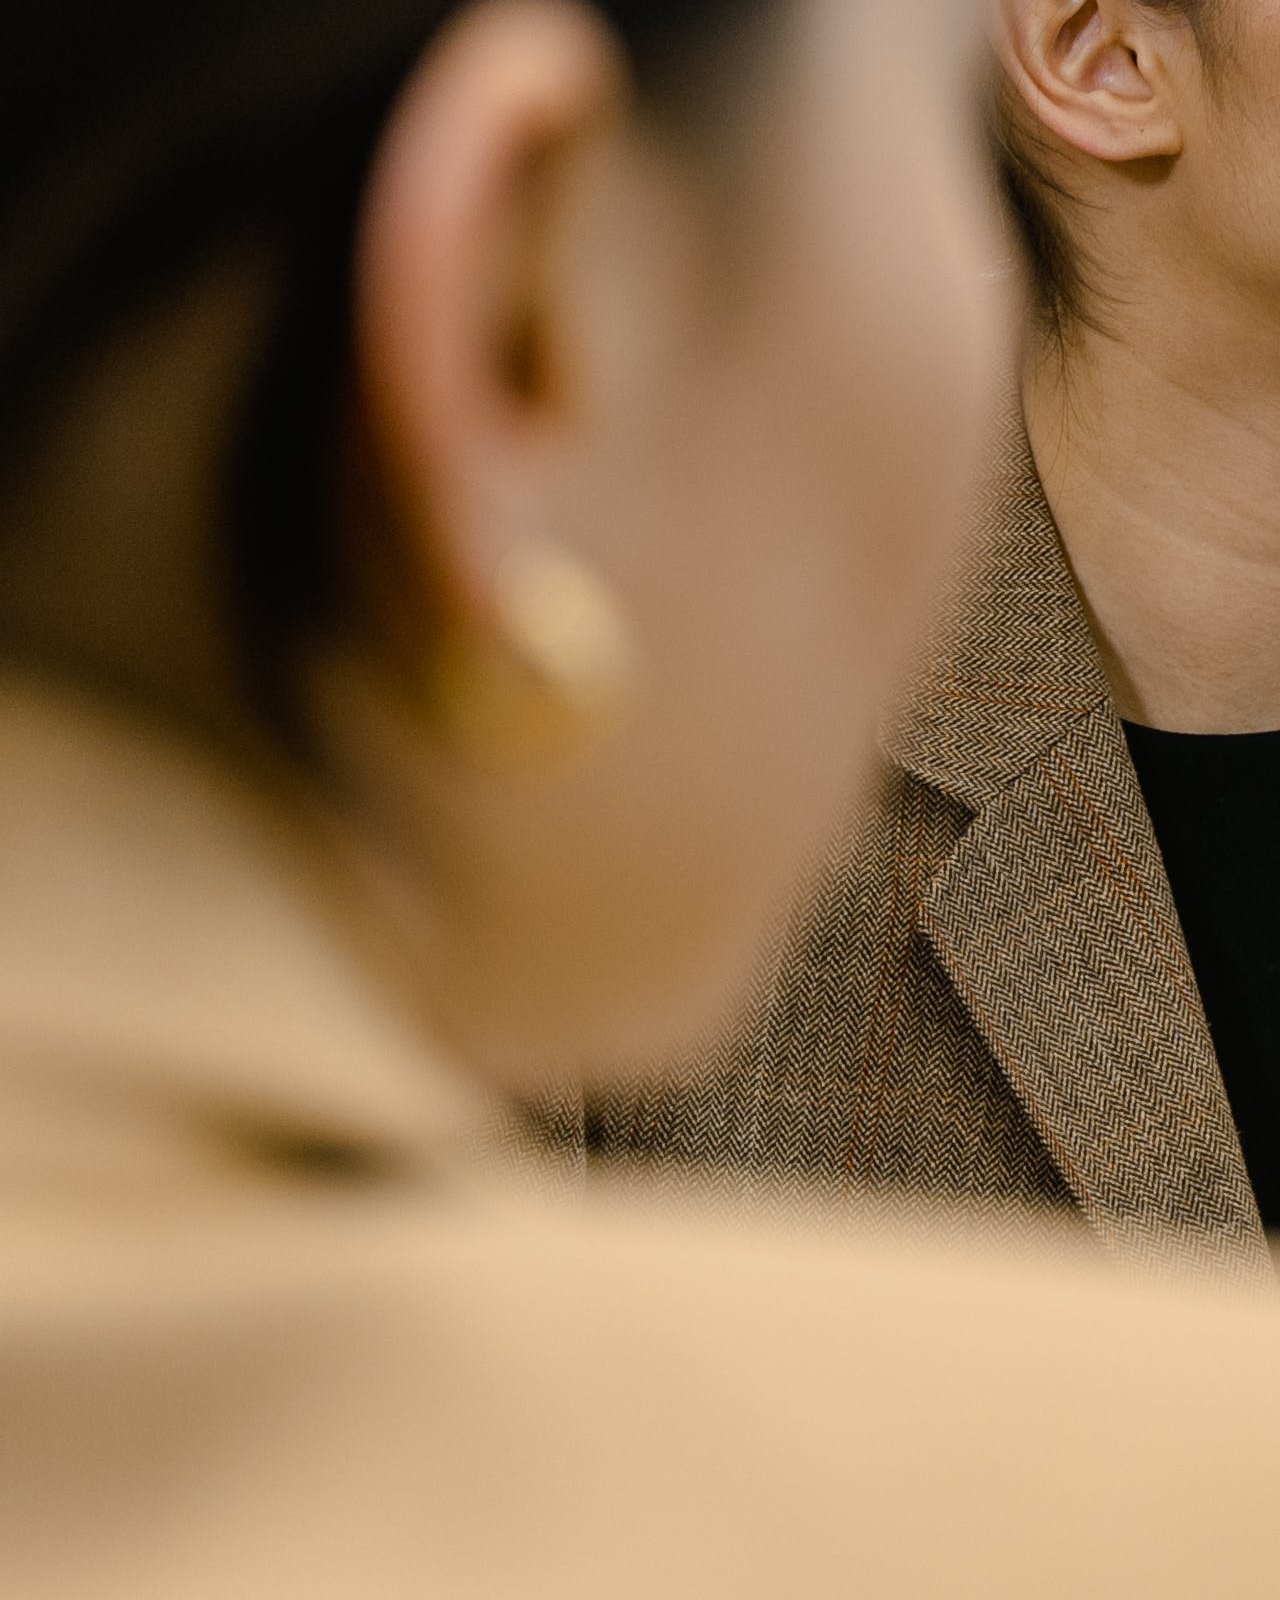
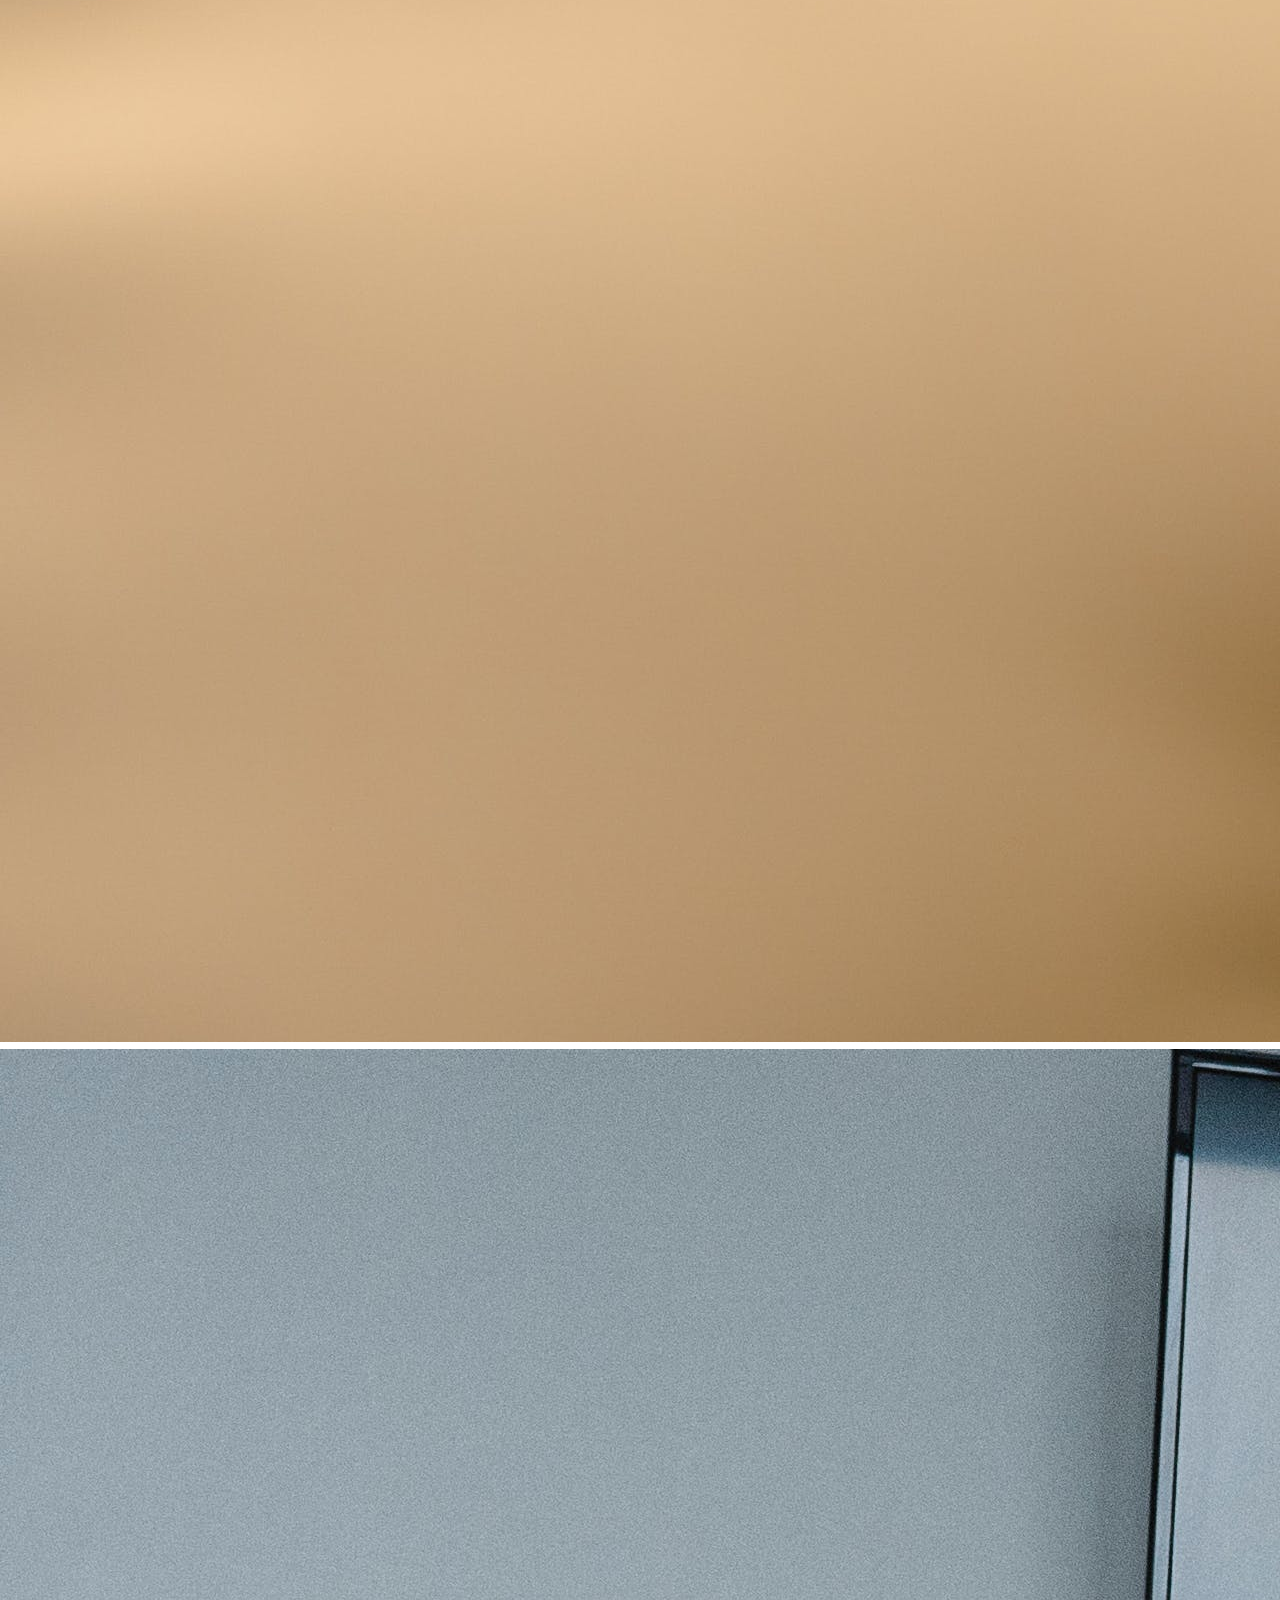
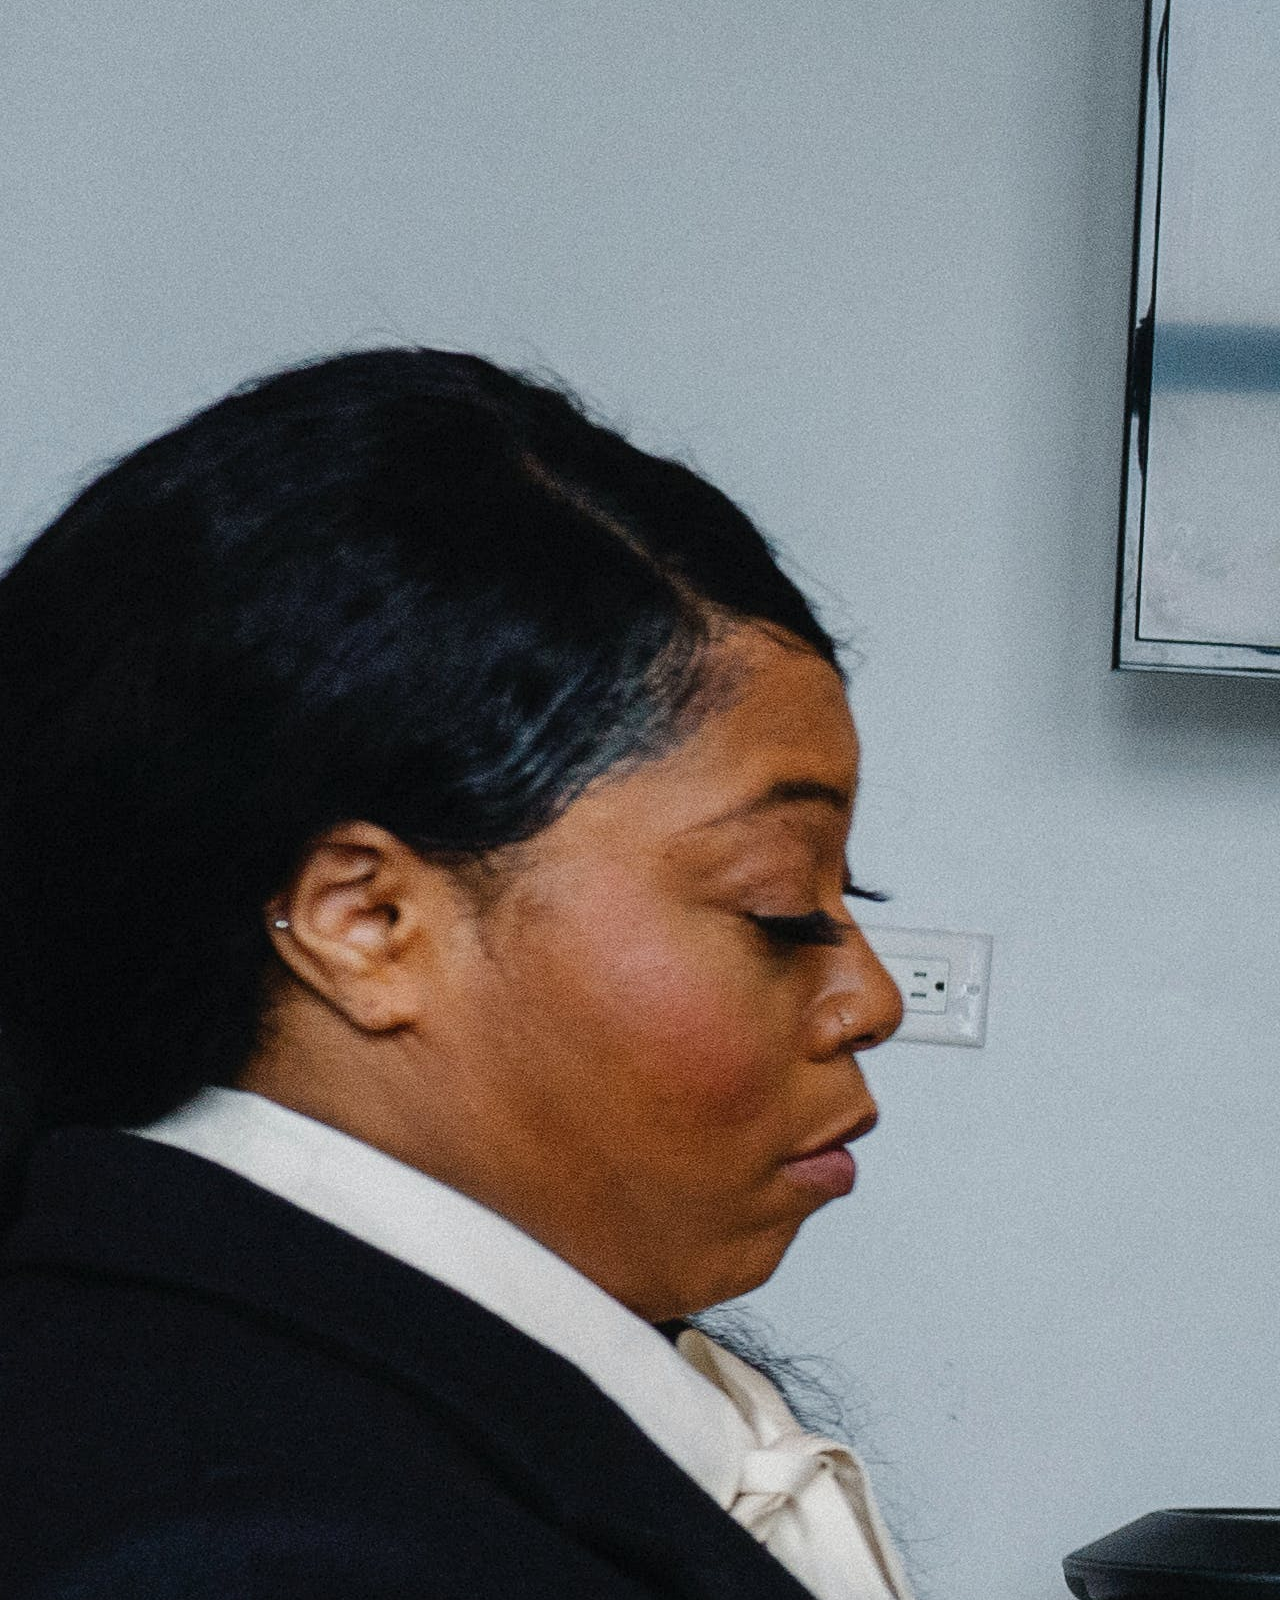
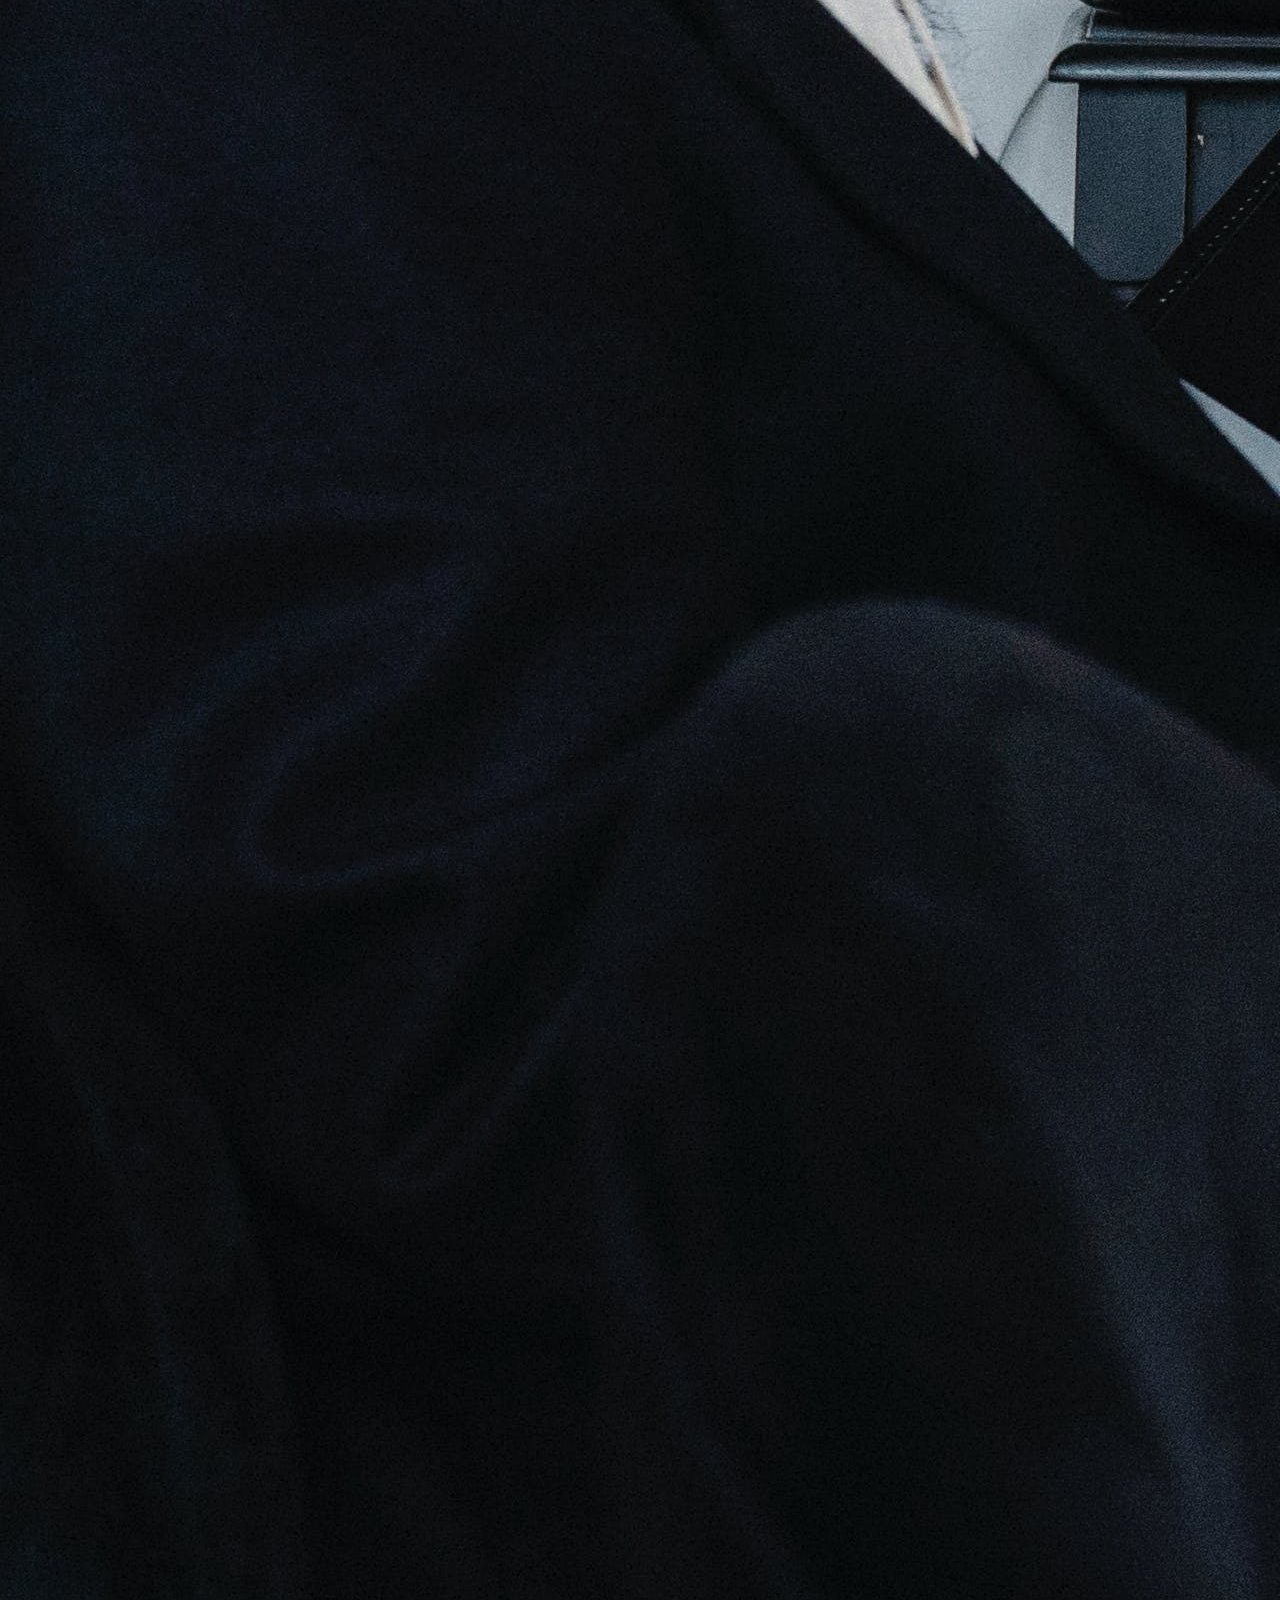
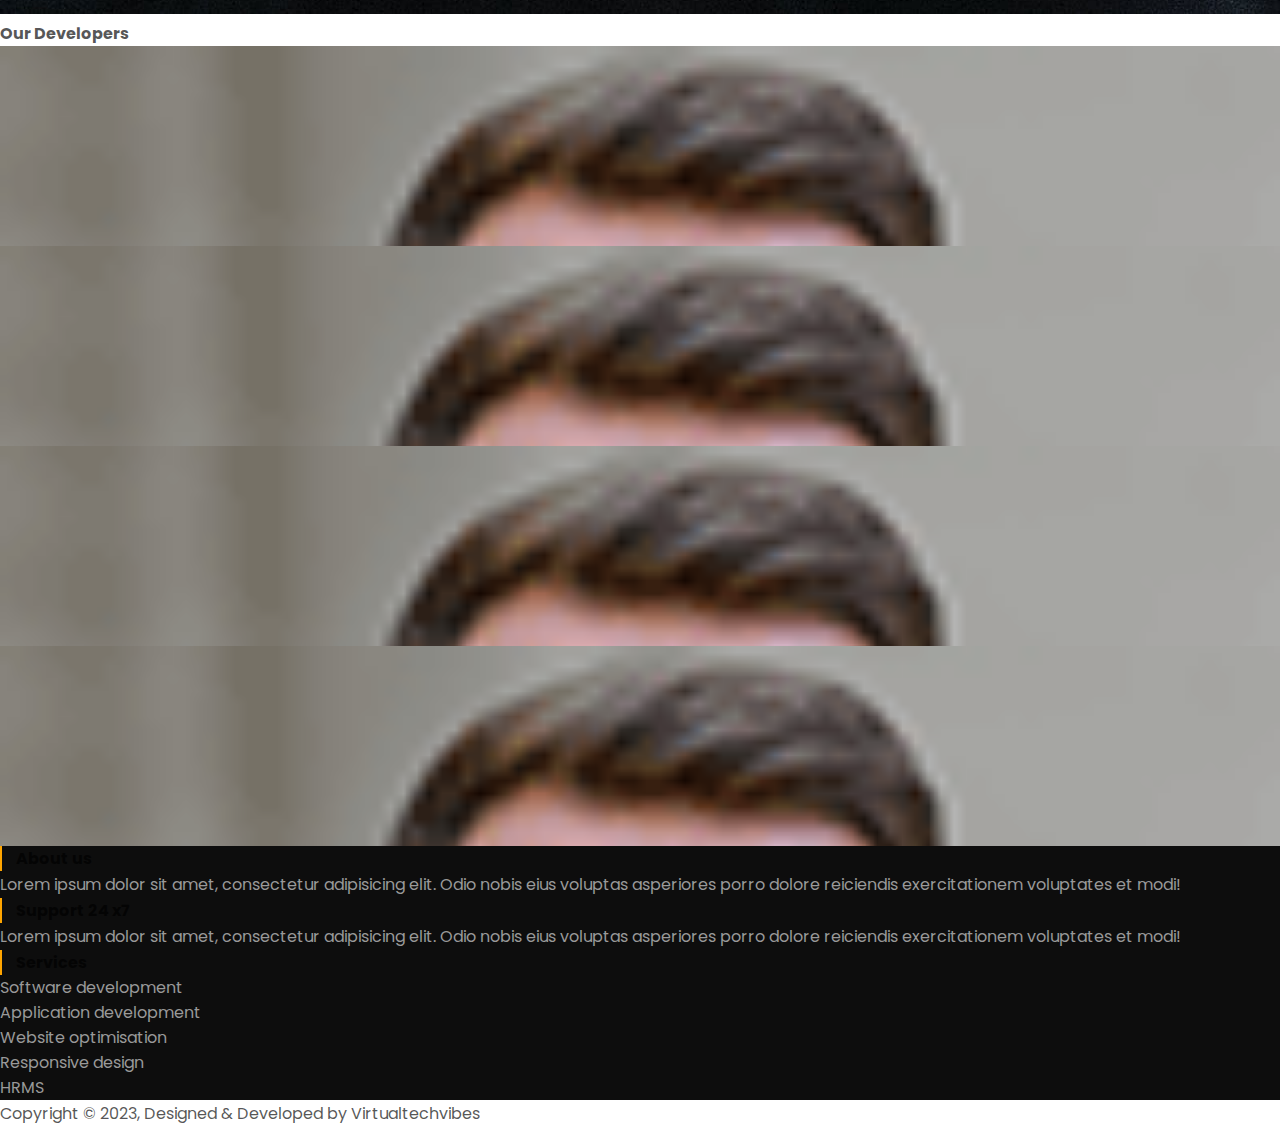
==== commit 9ba831ed: "changes" ====
--- a/aboutus.html
+++ b/aboutus.html
@@ -163,9 +163,13 @@
           <div class="col-xl-6 col-lg-6 col-md-6 col-12">
             <h4>Who we are</h4>
             <p>
-              Lorem, ipsum dolor sit amet consectetur adipisicing elit.
-              Doloremque repellendus aliquid, maxime ad fuga cum quia. Vitae
-              illo nostrum neque?
+              Virtual Tech Vibes is a fast growing production and development house, purely focused providing proven software product lifecycle tech solutions. Virtual Tech Vibes provides quality, reliable and affordable products to customers worldwide. <br><br>
+
+Virtual Tech Vibes has a unique integration model that partners with software companies to create a virtual offshore office in addition to the needs of product experts. We partner with software companies to create world-class products through technology and talent-based best practices that deliver long-term value to our customers. This offers the best of both worlds; It offers the convenience of outsourcing combined with the control of laboratory pressure, without the disadvantages of both. The services we offer include product development, product implementation, product testing/QA, migration and testing, maintenance and product support, product expansion and professional service.<br><br>
+
+Virtual Tech Vibes was developed by software development veterans with expertise in software development and many years of experience working for the American industry. We know your business is under constant pressure to reduce costs, add features and improve quality. Our architects and senior engineers are experts in object-oriented analysis and design, UML, enterprise software architecture and wireless software. We are a company near you, in India. We focus on the details of waterfront construction so you don't have to worry.<br><br>
+
+Together we form a strong team ready to assist our customers with their software services needs wherever they are.!
             </p>
           </div>
           <div class="col-xl-6 col-lg-6 col-md-6 col-12">
